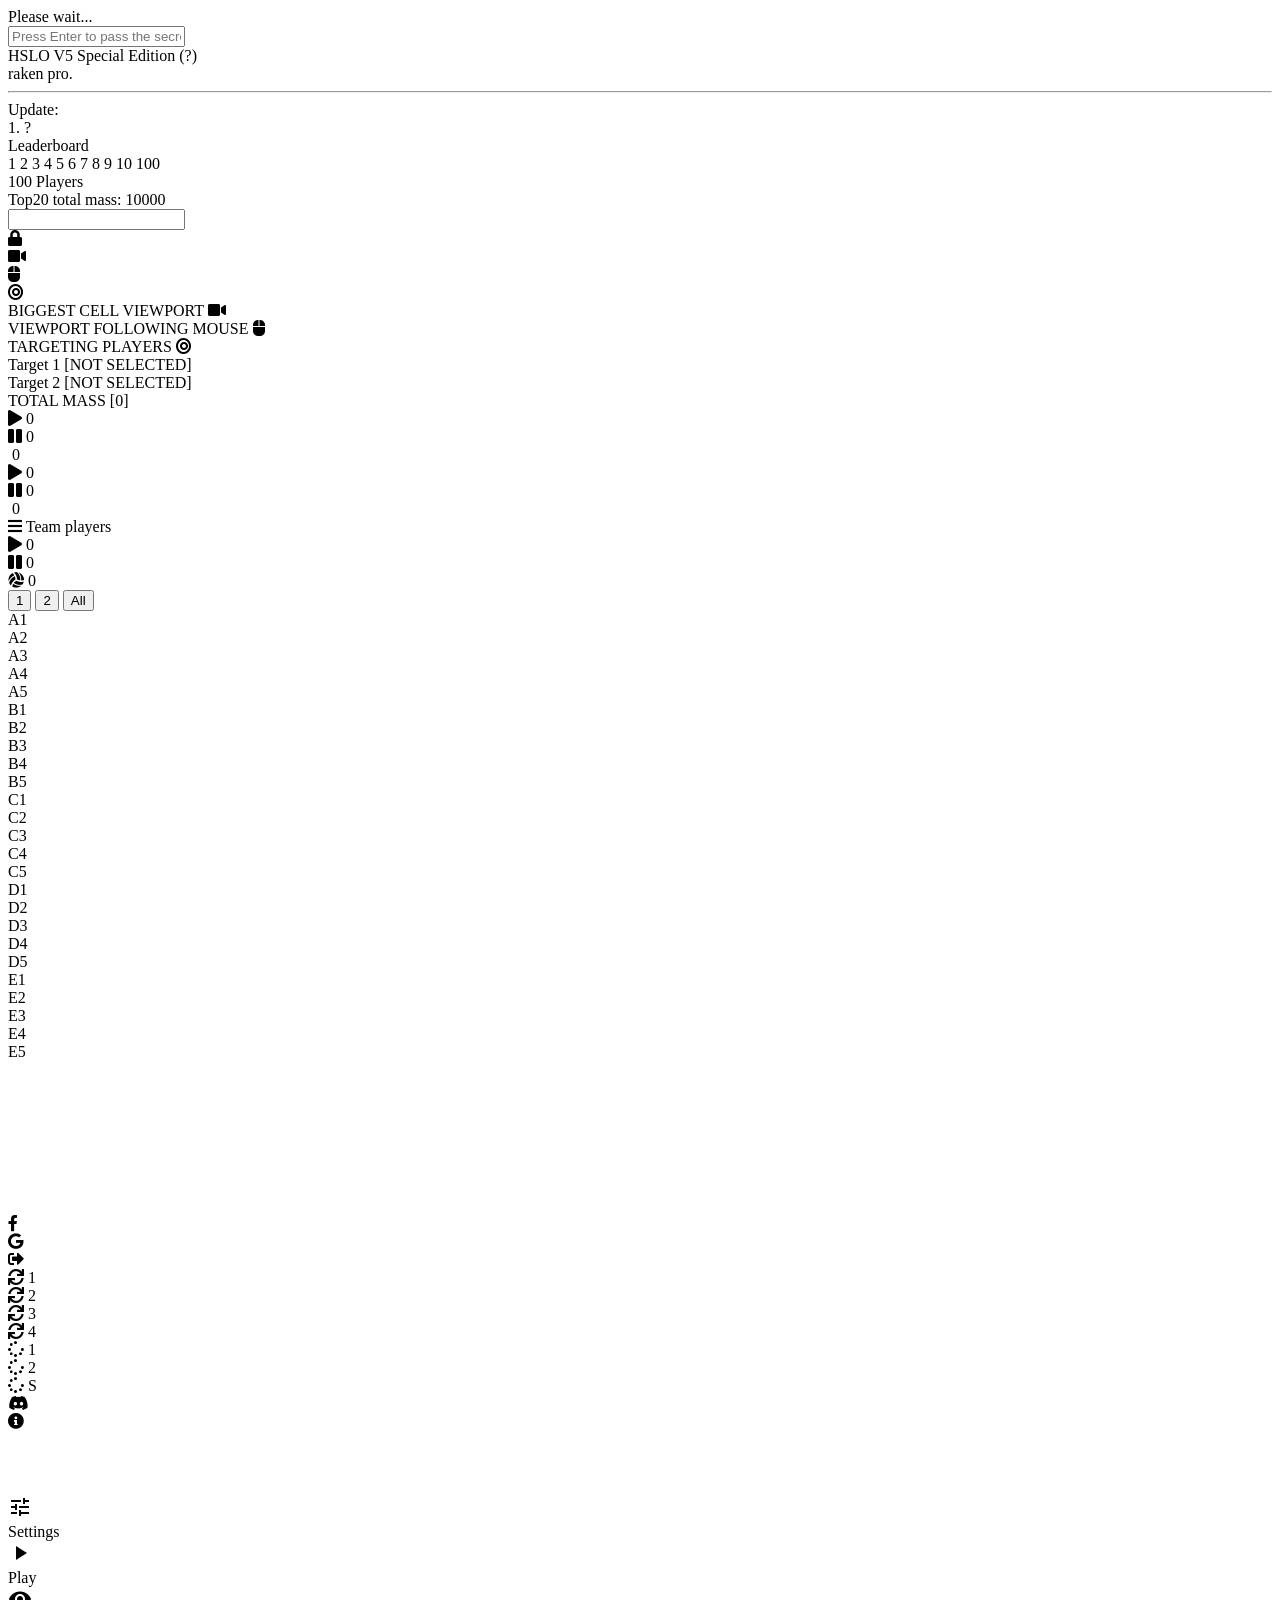
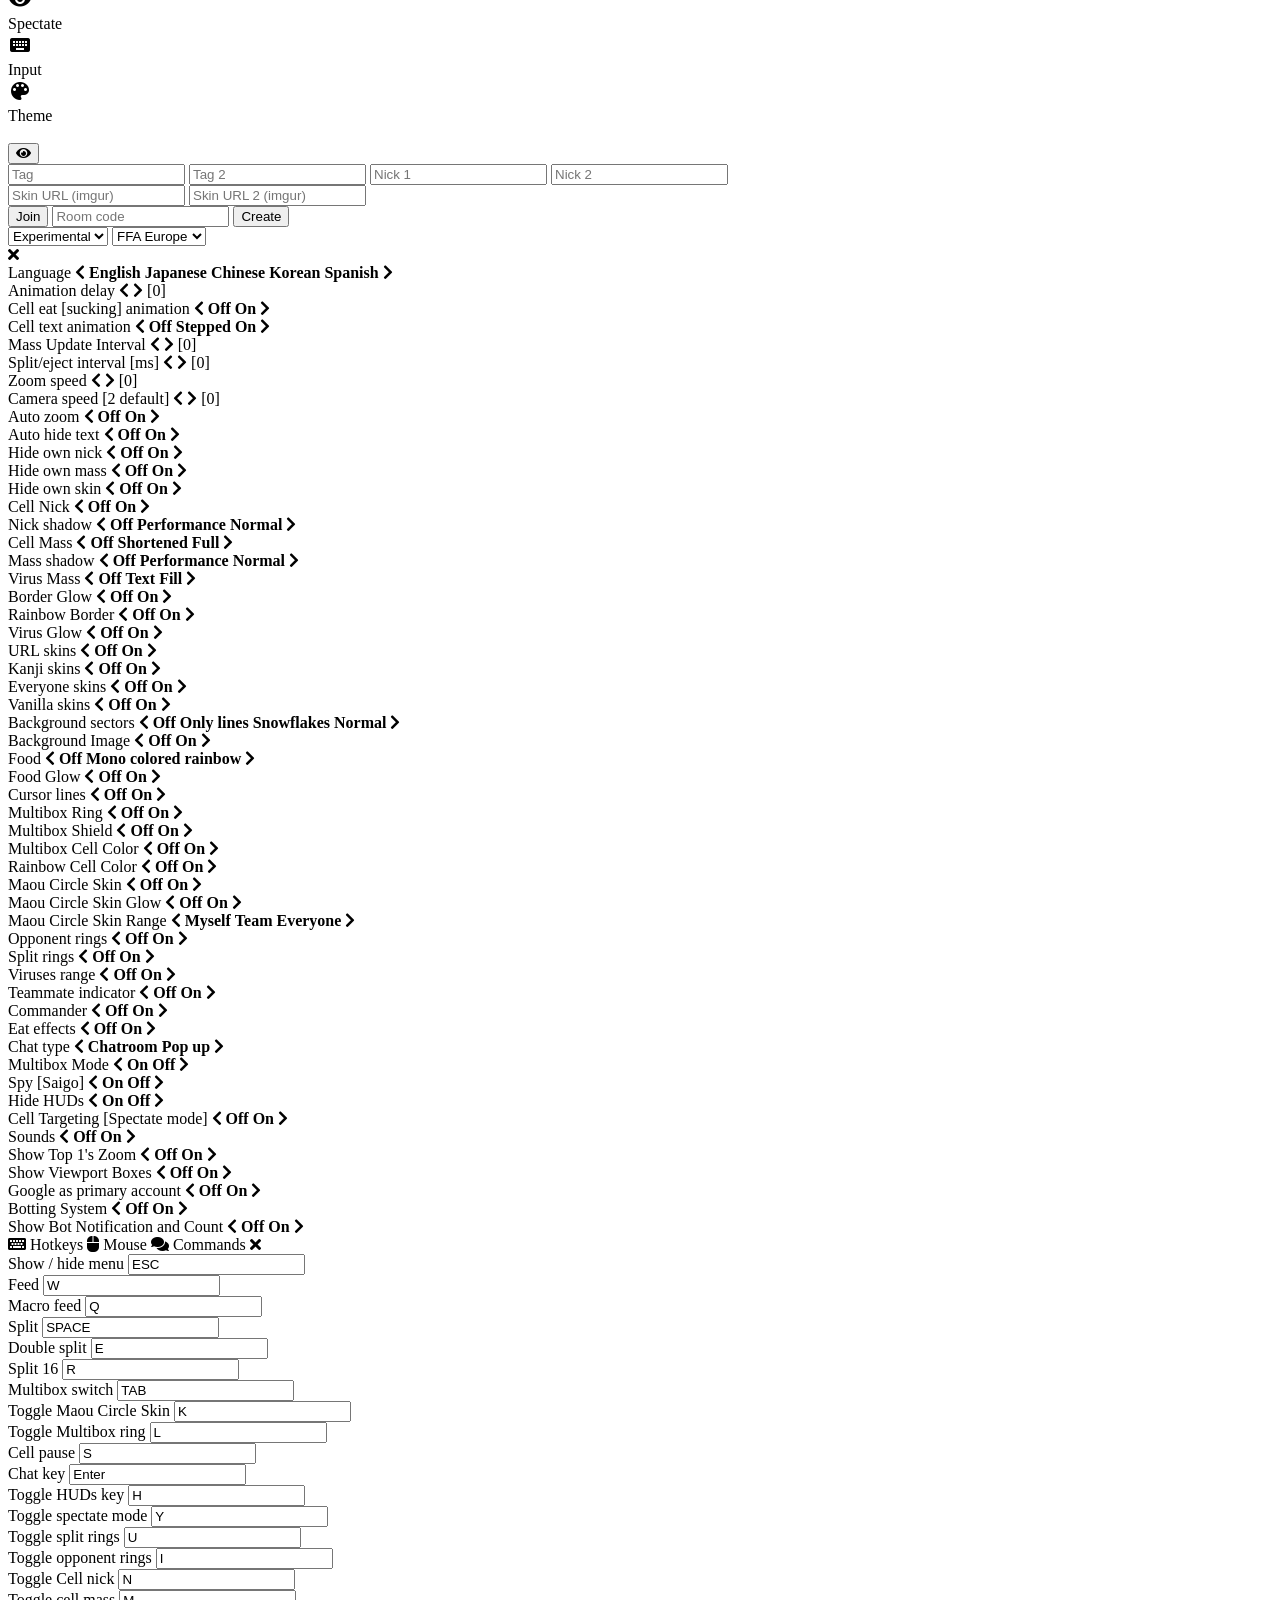
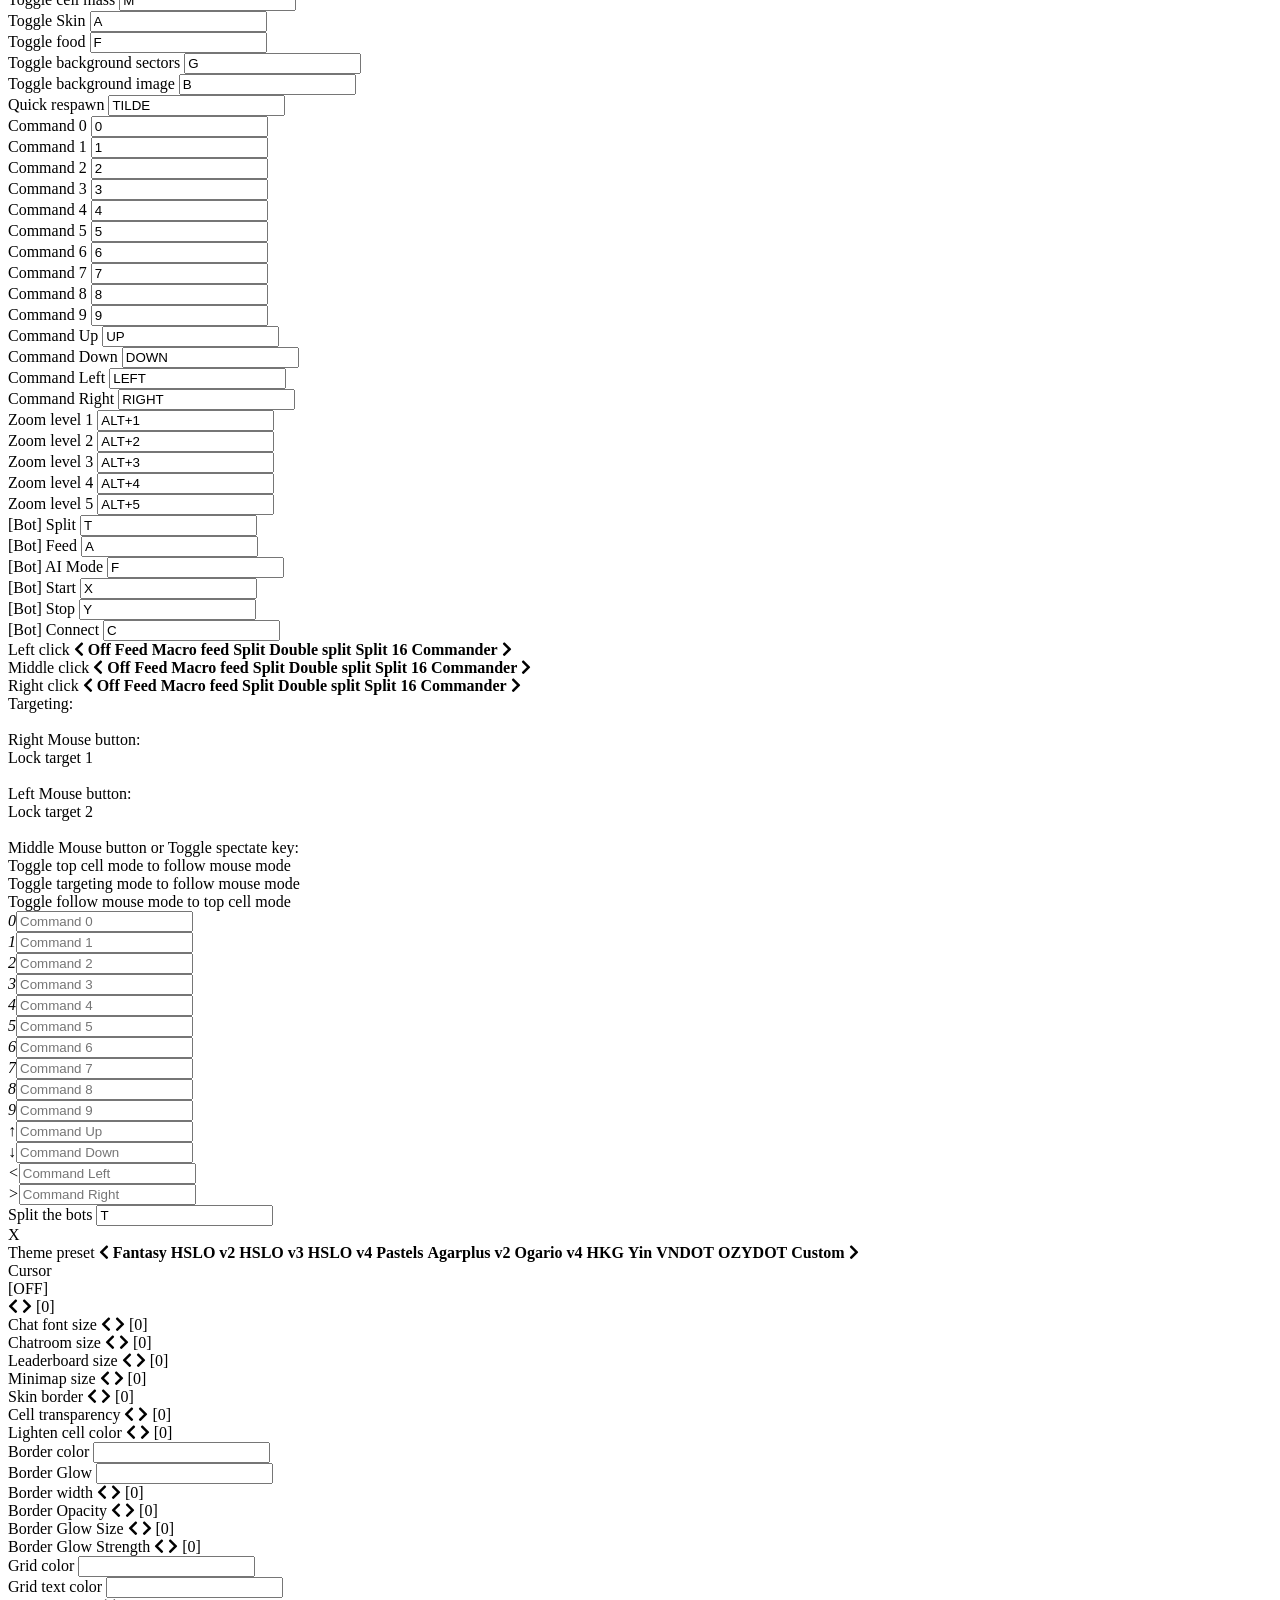
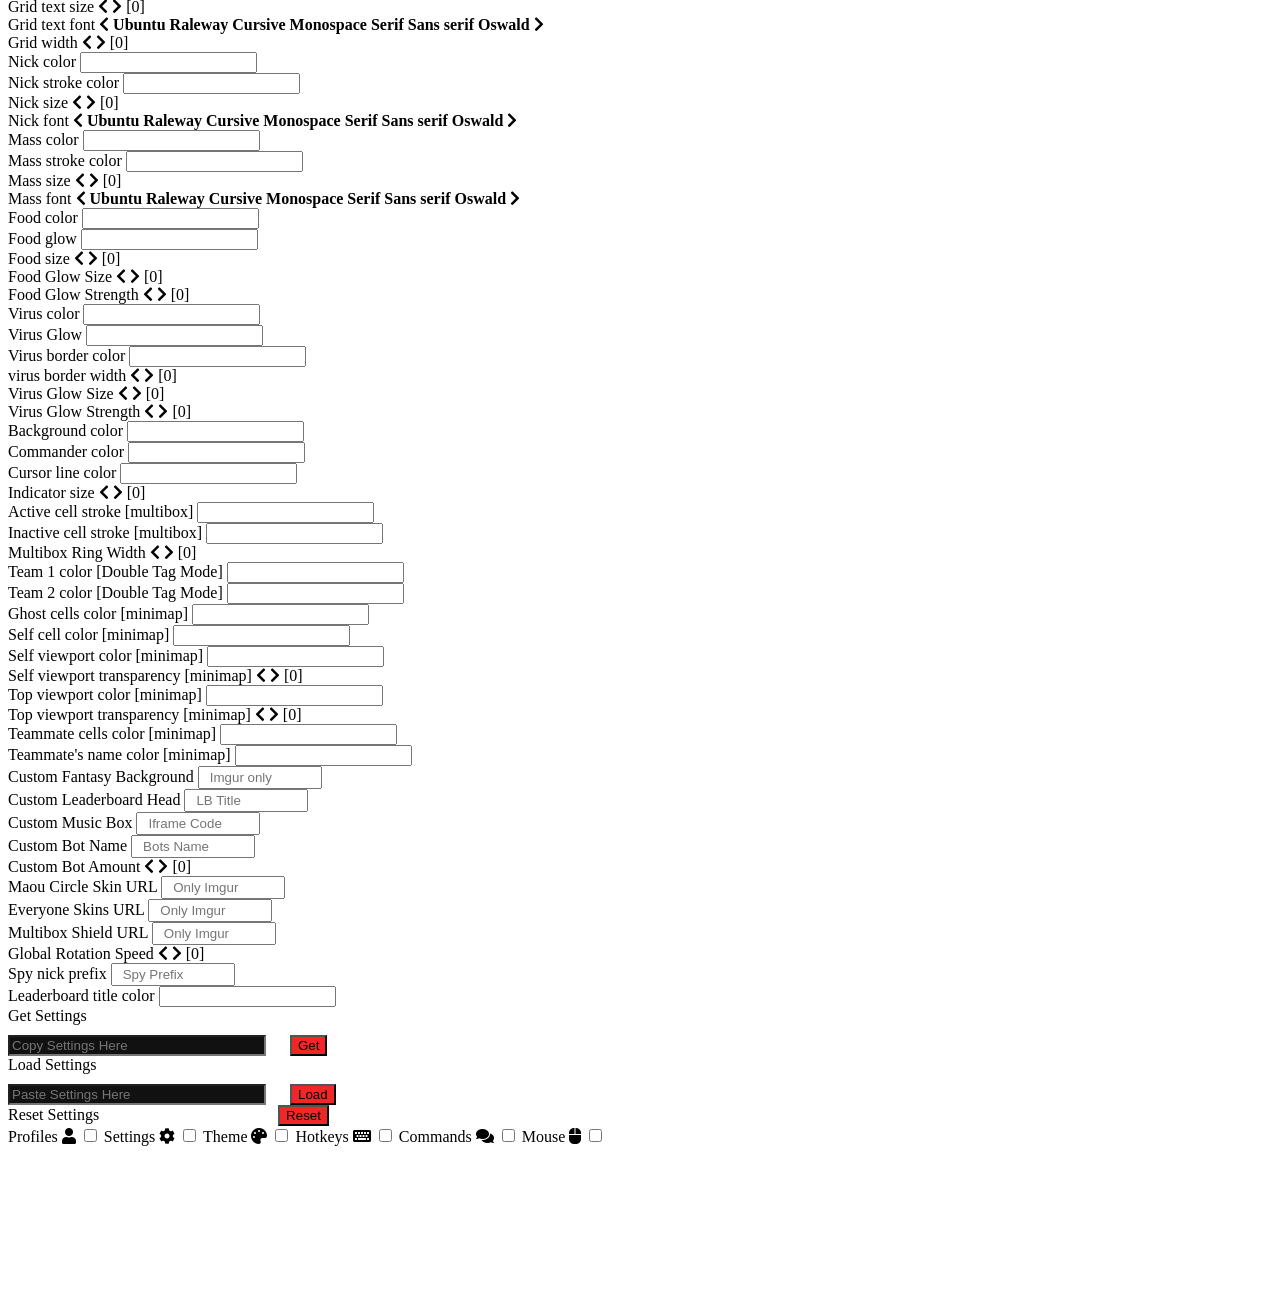
==== hslo/index.html @ 05443439 "Add HSLO core files" ====
<!DOCTYPE html>
<html>

<head>
  <script src="vendor/pixi.min.js"></script>
  <script src="vendor/protobuf.min.js"></script>
  <title>Agar.io</title>
  <meta charset="UTF-8">
  <meta name="robots" content="noindex">
  <meta name="googlebot" content="noindex">
  <meta name="version" content="5.4.0">
  <meta name="renderer-type" content="WebGL">
  <link rel="stylesheet" href="https://use.fontawesome.com/releases/v5.11.2/css/all.css">
  <link href="https://fonts.googleapis.com/css?family=Oswald:300,400|Raleway:300,400,500|Ubuntu:400,500,700"
    rel="stylesheet">
  <script src="https://www.google.com/recaptcha/api.js?render=explicit&onload=asyncInit"></script>
  <script src="https://connect.facebook.net/en_US/sdk.js?hash=7c98be2cda98be8ad52b458a60b54386" async
    crossorigin="anonymous"></script>
  <script id="facebook-jssdk" src="https://connect.facebook.net/en_US/sdk.js"></script>
  <script src="https://apis.google.com/js/platform.js"></script>
  <link href="https://fonts.googleapis.com/icon?family=Material+Icons" rel="stylesheet">
  <style>
    .grecaptcha-badge {
      display: none
    }
  </style>
  <script type="module" crossorigin src="assets/CGdlk7rS.js"></script>
  <link rel="modulepreload" crossorigin href="assets/BSHpiO4B.js">
  <link rel="stylesheet" crossorigin href="assets/index-D4PvWIe0.css">
  <script src="ffa/wasmLoader.js"></script>
  <script src="ffa/hslo-ffa-codec.js"></script>
  <script src="hslo-senpa-auth.js"></script>
  <script src="hslo-senpa-servers.js"></script>
  <script src="hslo-senpa-client.js?v=1.2.14"></script>
</head>

<body>
  <div id="loading-screen">
    <div class="maou-circle-container">
      <div class="maou-circle p1"></div>
      <div class="maou-circle p2"></div>
      <div class="maou-circle p3"></div>
    </div>
    <div class="message">Please wait...</div>
    <input placeholder="Press Enter to pass the secret token" class="product-key" id="pwdBox">
  </div>
  <div id="captchaWindowV2"
    style="display:none; position:absolute; top:0px; left:0px; width: 100%; height: 100%; background-color: rgba(0,0,0,0.8); z-index:500">
    <div id="verifyUser" style="position:absolute; top:50%; left:50%; margin-left:-152px; margin-top:-40px;"></div>
  </div>
  <div id="captchaWindowV3" style="display:none;"></div>
  <div id="anouncement">
    HSLO V5 Special Edition (?)<br>
    raken pro.<br>
    <hr>
    Update: <br>
    1. ?<br>
  </div>

  <div id="huds">
    <div id="leaderboard-hud">
      <div id="leaderboard-head">Leaderboard</div>
      <div id="leaderboard-positions">
        <span class="lb-position"><span lbData="name"></span> <span lbData="position">1</span></span>
        <span class="lb-position"><span lbData="name"></span> <span lbData="position">2</span></span>
        <span class="lb-position"><span lbData="name"></span> <span lbData="position">3</span></span>
        <span class="lb-position"><span lbData="name"></span> <span lbData="position">4</span></span>
        <span class="lb-position"><span lbData="name"></span> <span lbData="position">5</span></span>
        <span class="lb-position"><span lbData="name"></span> <span lbData="position">6</span></span>
        <span class="lb-position"><span lbData="name"></span> <span lbData="position">7</span></span>
        <span class="lb-position"><span lbData="name"></span> <span lbData="position">8</span></span>
        <span class="lb-position"><span lbData="name"></span> <span lbData="position">9</span></span>
        <span class="lb-position"><span lbData="name"></span> <span lbData="position">10</span></span>
        <span class="lb-position"><span lbData="name"></span> <span lbData="position">100</span></span>
        <br>
        <span class="lb-data"><span lbData="dataAmount">100</span> <span lbData="dataName">Players<br>Top20 total mass:
          </span> <span lbData="dataMass">10000</span></span>
      </div>
      <div id="leaderboard-chart">
        <div class="chart-bar red"></div>
        <div class="chart-bar green"></div>
        <div class="chart-bar blue"></div>
      </div>
    </div>

    <div id="message-hud">
      <div id="emojiContainer"></div>
      <input id="message" Hstr="placeholder.huds.enterChatMsg">
    </div>

    <div id="chatroom"></div>

    <div id="stats-hud"><i class="fas fa-lock"></i></div>

    <div id="targeting-hud">
      <div>
        <div class="spectate-mode-btn active" id="spectate-mode-top"><i class="fas fa-video"></i></div>
        <div class="spectate-mode-btn" id="spectate-mode-mouse"><i class="fas fa-mouse"></i></div>
        <div class="spectate-mode-btn" id="spectate-mode-target"><i class="fas fa-bullseye"></i></div>
      </div>
      <div id="targeting-no-1" class="static"><span Hstr="html.huds.targeting_bigCellVp">BIGGEST CELL VIEWPORT</span> <i
          class="fas fa-video"></i></div>
      <div id="targeting-mouse" class="static"><span Hstr="html.huds.targeting_followVp">VIEWPORT FOLLOWING MOUSE</span>
        <i class="fas fa-mouse"></i>
      </div>
      <div id="targeting-players">
        <div class="static"><span Hstr="html.huds.targeting_players">TARGETING PLAYERS</span> <i
            class="fas fa-bullseye"></i></div>
        <div id="targeting-player1"><span class="nick">Target 1</span> [<span class="mass">NOT SELECTED</span>]</div>
        <div id="targeting-player2"><span class="nick">Target 2</span> [<span class="mass">NOT SELECTED</span>]</div>
        <div id="targeting-playersMass"><span Hstr="html.huds.targeting_totalMass">TOTAL MASS</span> [<span
            class="mass">0</span>]</div>
      </div>
    </div>

    <div id="teamlist-hud">
      <div id="teams-vs">
        <div class="team-vs-info">
          <div id="team-vs-1">
            <div id="teamlist-alive1" class="team-info"><i class="fa fa-play"></i> <span>0</span></div>
            <div id="teamlist-spectate1" class="team-info"><i class="fa fa-pause"></i> <span>0</span></div>
            <div id="teamlist-totalmass1" class="team-info"><i class="fa fa-eercast"></i> <span>0</span></div>
          </div>
          <div id="team-vs-2">
            <div id="teamlist-alive2" class="team-info"><i class="fa fa-play"></i> <span>0</span></div>
            <div id="teamlist-spectate2" class="team-info"><i class="fa fa-pause"></i> <span>0</span></div>
            <div id="teamlist-totalmass2" class="team-info"><i class="fa fa-eercast"></i> <span>0</span></div>
          </div>
        </div>
        <div class="team-vs-bar">
          <div class="team-vs-bar-inner"></div>
        </div>
      </div>
      <div id="teamlist-head">
        <i class="fas fa-bars" aria-hidden="true"></i> <span Hstr="html.huds.teamlist_title">Team players</span>
      </div>
      <div id="teamlist-positions"></div>
      <div id="info-tp">
        <div id="teamlist-alive" class="team-info"><i class="fas fa-play"></i> <span>0</span></div>
        <div id="teamlist-spectate" class="team-info"><i class="fa fa-pause"></i> <span>0</span></div>
        <div id="teamlist-totalmass" class="team-info"><i class="fas fa-volleyball-ball"></i> <span>0</span></div>
      </div>
    </div>

    <div class="minimap-head">
      <button class="minimap-button" id="minimap-show-1">1</button>
      <button class="minimap-button" id="minimap-show-2">2</button>
      <button class="minimap-button active" id="minimap-show-0">All</button>
      <div id="time-hud"></div>
    </div>
    <div id="top10mass">
      <span id="mass1"></span>
      <span id="mass2"></span>
      <span id="mass3"></span>
      <span id="mass4"></span>
      <span id="mass5"></span>
      <span id="mass6"></span>
      <span id="mass7"></span>
      <span id="mass8"></span>
      <span id="mass9"></span>
      <span id="mass10"></span>
    </div>
    <div id="minimap-hud">
      <div class="minimap-grid">
        <div class="minimap-row">
          <div class="minimap-sector">A1</div>
          <div class="minimap-sector">A2</div>
          <div class="minimap-sector">A3</div>
          <div class="minimap-sector">A4</div>
          <div class="minimap-sector">A5</div>
        </div>
        <div class="minimap-row">
          <div class="minimap-sector">B1</div>
          <div class="minimap-sector">B2</div>
          <div class="minimap-sector">B3</div>
          <div class="minimap-sector">B4</div>
          <div class="minimap-sector">B5</div>
        </div>
        <div class="minimap-row">
          <div class="minimap-sector">C1</div>
          <div class="minimap-sector">C2</div>
          <div class="minimap-sector">C3</div>
          <div class="minimap-sector">C4</div>
          <div class="minimap-sector">C5</div>
        </div>
        <div class="minimap-row">
          <div class="minimap-sector">D1</div>
          <div class="minimap-sector">D2</div>
          <div class="minimap-sector">D3</div>
          <div class="minimap-sector">D4</div>
          <div class="minimap-sector">D5</div>
        </div>
        <div class="minimap-row">
          <div class="minimap-sector">E1</div>
          <div class="minimap-sector">E2</div>
          <div class="minimap-sector">E3</div>
          <div class="minimap-sector">E4</div>
          <div class="minimap-sector">E5</div>
        </div>
      </div>

      <canvas id="minimap-nodes"></canvas>
    </div>

    <div id="notifications"></div>
  </div>

  <div id="menu-overlay">
    <div class="menu-bar">
      <div class="menu-bar-button" id="login-facebook">
        <i class="fab fa-facebook-f"></i>
      </div>
      <div class="menu-bar-button" id="login-google">
        <i class="fab fa-google"></i>
      </div>
      <div class="menu-bar-button" id="logout">
        <i class="fas fa-sign-out-alt"></i>
      </div>
      <div class="menu-bar-button" id="reconnect01" onclick="window.q.reconnect(1)">
        <i class="fas fa-sync"></i>
        1
      </div>
      <div class="menu-bar-button" id="reconnect02" onclick="window.q.reconnect(2)">
        <i class="fas fa-sync"></i>
        2
      </div>
      <div class="menu-bar-button" id="reconnect03" onclick="window.q.reconnect(3)">
        <i class="fas fa-sync"></i>
        3
      </div>
      <div class="menu-bar-button" id="reconnect04" onclick="window.q.reconnect(4)">
        <i class="fas fa-sync"></i>
        4
      </div>
      <div class="menu-bar-button" id="reconnectOGAR01" onclick="window.J.reconnect(1)">
        <i class="fas fa-spinner"></i>
        1
      </div>
      <div class="menu-bar-button" id="reconnectOGAR02" onclick="window.J.reconnect(2)">
        <i class="fas fa-spinner"></i>
        2
      </div>
      <div class="menu-bar-button" id="reconnectSAIGO" onclick="window.Js.reconnect()">
        <i class="fas fa-spinner"></i>
        S
      </div>
      <div class="menu-bar-button" id="senpa-discord-login" title="Login me Discord (senpa.io)">
        <i class="fab fa-discord"></i>
      </div>
      <div class="menu-bar-button last" id="changelog" onclick="window.z.showChangelog()">
        <i class="fa fa-info-circle"></i>
      </div>
      <div class="menu-bar-ip" id="ip-box"></div>
    </div>

    <div class="menu-blur"></div>

    <div id="musicPlayer">
      <iframe width="100%" height="60"
        src="https://www.mixcloud.com/widget/iframe/?hide_cover=1&mini=1&feed=%2FJS_Nightcore%2Fnightcore-mix-2%2F"
        frameborder="0"></iframe>
    </div>

    <div class="control-bar-container">
      <div class="control-bar">
        <div class="bar-button-container">
          <div class="bar-button-bg left settings"></div>
          <div class="bar-button-bg center dummy"></div>
          <div class="bar-button-bg right play"></div>
          <div class="bar-button-bg right spectate"></div>
          <div class="bar-button-bg right inputs"></div>
          <div class="bar-button-bg right theme"></div>
        </div>
        <div class="bar-button-container">
          <div class="bar-button" id="button-settings">
            <i class="material-icons">tune</i>
            <div class="text">
              <span Hstr="html.mainMenu.btn_settings">Settings</span>
            </div>
          </div>
          <div class="bar-button dummy"></div>
          <div class="bar-button" id="button-play">
            <i class="material-icons">play_arrow</i>
            <div class="text">
              <span Hstr="html.mainMenu.btn_play">Play</span>
            </div>
          </div>
          <div class="bar-button" id="button-spectate">
            <i class="material-icons">remove_red_eye</i>
            <div class="text">
              <span Hstr="html.mainMenu.btn_spectate">Spectate</span>
            </div>
          </div>
          <div class="bar-button" id="button-inputs">
            <i class="material-icons">keyboard</i>
            <div class="text">
              <span Hstr="html.mainMenu.btn_inputs">Input</span>
            </div>
          </div>
          <div class="bar-button" id="button-theme">
            <i class="material-icons">color_lens</i>
            <div class="text">
              <span Hstr="html.mainMenu.btn_theme">Theme</span>
            </div>
          </div>
        </div>
      </div>
      <div class="bar-circle-outer">
        <div class="bar-circle">
          <img class="skin-preview" crossorigin="anonymous" referrerpolicy="no-referrer" />
        </div>
      </div>
      <div class="skin-wheel">
        <div class="skin-wheel-bg"></div>
        <div class="skin-selector one" value="1"></div>
        <div class="skin-selector two" value="2"></div>
        <div class="skin-selector three" value="3"></div>
        <div class="skin-selector four" value="4"></div>
        <div class="skin-selector five" value="5"></div>
        <div class="skin-selector six" value="6"></div>
        <div class="skin-selector seven" value="7"></div>
        <div class="skin-selector eight" value="8"></div>
      </div>
    </div>

    <div id="player-data">
      <button id="streamMode"><i class="fas fa-eye"></i></button>
      <div>
        <input class="menu-inputs" id="tag" placeholder="Tag" maxlength="10">
        <!--<div class="double-tags" style="display: none;">
          <input class="menu-inputs" id="tag2" Hstr="placeholder.mainMenu.input_tag2" maxlength="10">
          <button class="menu-button tag-buttons active-tag" id="normal-tag"><i class="fa fa-tag"></i></button>
          <button class="menu-button tag-buttons" id="double-tag"><i class="fa fa-tags"></i></button>
        </div>-->
        <input class="menu-inputs" id="tag2" placeholder="Tag 2" maxlength="10">
        <input class="menu-inputs" id="nick" placeholder="Nick 1" maxlength="15">
        <input class="menu-inputs" id="nick2" placeholder="Nick 2" maxlength="15">
      </div>
      <input class="menu-inputs" id="skin" placeholder="Skin URL (imgur)" maxlength="60">
      <input class="menu-inputs" id="skin2" placeholder="Skin URL 2 (imgur)" maxlength="60">
      <div class="party-box">
        <button class="menu-button" id="join-party">
          <span Hstr="html.mainMenu.btn_join">Join</span>
        </button>
        <input class="menu-inputs" id="party-token" placeholder="Room code">
        <button class="menu-button" id="create-party">
          <span Hstr="html.mainMenu.btn_create">Create</span>
        </button>
      </div>
      <div>
        <select id="gamemode" class="menu-inputs">
          <option selected="selected" value=":ffa" Hstr="html.mainMenu.select_ffa" enabled>FFA</option>
          <option selected="selected" value=":teams" Hstr="html.mainMenu.select_teams" enabled>Teams</option>
          <option selected="selected" value=":experimental" Hstr="html.mainMenu.select_experimental" enabled>
            Experimental</option>
          <option value=":party" Hstr="html.mainMenu.select_party">Party</option>
        </select>
        <select class="menu-inputs" id="regions"></select>
      </div>
      <!--<div id="miniclipStuff">
		<button class="menu-button mcButton" id="openPotion1" onclick="Q.openPotion(1, 1)">
          <span Hstr="html.mainMenu.btn_openPotion1">Open Potion 1(1)</span>
        </button>
		<button class="menu-button mcButton" id="openPotion1" onclick="Q.openPotion(2, 1)">
          <span Hstr="html.mainMenu.btn_openPotion2">Open Potion 1(2)</span>
        </button>
		<button class="menu-button mcButton" id="openPotion2" onclick="Q.openPotion(3, 1)">
          <span Hstr="html.mainMenu.btn_openPotion3">Open Potion 2(1)</span>
        </button>
		<button class="menu-button mcButton" id="openPotion2" onclick="Q.openPotion(1, 2)">
          <span Hstr="html.mainMenu.btn_openPotion3">Open Potion 2(2)</span>
        </button>
		<button class="menu-button mcButton" id="openPotion3" onclick="Q.openPotion(2, 2)">
          <span Hstr="html.mainMenu.btn_openPotion3">Open Potion 3(1)</span>
        </button>
		<button class="menu-button mcButton" id="openPotion3" onclick="Q.openPotion(3, 2)">
          <span Hstr="html.mainMenu.btn_openPotion3">Open Potion 3(2)</span>
        </button>
	  </div>-->
      <div class="decorator"></div>
    </div>


    <div id="settings" class="menu-panel">
      <div class="settings-close"><i class="fas fa-times" aria-hidden="true"></i></div>
      <div class="settings-container">
        <div class="row">
          <span class="title" Hstr="html.settingMenu.language">Language</span>
          <span class="settings-options" type="options" name="language">
            <i class="fas fa-chevron-left" aria-hidden="true"></i>
            <b value="EN" class="active">English</b>
            <b value="JA">Japanese</b>
            <b value="ZH">Chinese</b>
            <b value="KO">Korean</b>
            <b value="ES">Spanish</b>
            <i class="fas fa-chevron-right" aria-hidden="true"></i>
          </span>
        </div>
        <div class="row divider"></div>
        <div class="row">
          <span class="title" Hstr="html.settingMenu.CellAnimation">Animation delay</span>
          <span class="settings-options" type="range" name="CellAnimation">
            <i class="fas fa-chevron-left" aria-hidden="true"></i>
            <span value="120" step="10" min="50" max="250" class="outer"><span class="inner"></span></span>
            <i class="fas fa-chevron-right" aria-hidden="true"></i>
            <span class="range-value">[0]</span>
          </span>
        </div>
        <div class="row">
          <span class="title" Hstr="html.settingMenu.eatAnimation">Cell eat [sucking] animation</span>
          <span class="settings-options" type="options" name="eatAnimation">
            <i class="fas fa-chevron-left" aria-hidden="true"></i>
            <b value="off" Hstr="html.settingMenu.opt_off">Off</b>
            <b value="on" class="active" Hstr="html.settingMenu.opt_on">On</b>
            <i class="fas fa-chevron-right" aria-hidden="true"></i>
          </span>
        </div>
        <div class="row">
          <span class="title" Hstr="html.settingMenu.cellTextAnimation">Cell text animation</span>
          <span class="settings-options" type="options" name="cellTextAnimation">
            <i class="fas fa-chevron-left" aria-hidden="true"></i>
            <b value="off" Hstr="html.settingMenu.opt_off">Off</b>
            <b value="stepped" Hstr="html.settingMenu.opt_stepped">Stepped</b>
            <b value="on" class="active" Hstr="html.settingMenu.opt_linear">On</b>
            <i class="fas fa-chevron-right" aria-hidden="true"></i>
          </span>
        </div>
        <div class="row">
          <span class="title" Hstr="html.settingMenu.massUpdateInterval">Mass Update Interval</span>
          <span class="settings-options" type="range" name="massUpdateInterval">
            <i class="fas fa-chevron-left" aria-hidden="true"></i>
            <span value="500" step="100" min="0" max="1000" class="outer"><span class="inner"></span></span>
            <i class="fas fa-chevron-right" aria-hidden="true"></i>
            <span class="range-value">[0]</span>
          </span>
        </div>
        <div class="row range-toggle-row">
          <span class="title" hstr="html.settingMenu.splitEjectInterval">Split/eject interval [ms]</span>
          <span class="settings-options" type="range" name="splitEjectInterval">
            <i class="fas fa-chevron-left" aria-hidden="true"></i>
            <span value="40" step="1" min="1" max="100" class="outer"><span class="inner"></span></span>
            <i class="fas fa-chevron-right" aria-hidden="true"></i>
            <span class="range-value">[0]</span>
          </span>
        </div>
        <div class="row divider"></div>
        <div class="row">
          <span class="title" Hstr="html.settingMenu.zoomSpeed">Zoom speed</span>
          <span class="settings-options" type="range" name="zoomSpeed">
            <i class="fas fa-chevron-left" aria-hidden="true"></i>
            <span value="92" step="2" min="70" max="96" class="outer"><span class="inner"></span></span>
            <i class="fas fa-chevron-right" aria-hidden="true"></i>
            <span class="range-value">[0]</span>
          </span>
        </div>
        <div class="row">
          <span class="title" Hstr="html.settingMenu.cameraSpeed">Camera speed [2 default]</span>
          <span class="settings-options" type="range" name="cameraSpeed">
            <i class="fas fa-chevron-left" aria-hidden="true"></i>
            <span value="2" step="1" min="1" max="30" class="outer"><span class="inner"></span></span>
            <i class="fas fa-chevron-right" aria-hidden="true"></i>
            <span class="range-value">[0]</span>
          </span>
        </div>
        <div class="row">
          <span class="title" Hstr="html.settingMenu.autoZoom">Auto zoom</span>
          <span class="settings-options" type="options" name="autoZoom">
            <i class="fas fa-chevron-left" aria-hidden="true"></i>
            <b value="off" Hstr="html.settingMenu.opt_off">Off</b>
            <b value="on" class="active" Hstr="html.settingMenu.opt_on">On</b>
            <i class="fas fa-chevron-right" aria-hidden="true"></i>
          </span>
        </div>
        <div class="row divider"></div>
        <div class="row">
          <span class="title" Hstr="html.settingMenu.autoHideText">Auto hide text</span>
          <span class="settings-options" type="options" name="autoHideText">
            <i class="fas fa-chevron-left" aria-hidden="true"></i>
            <b value="off" Hstr="html.settingMenu.opt_off">Off</b>
            <b value="on" class="active" Hstr="html.settingMenu.opt_on">On</b>
            <i class="fas fa-chevron-right" aria-hidden="true"></i>
          </span>
        </div>
        <div class="row">
          <span class="title" Hstr="html.settingMenu.hideOwnNick">Hide own nick</span>
          <span class="settings-options" type="options" name="hideOwnNick">
            <i class="fas fa-chevron-left" aria-hidden="true"></i>
            <b value="off" Hstr="html.settingMenu.opt_off">Off</b>
            <b value="on" class="active" Hstr="html.settingMenu.opt_on">On</b>
            <i class="fas fa-chevron-right" aria-hidden="true"></i>
          </span>
        </div>
        <div class="row">
          <span class="title" Hstr="html.settingMenu.hideOwnMass">Hide own mass</span>
          <span class="settings-options" type="options" name="hideOwnMass">
            <i class="fas fa-chevron-left" aria-hidden="true"></i>
            <b value="off" class="active" Hstr="html.settingMenu.opt_off">Off</b>
            <b value="on" Hstr="html.settingMenu.opt_on">On</b>
            <i class="fas fa-chevron-right" aria-hidden="true"></i>
          </span>
        </div>
        <div class="row">
          <span class="title" Hstr="html.settingMenu.hideOwnSkin">Hide own skin</span>
          <span class="settings-options" type="options" name="hideOwnSkin">
            <i class="fas fa-chevron-left" aria-hidden="true"></i>
            <b value="off" class="active" Hstr="html.settingMenu.opt_off">Off</b>
            <b value="on" Hstr="html.settingMenu.opt_on">On</b>
            <i class="fas fa-chevron-right" aria-hidden="true"></i>
          </span>
        </div>
        <div class="row divider"></div>
        <div class="row">
          <span class="title" Hstr="html.settingMenu.cellNick">Cell Nick</span>
          <span class="settings-options" type="options" name="cellNick">
            <i class="fas fa-chevron-left" aria-hidden="true"></i>
            <b value="off" Hstr="html.settingMenu.opt_off">Off</b>
            <b value="on" class="active" Hstr="html.settingMenu.opt_on">On</b>
            <i class="fas fa-chevron-right" aria-hidden="true"></i>
          </span>
        </div>
        <div class="row">
          <span class="title" Hstr="html.settingMenu.nickShadow">Nick shadow</span>
          <span class="settings-options" type="options" name="nickShadow">
            <i class="fas fa-chevron-left" aria-hidden="true"></i>
            <b value="off" class="active" Hstr="html.settingMenu.opt_off">Off</b>
            <b value="performance" Hstr="html.settingMenu.opt_perf">Performance</b>
            <b value="normal" Hstr="html.settingMenu.opt_normal">Normal</b>
            <i class="fas fa-chevron-right" aria-hidden="true"></i>
          </span>
        </div>
        <div class="row">
          <span class="title" Hstr="html.settingMenu.cellMass">Cell Mass</span>
          <span class="settings-options" type="options" name="cellMass">
            <i class="fas fa-chevron-left" aria-hidden="true"></i>
            <b value="off" Hstr="html.settingMenu.opt_off">Off</b>
            <b value="shortened" class="active" Hstr="html.settingMenu.opt_shortened">Shortened</b>
            <b value="full" Hstr="html.settingMenu.opt_full">Full</b>
            <i class="fas fa-chevron-right" aria-hidden="true"></i>
          </span>
        </div>
        <div class="row">
          <span class="title" Hstr="html.settingMenu.massShadow">Mass shadow</span>
          <span class="settings-options" type="options" name="massShadow">
            <i class="fas fa-chevron-left" aria-hidden="true"></i>
            <b value="off" class="active" Hstr="html.settingMenu.opt_off">Off</b>
            <b value="performance" Hstr="html.settingMenu.opt_perf">Performance</b>
            <b value="normal" Hstr="html.settingMenu.opt_normal">Normal</b>
            <i class="fas fa-chevron-right" aria-hidden="true"></i>
          </span>
        </div>
        <div class="row">
          <span class="title" Hstr="html.settingMenu.virusMass">Virus Mass</span>
          <span class="settings-options" type="options" name="virusMass">
            <i class="fa fa-chevron-left" aria-hidden="true"></i>
            <b value="off" Hstr="html.settingMenu.opt_off">Off</b>
            <b value="text" class="active" Hstr="html.settingMenu.opt_text">Text</b>
            <b value="fill" Hstr="html.settingMenu.opt_fill">Fill</b>
            <i class="fa fa-chevron-right" aria-hidden="true"></i>
          </span>
        </div>
        <div class="row divider"></div>
        <div class="row">
          <span class="title" Hstr="html.settingMenu.borderGlow">Border Glow</span>
          <span class="settings-options" type="options" name="borderGlow">
            <i class="fa fa-chevron-left" aria-hidden="true"></i>
            <b value="off" class="active" Hstr="html.settingMenu.opt_off">Off</b>
            <b value="on" Hstr="html.settingMenu.opt_on">On</b>
            <i class="fa fa-chevron-right" aria-hidden="true"></i>
          </span>
        </div>
        <div class="row">
          <span class="title" Hstr="html.settingMenu.rainbowBorder">Rainbow Border</span>
          <span class="settings-options" type="options" name="rainbowBorder">
            <i class="fa fa-chevron-left" aria-hidden="true"></i>
            <b value="off" class="active" Hstr="html.settingMenu.opt_off">Off</b>
            <b value="on" Hstr="html.settingMenu.opt_on">On</b>
            <i class="fa fa-chevron-right" aria-hidden="true"></i>
          </span>
        </div>
        <div class="row">
          <span class="title" Hstr="html.settingMenu.virusGlow">Virus Glow</span>
          <span class="settings-options" type="options" name="virusGlow">
            <i class="fa fa-chevron-left" aria-hidden="true"></i>
            <b value="off" class="active" Hstr="html.settingMenu.opt_off">Off</b>
            <b value="on" Hstr="html.settingMenu.opt_on">On</b>
            <i class="fa fa-chevron-right" aria-hidden="true"></i>
          </span>
        </div>
        <div class="row divider"></div>
        <div class="row">
          <span class="title" Hstr="html.settingMenu.urlSkins">URL skins</span>
          <span class="settings-options" type="options" name="urlSkins">
            <i class="fas fa-chevron-left" aria-hidden="true"></i>
            <b value="off" Hstr="html.settingMenu.opt_off">Off</b>
            <b value="on" class="active" Hstr="html.settingMenu.opt_on">On</b>
            <i class="fas fa-chevron-right" aria-hidden="true"></i>
          </span>
        </div>
        <div class="row">
          <span class="title" Hstr="html.settingMenu.kanjiSkins">Kanji skins</span>
          <span class="settings-options" type="options" name="kanjiSkins">
            <i class="fas fa-chevron-left" aria-hidden="true"></i>
            <b value="off" Hstr="html.settingMenu.opt_off">Off</b>
            <b value="on" class="active" Hstr="html.settingMenu.opt_on">On</b>
            <i class="fas fa-chevron-right" aria-hidden="true"></i>
          </span>
        </div>
        <div class="row">
          <span class="title" Hstr="html.settingMenu.everyoneSkins">Everyone skins</span>
          <span class="settings-options" type="options" name="everyoneSkins">
            <i class="fas fa-chevron-left" aria-hidden="true"></i>
            <b value="off" Hstr="html.settingMenu.opt_off">Off</b>
            <b value="on" class="active" Hstr="html.settingMenu.opt_on">On</b>
            <i class="fas fa-chevron-right" aria-hidden="true"></i>
          </span>
        </div>
        <div class="row">
          <span class="title" Hstr="html.settingMenu.vanillaSkins">Vanilla skins</span>
          <span class="settings-options" type="options" name="vanillaSkins">
            <i class="fas fa-chevron-left" aria-hidden="true"></i>
            <b value="off" Hstr="html.settingMenu.opt_off">Off</b>
            <b value="on" class="active" Hstr="html.settingMenu.opt_on">On</b>
            <i class="fas fa-chevron-right" aria-hidden="true"></i>
          </span>
        </div>
        <div class="row divider"></div>
        <div class="row">
          <span class="title" Hstr="html.settingMenu.bgSectors">Background sectors</span>
          <span class="settings-options" type="options" name="bgSectors">
            <i class="fas fa-chevron-left" aria-hidden="true"></i>
            <b value="off" Hstr="html.settingMenu.opt_off">Off</b>
            <b value="onlyLines" Hstr="html.settingMenu.opt_onlyLines">Only lines</b>
            <b value="snowflakes" class="active" Hstr="html.settingMenu.opt_snowflakes">Snowflakes</b>
            <b value="normal" Hstr="html.settingMenu.opt_normal">Normal</b>
            <!--<b value="fantasy" Hstr="html.settingMenu.opt_fantasy">Fantasy</b>-->
            <i class="fas fa-chevron-right" aria-hidden="true"></i>
          </span>
        </div>
        <div class="row">
          <span class="title" Hstr="html.settingMenu.bgImg">Background Image</span>
          <span class="settings-options" type="options" name="bgImg">
            <i class="fas fa-chevron-left" aria-hidden="true"></i>
            <b value="off" Hstr="html.settingMenu.opt_off">Off</b>
            <b value="on" Hstr="html.settingMenu.opt_on">On</b>
            <i class="fas fa-chevron-right" aria-hidden="true"></i>
          </span>
        </div>
        <div class="row divider"></div>
        <div class="row">
          <span class="title" Hstr="html.settingMenu.food">Food</span>
          <span class="settings-options" type="options" name="food">
            <i class="fas fa-chevron-left" aria-hidden="true"></i>
            <b value="off" Hstr="html.settingMenu.opt_off">Off</b>
            <b value="monoColored" Hstr="html.settingMenu.opt_singleClr">Mono colored</b>
            <b value="rainbow" class="active" Hstr="html.settingMenu.opt_rainbow">rainbow</b>
            <i class="fas fa-chevron-right" aria-hidden="true"></i>
          </span>
        </div>
        <div class="row">
          <span class="title" Hstr="html.settingMenu.foodGlow">Food Glow</span>
          <span class="settings-options" type="options" name="foodGlow">
            <i class="fas fa-chevron-left" aria-hidden="true"></i>
            <b value="off" Hstr="html.settingMenu.opt_off">Off</b>
            <b value="on" Hstr="html.settingMenu.opt_on">On</b>
            <i class="fas fa-chevron-right" aria-hidden="true"></i>
          </span>
        </div>
        <div class="row divider"></div>
        <div class="row">
          <span class="title" Hstr="html.settingMenu.cursorLine">Cursor lines</span>
          <span class="settings-options" type="options" name="cursorLine">
            <i class="fas fa-chevron-left" aria-hidden="true"></i>
            <b value="off" class="active" Hstr="html.settingMenu.opt_off">Off</b>
            <b value="on" Hstr="html.settingMenu.opt_on">On</b>
            <i class="fas fa-chevron-right" aria-hidden="true"></i>
          </span>
        </div>
        <div class="row">
          <span class="title" Hstr="html.settingMenu.multiboxRing">Multibox Ring</span>
          <span class="settings-options" type="options" name="multiboxRing">
            <i class="fa fa-chevron-left" aria-hidden="true"></i>
            <b value="off" Hstr="html.settingMenu.opt_off">Off</b>
            <b value="on" class="active" Hstr="html.settingMenu.opt_on">On</b>
            <i class="fa fa-chevron-right" aria-hidden="true"></i>
          </span>
        </div>
        <div class="row">
          <span class="title" Hstr="html.settingMenu.multiboxShield">Multibox Shield</span>
          <span class="settings-options" type="options" name="multiboxShield">
            <i class="fa fa-chevron-left" aria-hidden="true"></i>
            <b value="off" Hstr="html.settingMenu.opt_off">Off</b>
            <b value="on" class="active" Hstr="html.settingMenu.opt_on">On</b>
            <i class="fa fa-chevron-right" aria-hidden="true"></i>
          </span>
        </div>
        <div class="row">
          <span class="title" Hstr="html.settingMenu.multiboxCellColor">Multibox Cell Color</span>
          <span class="settings-options" type="options" name="multiboxCellColor">
            <i class="fa fa-chevron-left" aria-hidden="true"></i>
            <b value="off" Hstr="html.settingMenu.opt_off">Off</b>
            <b value="on" class="active" Hstr="html.settingMenu.opt_on">On</b>
            <i class="fa fa-chevron-right" aria-hidden="true"></i>
          </span>
        </div>
        <div class="row">
          <span class="title" Hstr="html.settingMenu.rainbowCellColor">Rainbow Cell Color</span>
          <span class="settings-options" type="options" name="rainbowCellColor">
            <i class="fa fa-chevron-left" aria-hidden="true"></i>
            <b value="off" Hstr="html.settingMenu.opt_off">Off</b>
            <b value="on" class="active" Hstr="html.settingMenu.opt_on">On</b>
            <i class="fa fa-chevron-right" aria-hidden="true"></i>
          </span>
        </div>
        <div class="row">
          <span class="title" Hstr="html.settingMenu.maouCircleSkin">Maou Circle Skin</span>
          <span class="settings-options" type="options" name="maouCircleSkin">
            <i class="fa fa-chevron-left" aria-hidden="true"></i>
            <b value="off" Hstr="html.settingMenu.opt_off">Off</b>
            <b value="on" class="active" Hstr="html.settingMenu.opt_on">On</b>
            <i class="fa fa-chevron-right" aria-hidden="true"></i>
          </span>
        </div>
        <div class="row">
          <span class="title" Hstr="html.settingMenu.maouCircleSkinGlow">Maou Circle Skin Glow</span>
          <span class="settings-options" type="options" name="maouCircleSkinGlow">
            <i class="fa fa-chevron-left" aria-hidden="true"></i>
            <b value="off" Hstr="html.settingMenu.opt_off">Off</b>
            <b value="on" class="active" Hstr="html.settingMenu.opt_on">On</b>
            <i class="fa fa-chevron-right" aria-hidden="true"></i>
          </span>
        </div>
        <div class="row">
          <span class="title" Hstr="html.settingMenu.maouCircleSkinRange">Maou Circle Skin Range</span>
          <span class="settings-options" type="options" name="maouCircleSkinRange">
            <i class="fa fa-chevron-left" aria-hidden="true"></i>
            <b value="myself" Hstr="html.settingMenu.opt_myself">Myself</b>
            <b value="team" Hstr="html.settingMenu.opt_team">Team</b>
            <b value="everyone" class="active" Hstr="html.settingMenu.opt_everyone">Everyone</b>
            <i class="fa fa-chevron-right" aria-hidden="true"></i>
          </span>
        </div>
        <div class="row">
          <span class="title" Hstr="html.settingMenu.opponentRings">Opponent rings</span>
          <span class="settings-options" type="options" name="opponentRings">
            <i class="fa fa-chevron-left" aria-hidden="true"></i>
            <b value="off" Hstr="html.settingMenu.opt_off">Off</b>
            <b value="on" class="active" Hstr="html.settingMenu.opt_on">On</b>
            <i class="fa fa-chevron-right" aria-hidden="true"></i>
          </span>
        </div>
        <div class="row">
          <span class="title" Hstr="html.settingMenu.splitRings">Split rings</span>
          <span class="settings-options" type="options" name="splitRings">
            <i class="fa fa-chevron-left" aria-hidden="true"></i>
            <b value="off" Hstr="html.settingMenu.opt_off">Off</b>
            <b value="on" class="active" Hstr="html.settingMenu.opt_on">On</b>
            <i class="fa fa-chevron-right" aria-hidden="true"></i>
          </span>
        </div>
        <div class="row">
          <span class="title" Hstr="html.settingMenu.virusRange">Viruses range</span>
          <span class="settings-options" type="options" name="virusRange">
            <i class="fa fa-chevron-left" aria-hidden="true"></i>
            <b value="off" class="active" Hstr="html.settingMenu.opt_off">Off</b>
            <b value="on" Hstr="html.settingMenu.opt_on">On</b>
            <i class="fa fa-chevron-right" aria-hidden="true"></i>
          </span>
        </div>
        <div class="row">
          <span class="title" Hstr="html.settingMenu.teamIndicator">Teammate indicator</span>
          <span class="settings-options" type="options" name="teamIndicator">
            <i class="fas fa-chevron-left" aria-hidden="true"></i>
            <b value="off" Hstr="html.settingMenu.opt_off">Off</b>
            <b value="on" class="active" Hstr="html.settingMenu.opt_on">On</b>
            <i class="fas fa-chevron-right" aria-hidden="true"></i>
          </span>
        </div>
        <div class="row">
          <span class="title" Hstr="html.settingMenu.commander">Commander</span>
          <span class="settings-options" type="options" name="commander">
            <i class="fas fa-chevron-left" aria-hidden="true"></i>
            <b value="off" Hstr="html.settingMenu.opt_off">Off</b>
            <b value="on" class="active" Hstr="html.settingMenu.opt_on">On</b>
            <i class="fas fa-chevron-right" aria-hidden="true"></i>
          </span>
        </div>
        <div class="row">
          <span class="title" Hstr="html.settingMenu.eatEffects">Eat effects</span>
          <span class="settings-options" type="options" name="eatEffects">
            <i class="fas fa-chevron-left" aria-hidden="true"></i>
            <b value="off" Hstr="html.settingMenu.opt_off">Off</b>
            <b value="on" class="active" Hstr="html.settingMenu.opt_on">On</b>
            <i class="fas fa-chevron-right" aria-hidden="true"></i>
          </span>
        </div>
        <div class="row divider"></div>
        <div class="row">
          <span class="title" Hstr="html.settingMenu.chatType">Chat type</span>
          <span class="settings-options" type="options" name="chatType">
            <i class="fas fa-chevron-left" aria-hidden="true"></i>
            <b value="chatroom" Hstr="html.settingMenu.opt_chatroom">Chatroom</b>
            <b value="popup" class="active" Hstr="html.settingMenu.opt_popup">Pop up</b>
            <i class="fas fa-chevron-right" aria-hidden="true"></i>
          </span>
        </div>
        <div class="row">
          <span class="title" Hstr="html.settingMenu.multiboxMode">Multibox Mode</span>
          <span class="settings-options" type="options" name="multiboxMode">
            <i class="fas fa-chevron-left" aria-hidden="true"></i>
            <b value="on" Hstr="html.settingMenu.opt_on">On</b>
            <b value="off" class="active" Hstr="html.settingMenu.opt_off">Off</b>
            <i class="fas fa-chevron-right" aria-hidden="true"></i>
          </span>
        </div>
        <div class="row">
          <span class="title" Hstr="html.settingMenu.spySaigo">Spy [Saigo]</span>
          <span class="settings-options" type="options" name="spySaigo">
            <i class="fas fa-chevron-left" aria-hidden="true"></i>
            <b value="on" Hstr="html.settingMenu.opt_on">On</b>
            <b value="off" class="active" Hstr="html.settingMenu.opt_off">Off</b>
            <i class="fas fa-chevron-right" aria-hidden="true"></i>
          </span>
        </div>
        <div class="row">
          <span class="title" Hstr="html.settingMenu.hideHUDs">Hide HUDs</span>
          <span class="settings-options" type="options" name="hideHUDs">
            <i class="fas fa-chevron-left" aria-hidden="true"></i>
            <b value="on" Hstr="html.settingMenu.opt_on">On</b>
            <b value="off" class="active" Hstr="html.settingMenu.opt_off">Off</b>
            <i class="fas fa-chevron-right" aria-hidden="true"></i>
          </span>
        </div>
        <div class="row">
          <span class="title" Hstr="html.settingMenu.targeting">Cell Targeting [Spectate mode]</span>
          <span class="settings-options" type="options" name="targeting">
            <i class="fas fa-chevron-left" aria-hidden="true"></i>
            <b value="off" class="active" Hstr="html.settingMenu.opt_off">Off</b>
            <b value="on" Hstr="html.settingMenu.opt_on">On</b>
            <i class="fas fa-chevron-right" aria-hidden="true"></i>
          </span>
        </div>
        <div class="row">
          <span class="title" Hstr="html.settingMenu.sounds">Sounds</span>
          <span class="settings-options" type="options" name="sounds">
            <i class="fas fa-chevron-left" aria-hidden="true"></i>
            <b value="off" class="active" Hstr="html.settingMenu.opt_off">Off</b>
            <b value="on" Hstr="html.settingMenu.opt_on">On</b>
            <i class="fas fa-chevron-right" aria-hidden="true"></i>
          </span>
        </div>
        <div class="row">
          <span class="title" Hstr="html.settingMenu.topZoom">Show Top 1's Zoom</span>
          <span class="settings-options" type="options" name="topZoom">
            <i class="fas fa-chevron-left" aria-hidden="true"></i>
            <b value="off" class="active" Hstr="html.settingMenu.opt_off">Off</b>
            <b value="on" Hstr="html.settingMenu.opt_on">On</b>
            <i class="fas fa-chevron-right" aria-hidden="true"></i>
          </span>
        </div>
        <div class="row">
          <span class="title" Hstr="html.settingMenu.showViewportBoxes">Show Viewport Boxes</span>
          <span class="settings-options" type="options" name="showViewportBoxes">
            <i class="fas fa-chevron-left" aria-hidden="true"></i>
            <b value="off" class="active" Hstr="html.settingMenu.opt_off">Off</b>
            <b value="on" Hstr="html.settingMenu.opt_on">On</b>
            <i class="fas fa-chevron-right" aria-hidden="true"></i>
          </span>
        </div>
        <div class="row divider"></div>
        <div class="row">
          <span class="title" Hstr="html.settingMenu.primaryGoogle">Google as primary account</span>
          <span class="settings-options" type="options" name="primaryGoogle">
            <i class="fas fa-chevron-left" aria-hidden="true"></i>
            <b value="off" class="active" Hstr="html.settingMenu.opt_off">Off</b>
            <b value="on" Hstr="html.settingMenu.opt_on">On</b>
            <i class="fas fa-chevron-right" aria-hidden="true"></i>
          </span>
        </div>
        <div class="row divider"></div>
        <div class="row">
          <span class="title" Hstr="html.settingMenu.useBots">Botting System</span>
          <span class="settings-options" type="options" name="useBots">
            <i class="fas fa-chevron-left" aria-hidden="true"></i>
            <b value="off" class="active" Hstr="html.settingMenu.opt_off">Off</b>
            <b value="on" Hstr="html.settingMenu.opt_on">On</b>
            <i class="fas fa-chevron-right" aria-hidden="true"></i>
          </span>
        </div>
        <div class="row">
          <span class="title" Hstr="html.settingMenu.showBotNotifNCount">Show Bot Notification and Count</span>
          <span class="settings-options" type="options" name="showBotNotifNCount">
            <i class="fas fa-chevron-left" aria-hidden="true"></i>
            <b value="off" class="active" Hstr="html.settingMenu.opt_off">Off</b>
            <b value="on" Hstr="html.settingMenu.opt_on">On</b>
            <i class="fas fa-chevron-right" aria-hidden="true"></i>
          </span>
        </div>
      </div>
    </div>
    <div id="inputs" class="menu-panel">
      <div class="inputs-tab-bar">
        <span class="inputs-tab active" target="#hotkeys"><i class="fas fa-keyboard"></i> <span
            Hstr="html.hkMenu.title">Hotkeys</span></span>

        <span class="inputs-tab" target="#mouse"><i class="fas fa-mouse"></i> <span
            Hstr="html.mouseMenu.title">Mouse</span></span>

        <span class="inputs-tab" target="#commands"><i class="fas fa-comments"></i> <span
            Hstr="html.commandsMenu.title">Commands</span></span>

        <span class="inputs-tab close" target="#close"><i class="fas fa-times" aria-hidden="true"></i></span>
      </div>
      <div class="inputs-menu-container">
        <div id="hotkeys" class="inputs-menu active">
          <div class="row" name="toggleMenuKey">
            <span class="title" Hstr="html.hkMenu.toggleMenuKey">Show / hide menu</span>
            <input class="key" value="ESC">
          </div>
          <div class="row" name="feedKey">
            <span class="title" Hstr="html.hkMenu.feedKey">Feed</span>
            <input class="key" value="W">
          </div>
          <div class="row" name="macroFeedKey">
            <span class="title" Hstr="html.hkMenu.macroFeedKey">Macro feed</span>
            <input class="key" value="Q">
          </div>
          <div class="row" name="splitKey">
            <span class="title" Hstr="html.hkMenu.splitKey">Split</span>
            <input class="key" value="SPACE">
          </div>
          <div class="row" name="doubleSplitKey">
            <span class="title" Hstr="html.hkMenu.doubleSplitKey">Double split</span>
            <input class="key" value="E">
          </div>
          <div class="row" name="split16Key">
            <span class="title" Hstr="html.hkMenu.split16Key">Split 16</span>
            <input class="key" value="R">
          </div>
          <div class="row" name="multiboxTab">
            <span class="title">Multibox switch</span>
            <input class="key" value="TAB">
          </div>
          <div class="row" name="togglemaouCircleSkin">
            <span class="title">Toggle Maou Circle Skin</span>
            <input class="key" value="K">
          </div>
          <div class="row" name="togglemultiboxRing">
            <span class="title" Hstr="html.hkMenu.togglemultiboxRing">Toggle Multibox ring</span>
            <input class="key" value="L">
          </div>
          <div class="row" name="stopKey">
            <span class="title" Hstr="html.hkMenu.stopKey">Cell pause</span>
            <input class="key" value="S">
          </div>
          <div class="row" name="chatKey">
            <span class="title" Hstr="html.hkMenu.chatKey">Chat key</span>
            <input class="key" value="Enter">
          </div>
          <div class="row" name="toggleHUDsKey">
            <span class="title" Hstr="html.hkMenu.toggleHUDsKey">Toggle HUDs key</span>
            <input class="key" value="H">
          </div>
          <div class="row" name="freeSpectateKey">
            <span class="title" Hstr="html.hkMenu.freeSpectateKey">Toggle spectate mode</span>
            <input class="key" value="Y">
          </div>
          <div class="row" name="toggleSplitRings">
            <span class="title" Hstr="html.hkMenu.toggleSplitRings">Toggle split rings</span>
            <input class="key" value="U">
          </div>
          <div class="row" name="toggleOpponentRings">
            <span class="title" Hstr="html.hkMenu.toggleOpponentRings">Toggle opponent rings</span>
            <input class="key" value="I">
          </div>
          <div class="row" name="toggleNick">
            <span class="title" Hstr="html.hkMenu.toggleNick">Toggle Cell nick</span>
            <input class="key" value="N">
          </div>
          <div class="row" name="toggleMass">
            <span class="title" Hstr="html.hkMenu.toggleMass">Toggle cell mass</span>
            <input class="key" value="M">
          </div>
          <div class="row" name="toggleSkin">
            <span class="title" Hstr="html.hkMenu.toggleSkin">Toggle Skin</span>
            <input class="key" value="A">
          </div>
          <div class="row" name="toggleFood">
            <span class="title" Hstr="html.hkMenu.toggleFood">Toggle food</span>
            <input class="key" value="F">
          </div>
          <div class="row" name="toggleBGsectors">
            <span class="title" Hstr="html.hkMenu.toggleBGsectors">Toggle background sectors</span>
            <input class="key" value="G">
          </div>
          <div class="row" name="toggleBGImg">
            <span class="title" Hstr="html.hkMenu.toggleBGImg">Toggle background image</span>
            <input class="key" value="B">
          </div>
          <div class="row" name="respawnKey">
            <span class="title" Hstr="html.hkMenu.respawnKey">Quick respawn</span>
            <input class="key" value="TILDE">
          </div>
          <div class="row" name="command0Key">
            <span class="title" Hstr="html.hkMenu.command0Key">Command 0</span>
            <input class="key" value="0">
          </div>
          <div class="row" name="command1Key">
            <span class="title" Hstr="html.hkMenu.command1Key">Command 1</span>
            <input class="key" value="1">
          </div>
          <div class="row" name="command2Key">
            <span class="title" Hstr="html.hkMenu.command2Key">Command 2</span>
            <input class="key" value="2">
          </div>
          <div class="row" name="command3Key">
            <span class="title" Hstr="html.hkMenu.command3Key">Command 3</span>
            <input class="key" value="3">
          </div>
          <div class="row" name="command4Key">
            <span class="title" Hstr="html.hkMenu.command4Key">Command 4</span>
            <input class="key" value="4">
          </div>
          <div class="row" name="command5Key">
            <span class="title" Hstr="html.hkMenu.command5Key">Command 5</span>
            <input class="key" value="5">
          </div>
          <div class="row" name="command6Key">
            <span class="title" Hstr="html.hkMenu.command6Key">Command 6</span>
            <input class="key" value="6">
          </div>
          <div class="row" name="command7Key">
            <span class="title" Hstr="html.hkMenu.command7Key">Command 7</span>
            <input class="key" value="7">
          </div>
          <div class="row" name="command8Key">
            <span class="title" Hstr="html.hkMenu.command8Key">Command 8</span>
            <input class="key" value="8">
          </div>
          <div class="row" name="command9Key">
            <span class="title" Hstr="html.hkMenu.command9Key">Command 9</span>
            <input class="key" value="9">
          </div>
          <div class="row" name="command11Key">
            <span class="title" Hstr="html.hkMenu.command11Key">Command Up</span>
            <input class="key" value="UP">
          </div>
          <div class="row" name="command12Key">
            <span class="title" Hstr="html.hkMenu.command12Key">Command Down</span>
            <input class="key" value="DOWN">
          </div>
          <div class="row" name="command13Key">
            <span class="title" Hstr="html.hkMenu.command13Key">Command Left</span>
            <input class="key" value="LEFT">
          </div>
          <div class="row" name="command14Key">
            <span class="title" Hstr="html.hkMenu.command14Key">Command Right</span>
            <input class="key" value="RIGHT">
          </div>
          <div class="row" name="zoom1key">
            <span class="title" Hstr="html.hkMenu.zoom1key">Zoom level 1</span>
            <input class="key" value="ALT+1">
          </div>
          <div class="row" name="zoom2key">
            <span class="title" Hstr="html.hkMenu.zoom2key">Zoom level 2</span>
            <input class="key" value="ALT+2">
          </div>
          <div class="row" name="zoom3key">
            <span class="title" Hstr="html.hkMenu.zoom3key">Zoom level 3</span>
            <input class="key" value="ALT+3">
          </div>
          <div class="row" name="zoom4key">
            <span class="title" Hstr="html.hkMenu.zoom4key">Zoom level 4</span>
            <input class="key" value="ALT+4">
          </div>
          <div class="row" name="zoom5key">
            <span class="title" Hstr="html.hkMenu.zoom5key">Zoom level 5</span>
            <input class="key" value="ALT+5">
          </div>
          <div class="row" name="splitBotsKey">
            <span class="title" Hstr="html.hkMenu.splitBotsKey">[Bot] Split</span>
            <input class="key" value="T">
          </div>
          <div class="row" name="feedBotsKey">
            <span class="title" Hstr="html.hkMenu.feedBotsKey">[Bot] Feed</span>
            <input class="key" value="A">
          </div>
          <div class="row" name="AIBotsKey">
            <span class="title" Hstr="html.hkMenu.AIBotsKey">[Bot] AI Mode</span>
            <input class="key" value="F">
          </div>
          <div class="row" name="startBotsKey">
            <span class="title" Hstr="html.hkMenu.startBotsKey">[Bot] Start</span>
            <input class="key" value="X">
          </div>
          <div class="row" name="stopBotsKey">
            <span class="title" Hstr="html.hkMenu.stopBotsKey">[Bot] Stop</span>
            <input class="key" value="Y">
          </div>
          <div class="row" name="connectBotsKey">
            <span class="title" Hstr="html.hkMenu.connectBotsKey">[Bot] Connect</span>
            <input class="key" value="C">
          </div>
        </div>
        <div id="mouse" class="inputs-menu">
          <div class="row">
            <span class="title" Hstr="html.mouseMenu.lmb">Left click</span>
            <span class="mouse-options" type="options" name="leftClick">
              <i class="fas fa-chevron-left" aria-hidden="true"></i>
              <b value="off" class="active" Hstr="html.mouseMenu.off">Off</b>
              <b value="feed" Hstr="html.mouseMenu.feed">Feed</b>
              <b value="macroFeed" Hstr="html.mouseMenu.macroFeed">Macro feed</b>
              <b value="split" Hstr="html.mouseMenu.split">Split</b>
              <b value="doubleSplit" Hstr="html.mouseMenu.doubleSplit">Double split</b>
              <b value="split16" Hstr="html.mouseMenu.split16">Split 16</b>
              <b value="commander" Hstr="html.mouseMenu.commander">Commander</b>
              <i class="fas fa-chevron-right" aria-hidden="true"></i>
            </span>
          </div>
          <div class="row">
            <span class="title" Hstr="html.mouseMenu.scroll">Middle click</span>
            <span class="mouse-options" type="options" name="middleClick">
              <i class="fas fa-chevron-left" aria-hidden="true"></i>
              <b value="off" class="active" Hstr="html.mouseMenu.off">Off</b>
              <b value="feed" Hstr="html.mouseMenu.feed">Feed</b>
              <b value="macroFeed" Hstr="html.mouseMenu.macroFeed">Macro feed</b>
              <b value="split" Hstr="html.mouseMenu.split">Split</b>
              <b value="doubleSplit" Hstr="html.mouseMenu.doubleSplit">Double split</b>
              <b value="split16" Hstr="html.mouseMenu.split16">Split 16</b>
              <b value="commander" Hstr="html.mouseMenu.commander">Commander</b>
              <i class="fas fa-chevron-right" aria-hidden="true"></i>
            </span>
          </div>
          <div class="row">
            <span class="title" Hstr="html.mouseMenu.rmb">Right click</span>
            <span class="mouse-options" type="options" name="rightClick">
              <i class="fas fa-chevron-left" aria-hidden="true"></i>
              <b value="off" class="active" Hstr="html.mouseMenu.off">Off</b>
              <b value="feed" Hstr="html.mouseMenu.feed">Feed</b>
              <b value="macroFeed" Hstr="html.mouseMenu.macroFeed">Macro feed</b>
              <b value="split" Hstr="html.mouseMenu.split">Split</b>
              <b value="doubleSplit" Hstr="html.mouseMenu.doubleSplit">Double split</b>
              <b value="split16" Hstr="html.mouseMenu.split16">Split 16</b>
              <b value="commander" Hstr="html.mouseMenu.commander">Commander</b>
              <i class="fas fa-chevron-right" aria-hidden="true"></i>
            </span>
          </div>
          <div class="row mouse-targeting-info">
            <span Hstr="html.mouseMenu.targeting_h1">Targeting</span>:
            <br><br>
            <span Hstr="html.mouseMenu.rmb">Right Mouse button</span>:
            <br>
            <span Hstr="html.mouseMenu.targeting_txt1">Lock target 1</span>
            <br><br>
            <span Hstr="html.mouseMenu.lmb">Left Mouse button</span>:
            <br>
            <span Hstr="html.mouseMenu.targeting_txt2">Lock target 2</span>
            <br><br>
            <span Hstr="html.mouseMenu.targeting_txt3">Middle Mouse button or Toggle spectate key</span>:
            <br>
            <span Hstr="html.mouseMenu.targeting_txt4">Toggle top cell mode to follow mouse mode</span>
            <br>
            <span Hstr="html.mouseMenu.targeting_txt5">Toggle targeting mode to follow mouse mode</span>
            <br>
            <span Hstr="html.mouseMenu.targeting_txt6">Toggle follow mouse mode to top cell mode</span>
            <br>
          </div>
        </div>
        <div id="commands" class="inputs-menu">
          <div class="row">
            <span class="command-input-box"><i>0</i><input placeholder="Command 0" id="command0"></span>
          </div>
          <div class="row">
            <span class="command-input-box"><i>1</i><input placeholder="Command 1" id="command1"></span>
          </div>
          <div class="row">
            <span class="command-input-box"><i>2</i><input placeholder="Command 2" id="command2"></span>
          </div>
          <div class="row">
            <span class="command-input-box"><i>3</i><input placeholder="Command 3" id="command3"></span>
          </div>
          <div class="row">
            <span class="command-input-box"><i>4</i><input placeholder="Command 4" id="command4"></span>
          </div>
          <div class="row">
            <span class="command-input-box"><i>5</i><input placeholder="Command 5" id="command5"></span>
          </div>
          <div class="row">
            <span class="command-input-box"><i>6</i><input placeholder="Command 6" id="command6"></span>
          </div>
          <div class="row">
            <span class="command-input-box"><i>7</i><input placeholder="Command 7" id="command7"></span>
          </div>
          <div class="row">
            <span class="command-input-box"><i>8</i><input placeholder="Command 8" id="command8"></span>
          </div>
          <div class="row">
            <span class="command-input-box"><i>9</i><input placeholder="Command 9" id="command9"></span>
          </div>
          <div class="row">
            <span class="command-input-box"><i>↑</i><input placeholder="Command Up" id="command11"></span>
          </div>
          <div class="row">
            <span class="command-input-box"><i>↓</i><input placeholder="Command Down" id="command12"></span>
          </div>
          <div class="row">
            <span class="command-input-box"><i>
                &lt;</i><input placeholder="Command Left" id="command13"></span>
          </div>
          <div class="row">
            <span class="command-input-box"><i>&gt;</i><input placeholder="Command Right" id="command14"></span>
          </div>
        </div>
        <div id="bots" class="inputs-menu">
          <div class="row" name="splitBotsKey">
            <span class="title" Hstr="html.hkMenu.splitBotsKey">Split the bots</span>
            <input class="key" value="T">
          </div>
        </div>
      </div>
    </div>
    <div id="theme" class="menu-panel">
      <div class="theme-close">X</div>
      <div class="theme-container">
        <div class="row">
          <span class="title" Hstr="html.themeMenu.selectedPreset">Theme preset</span>
          <span class="theme-options" type="options" name="selectedPreset">
            <i class="fas fa-chevron-left" aria-hidden="true"></i>
            <!--<b value="KB Theme">KB Theme</b>-->
            <b value="Fantasy">Fantasy</b>
            <b value="HSLO v2">HSLO v2</b>
            <b value="HSLO v3">HSLO v3</b>
            <b value="HSLO v4">HSLO v4</b>
            <b value="Pastels">Pastels</b>
            <b value="Agarplus v2">Agarplus v2</b>
            <b value="Ogario v4">Ogario v4</b>
            <b value="HKG">HKG</b>
            <b value="Yin">Yin</b>
            <b value="VNDOT">VNDOT</b>
            <b value="OZYDOT">OZYDOT</b>
            <b value="custom" class="active">Custom</b>
            <i class="fas fa-chevron-right" aria-hidden="true"></i>
          </span>
        </div>
        <div class="row">
          <span class="title" Hstr="html.themeMenu.cursor">Cursor</span>
          <span class="theme-options" type="range" name="cursor">
            <img src="" id="cursorDisplay">
            <div id="cursorOff">[OFF] </div>
            <i class="fas fa-chevron-left" aria-hidden="true"></i>
            <span value="7" step="1" min="1" max="42" class="outer"><span class="inner"></span></span>
            <i class="fas fa-chevron-right" aria-hidden="true"></i>
            <span class="range-value">[0]</span>
          </span>
        </div>
        <div class="row">
          <span class="title" Hstr="html.themeMenu.chatFontSize">Chat font size</span>
          <span class="theme-options" type="range" name="chatFontSize">
            <i class="fas fa-chevron-left" aria-hidden="true"></i>
            <span value="14" step="1" min="10" max="24" class="outer"><span class="inner"></span></span>
            <i class="fas fa-chevron-right" aria-hidden="true"></i>
            <span class="range-value">[0]</span>
          </span>
        </div>
        <div class="row">
          <span class="title" Hstr="html.themeMenu.chatroomSize">Chatroom size</span>
          <span class="theme-options" type="range" name="chatroomSize">
            <i class="fas fa-chevron-left" aria-hidden="true"></i>
            <span value="50" step="1" min="1" max="100" class="outer"><span class="inner"></span></span>
            <i class="fas fa-chevron-right" aria-hidden="true"></i>
            <span class="range-value">[0]</span>
          </span>
        </div>
        <div class="row">
          <span class="title" Hstr="html.themeMenu.lbSize">Leaderboard size</span>
          <span class="theme-options" type="range" name="lbSize">
            <i class="fas fa-chevron-left" aria-hidden="true"></i>
            <span value="100" step="5" min="70" max="200" class="outer"><span class="inner"></span></span>
            <i class="fas fa-chevron-right" aria-hidden="true"></i>
            <span class="range-value">[0]</span>
          </span>
        </div>
        <div class="row">
          <span class="title" Hstr="html.themeMenu.minimapSize">Minimap size</span>
          <span class="theme-options" type="range" name="minimapSize">
            <i class="fas fa-chevron-left" aria-hidden="true"></i>
            <span value="200" step="5" min="100" max="250" class="outer"><span class="inner"></span></span>
            <i class="fas fa-chevron-right" aria-hidden="true"></i>
            <span class="range-value">[0]</span>
          </span>
        </div>
        <div class="row">
          <span class="title" Hstr="html.themeMenu.skinBorder">Skin border</span>
          <span class="theme-options" type="range" name="skinBorder">
            <i class="fas fa-chevron-left" aria-hidden="true"></i>
            <span value="90" step="5" min="70" max="100" class="outer"><span class="inner"></span></span>
            <i class="fas fa-chevron-right" aria-hidden="true"></i>
            <span class="range-value">[0]</span>
          </span>
        </div>
        <div class="row">
          <span class="title" Hstr="html.themeMenu.cellTransparency">Cell transparency</span>
          <span class="theme-options" type="range" name="cellTransparency">
            <i class="fas fa-chevron-left" aria-hidden="true"></i>
            <span value="100" step="5" min="40" max="100" class="outer"><span class="inner"></span></span>
            <i class="fas fa-chevron-right" aria-hidden="true"></i>
            <span class="range-value">[0]</span>
          </span>
        </div>
        <div class="row">
          <span class="title" Hstr="html.themeMenu.lightenCellColor">Lighten cell color</span>
          <span class="theme-options" type="range" name="lightenCellColor">
            <i class="fas fa-chevron-left" aria-hidden="true"></i>
            <span value="100" step="5" min="40" max="100" class="outer"><span class="inner"></span></span>
            <i class="fas fa-chevron-right" aria-hidden="true"></i>
            <span class="range-value">[0]</span>
          </span>
        </div>
        <div class="row">
          <span class="title" Hstr="html.themeMenu.borderColor">Border color</span>
          <span class="theme-options" type="colorpicker">
            <input id="borderColor" opacity="0">
          </span>
        </div>
        <div class="row">
          <span class="title" Ostr="html.themeMenu.borderGlow">Border Glow</span>
          <span class="theme-options" type="colorpicker">
            <input id="borderGlow" opacity="0">
          </span>
        </div>
        <div class="row">
          <span class="title" Hstr="html.themeMenu.borderWidth">Border width</span>
          <span class="theme-options" type="range" name="borderWidth">
            <i class="fas fa-chevron-left" aria-hidden="true"></i>
            <span value="60" step="2" min="2" max="150" class="outer"><span class="inner"></span></span>
            <i class="fas fa-chevron-right" aria-hidden="true"></i>
            <span class="range-value">[0]</span>
          </span>
        </div>
        <div class="row">
          <span class="title" hstr="html.themeMenu.borderAlpha">Border Opacity</span>
          <span class="theme-options" type="range" name="borderAlpha"><i class="fas fa-chevron-left"
              aria-hidden="true"></i>
            <span value="10" step="1" min="0" max="10" class="outer"><span class="inner"></span></span>
            <i class="fas fa-chevron-right" aria-hidden="true"></i>
            <span class="range-value">[0]</span></span>
        </div>
        <div class="row">
          <span class="title" Hstr="html.themeMenu.borderGlowSize">Border Glow Size</span>
          <span class="theme-options" type="range" name="borderGlowSize">
            <i class="fas fa-chevron-left" aria-hidden="true"></i>
            <span value="200" step="5" min="5" max="400" class="outer"><span class="inner"></span></span>
            <i class="fas fa-chevron-right" aria-hidden="true"></i>
            <span class="range-value">[0]</span>
          </span>
        </div>
        <div class="row">
          <span class="title" Hstr="html.themeMenu.borderGlowStrength">Border Glow Strength</span>
          <span class="theme-options" type="range" name="borderGlowStrength">
            <i class="fas fa-chevron-left" aria-hidden="true"></i>
            <span value="4" step="1" min="1" max="20" class="outer"><span class="inner"></span></span>
            <i class="fas fa-chevron-right" aria-hidden="true"></i>
            <span class="range-value">[0]</span>
          </span>
        </div>
        <div class="row">
          <span class="title" Hstr="html.themeMenu.gridColor">Grid color</span>
          <span class="theme-options" type="colorpicker">
            <input id="gridColor" opacity="0">
          </span>
        </div>
        <div class="row">
          <span class="title" Hstr="html.themeMenu.gridTextColor">Grid text color</span>
          <span class="theme-options" type="colorpicker">
            <input id="gridTextColor" opacity="0">
          </span>
        </div>
        <div class="row">
          <span class="title" Hstr="html.themeMenu.gridTextSize">Grid text size</span>
          <span class="theme-options" type="range" name="gridTextSize">
            <i class="fas fa-chevron-left" aria-hidden="true"></i>
            <span value="1500" step="100" min="500" max="2000" class="outer"><span class="inner"></span></span>
            <i class="fas fa-chevron-right" aria-hidden="true"></i>
            <span class="range-value">[0]</span>
          </span>
        </div>
        <div class="row">
          <span class="title" Hstr="html.themeMenu.gridTextFont">Grid text font</span>
          <span class="theme-options" type="options" name="gridTextFont">
            <i class="fas fa-chevron-left" aria-hidden="true"></i>
            <b value="ubuntu">Ubuntu</b>
            <b value="raleway">Raleway</b>
            <b value="cursive">Cursive</b>
            <b value="monospace">Monospace</b>
            <b value="serif">Serif</b>
            <b value="sans-serif">Sans serif</b>
            <b value="oswald" class="active">Oswald</b>
            <i class="fas fa-chevron-right" aria-hidden="true"></i>
          </span>
        </div>
        <div class="row">
          <span class="title" Hstr="html.themeMenu.gridWidth">Grid width</span>
          <span class="theme-options" type="range" name="gridWidth">
            <i class="fas fa-chevron-left" aria-hidden="true"></i>
            <span value="10" step="2" min="2" max="150" class="outer"><span class="inner"></span></span>
            <i class="fas fa-chevron-right" aria-hidden="true"></i>
            <span class="range-value">[0]</span>
          </span>
        </div>
        <div class="row">
          <span class="title" Hstr="html.themeMenu.nickColor">Nick color</span>
          <span class="theme-options" type="colorpicker">
            <input id="nickColor" opacity="0">
          </span>
        </div>
        <div class="row">
          <span class="title" Hstr="html.themeMenu.nickStrokeColor">Nick stroke color</span>
          <span class="theme-options" type="colorpicker">
            <input id="nickStrokeColor" opacity="0">
          </span>
        </div>
        <div class="row">
          <span class="title" Hstr="html.themeMenu.cellNickSize">Nick size</span>
          <span class="theme-options" type="range" name="cellNickSize">
            <i class="fas fa-chevron-left" aria-hidden="true"></i>
            <span value="100" step="5" min="100" max="200" class="outer"><span class="inner"></span></span>
            <i class="fas fa-chevron-right" aria-hidden="true"></i>
            <span class="range-value">[0]</span>
          </span>
        </div>
        <div class="row">
          <span class="title" Hstr="html.themeMenu.nickFont">Nick font</span>
          <span class="theme-options" type="options" name="nickFont">
            <i class="fas fa-chevron-left" aria-hidden="true"></i>
            <b value="ubuntu">Ubuntu</b>
            <b value="raleway">Raleway</b>
            <b value="cursive">Cursive</b>
            <b value="monospace">Monospace</b>
            <b value="serif">Serif</b>
            <b value="sans-serif">Sans serif</b>
            <b value="oswald" class="active">Oswald</b>
            <i class="fas fa-chevron-right" aria-hidden="true"></i>
          </span>
        </div>
        <div class="row">
          <span class="title" Hstr="html.themeMenu.massColor">Mass color</span>
          <span class="theme-options" type="colorpicker">
            <input id="massColor" opacity="0">
          </span>
        </div>
        <div class="row">
          <span class="title" Hstr="html.themeMenu.massStrokeColor">Mass stroke color</span>
          <span class="theme-options" type="colorpicker">
            <input id="massStrokeColor" opacity="0">
          </span>
        </div>
        <div class="row">
          <span class="title" Hstr="html.themeMenu.cellMassSize">Mass size</span>
          <span class="theme-options" type="range" name="cellMassSize">
            <i class="fas fa-chevron-left" aria-hidden="true"></i>
            <span value="100" step="5" min="100" max="200" class="outer"><span class="inner"></span></span>
            <i class="fas fa-chevron-right" aria-hidden="true"></i>
            <span class="range-value">[0]</span>
          </span>
        </div>
        <div class="row">
          <span class="title" Hstr="html.themeMenu.massFont">Mass font</span>
          <span class="theme-options" type="options" name="massFont">
            <i class="fas fa-chevron-left" aria-hidden="true"></i>
            <b value="ubuntu">Ubuntu</b>
            <b value="raleway">Raleway</b>
            <b value="cursive">Cursive</b>
            <b value="monospace">Monospace</b>
            <b value="serif">Serif</b>
            <b value="sans-serif">Sans serif</b>
            <b value="oswald" class="active">Oswald</b>
            <i class="fas fa-chevron-right" aria-hidden="true"></i>
          </span>
        </div>
        <div class="row">
          <span class="title" Hstr="html.themeMenu.foodColor">Food color</span>
          <span class="theme-options" type="colorpicker">
            <input id="foodColor" opacity="0">
          </span>
        </div>
        <div class="row">
          <span class="title" Hstr="html.themeMenu.foodGlow">Food glow</span>
          <span class="theme-options" type="colorpicker">
            <input id="foodGlow" opacity="0">
          </span>
        </div>
        <div class="row">
          <span class="title" Hstr="html.themeMenu.foodSize">Food size</span>
          <span class="theme-options" type="range" name="foodSize">
            <i class="fas fa-chevron-left" aria-hidden="true"></i>
            <span value="4" step="1" min="1" max="10" class="outer"><span class="inner"></span></span>
            <i class="fas fa-chevron-right" aria-hidden="true"></i>
            <span class="range-value">[0]</span>
          </span>
        </div>
        <div class="row">
          <span class="title" Hstr="html.themeMenu.foodGlowSize">Food Glow Size</span>
          <span class="theme-options" type="range" name="foodGlowSize">
            <i class="fas fa-chevron-left" aria-hidden="true"></i>
            <span value="50" step="5" min="5" max="200" class="outer"><span class="inner"></span></span>
            <i class="fas fa-chevron-right" aria-hidden="true"></i>
            <span class="range-value">[0]</span>
          </span>
        </div>
        <div class="row">
          <span class="title" Hstr="html.themeMenu.foodGlowStrength">Food Glow Strength</span>
          <span class="theme-options" type="range" name="foodGlowStrength">
            <i class="fas fa-chevron-left" aria-hidden="true"></i>
            <span value="4" step="1" min="1" max="20" class="outer"><span class="inner"></span></span>
            <i class="fas fa-chevron-right" aria-hidden="true"></i>
            <span class="range-value">[0]</span>
          </span>
        </div>
        <div class="row">
          <span class="title" Hstr="html.themeMenu.virusColor">Virus color</span>
          <span class="theme-options" type="colorpicker">
            <input id="virusColor" opacity="0">
          </span>
        </div>
        <div class="row">
          <span class="title" Ostr="html.themeMenu.virusGlow">Virus Glow</span>
          <span class="theme-options" type="colorpicker">
            <input id="virusGlow" opacity="0">
          </span>
        </div>
        <div class="row">
          <span class="title" Hstr="html.themeMenu.virusBorderColor">Virus border color</span>
          <span class="theme-options" type="colorpicker">
            <input id="virusBorderColor" opacity="0">
          </span>
        </div>
        <div class="row">
          <span class="title" Hstr="html.themeMenu.virusBorderWidth">virus border width</span>
          <span class="theme-options" type="range" name="virusBorderWidth">
            <i class="fas fa-chevron-left" aria-hidden="true"></i>
            <span value="10" step="1" min="1" max="25" class="outer"><span class="inner"></span></span>
            <i class="fas fa-chevron-right" aria-hidden="true"></i>
            <span class="range-value">[0]</span>
          </span>
        </div>
        <div class="row">
          <span class="title" Hstr="html.themeMenu.virusGlowSize">Virus Glow Size</span>
          <span class="theme-options" type="range" name="virusGlowSize">
            <i class="fas fa-chevron-left" aria-hidden="true"></i>
            <span value="50" step="5" min="5" max="200" class="outer"><span class="inner"></span></span>
            <i class="fas fa-chevron-right" aria-hidden="true"></i>
            <span class="range-value">[0]</span>
          </span>
        </div>
        <div class="row">
          <span class="title" Hstr="html.themeMenu.virusGlowStrength">Virus Glow Strength</span>
          <span class="theme-options" type="range" name="virusGlowStrength">
            <i class="fas fa-chevron-left" aria-hidden="true"></i>
            <span value="4" step="1" min="1" max="20" class="outer"><span class="inner"></span></span>
            <i class="fas fa-chevron-right" aria-hidden="true"></i>
            <span class="range-value">[0]</span>
          </span>
        </div>
        <div class="row">
          <span class="title" Hstr="html.themeMenu.backgroundColor">Background color</span>
          <span class="theme-options" type="colorpicker">
            <input id="backgroundColor" opacity="0">
          </span>
        </div>
        <div class="row">
          <span class="title" Hstr="html.themeMenu.commanderColor">Commander color</span>
          <span class="theme-options" type="colorpicker">
            <input id="commanderColor" opacity="0">
          </span>
        </div>
        <div class="row">
          <span class="title" Hstr="html.themeMenu.cursorLineColor">Cursor line color</span>
          <span class="theme-options" type="colorpicker">
            <input id="cursorLineColor" opacity="0">
          </span>
        </div>
        <div class="row">
          <span class="title" Hstr="html.themeMenu.indicatorSize">Indicator size</span>
          <span class="theme-options" type="range" name="indicatorSize">
            <i class="fas fa-chevron-left" aria-hidden="true"></i>
            <span value="70" step="5" min="50" max="150" class="outer"><span class="inner"></span></span>
            <i class="fas fa-chevron-right" aria-hidden="true"></i>
            <span class="range-value">[0]</span>
          </span>
        </div>
        <div class="row">
          <span class="title">Active cell stroke [multibox]</span>
          <span class="theme-options" type="colorpicker">
            <input id="multiboxActive" opacity="0">
          </span>
        </div>
        <div class="row">
          <span class="title">Inactive cell stroke [multibox]</span>
          <span class="theme-options" type="colorpicker">
            <input id="multiboxInactive" opacity="0">
          </span>
        </div>
        <div class="row">
          <span class="title">Multibox Ring Width</span>
          <span class="theme-options" type="range" name="multiboxRingWidth">
            <i class="fas fa-chevron-left" aria-hidden="true"></i>
            <span value="10" step="2" min="2" max="100" class="outer"><span class="inner"></span></span>
            <i class="fas fa-chevron-right" aria-hidden="true"></i>
            <span class="range-value">[0]</span>
          </span>
        </div>
        <div class="row">
          <span class="title" Hstr="html.themeMenu.team1color">Team 1 color [Double Tag Mode]</span>
          <span class="theme-options" type="colorpicker">
            <input id="team1color" opacity="0">
          </span>
        </div>
        <div class="row">
          <span class="title" Hstr="html.themeMenu.team2color">Team 2 color [Double Tag Mode]</span>
          <span class="theme-options" type="colorpicker">
            <input id="team2color" opacity="0">
          </span>
        </div>
        <div class="row">
          <span class="title" Hstr="html.themeMenu.ghostColor">Ghost cells color [minimap]</span>
          <span class="theme-options" type="colorpicker">
            <input id="ghostColor" opacity="0">
          </span>
        </div>
        <div class="row">
          <span class="title" Hstr="html.themeMenu.selfColor">Self cell color [minimap]</span>
          <span class="theme-options" type="colorpicker">
            <input id="selfColor" opacity="0">
          </span>
        </div>
        <div class="row">
          <span class="title" Hstr="html.themeMenu.selfViewportColor">Self viewport color [minimap]</span>
          <span class="theme-options" type="colorpicker">
            <input id="selfViewportColor" opacity="0">
          </span>
        </div>
        <div class="row">
          <span class="title" Hstr="html.themeMenu.selfViewportAlpha">Self viewport transparency [minimap]</span>
          <span class="theme-options" type="range" name="selfViewportAlpha">
            <i class="fas fa-chevron-left" aria-hidden="true"></i>
            <span value="1" step="1" min="0" max="10" class="outer"><span class="inner"></span></span>
            <i class="fas fa-chevron-right" aria-hidden="true"></i>
            <span class="range-value">[0]</span>
          </span>
        </div>
        <div class="row">
          <span class="title" Hstr="html.themeMenu.topViewportColor">Top viewport color [minimap]</span>
          <span class="theme-options" type="colorpicker">
            <input id="topViewportColor" opacity="0">
          </span>
        </div>
        <div class="row">
          <span class="title" Hstr="html.themeMenu.topViewportAlpha">Top viewport transparency [minimap]</span>
          <span class="theme-options" type="range" name="topViewportAlpha">
            <i class="fas fa-chevron-left" aria-hidden="true"></i>
            <span value="1" step="1" min="0" max="10" class="outer"><span class="inner"></span></span>
            <i class="fas fa-chevron-right" aria-hidden="true"></i>
            <span class="range-value">[0]</span>
          </span>
        </div>
        <div class="row">
          <span class="title" Hstr="html.themeMenu.teammateColor">Teammate cells color [minimap]</span>
          <span class="theme-options" type="colorpicker">
            <input id="teammateColor" opacity="0">
          </span>
        </div>
        <div class="row">
          <span class="title" Hstr="html.themeMenu.teammateNameColor">Teammate's name color [minimap]</span>
          <span class="theme-options" type="colorpicker">
            <input id="teammateNameColor" opacity="0">
          </span>
        </div>
        <div class="row">
          <span class="title" Hstr="html.themeMenu.customBG">Custom Fantasy Background</span>
          <span class="theme-options" type="text" name="customBG">
            <input style="width: 100px; padding: 2px 10px;" class="menu-inputs" id="customBG" placeholder="Imgur only"
              maxlength="60">
          </span>
        </div>
        <div class="row">
          <span class="title" Hstr="html.themeMenu.customLB">Custom Leaderboard Head</span>
          <span class="theme-options" type="text" name="customLB">
            <input style="width: 100px; padding: 2px 10px;" class="menu-inputs" id="customLB" placeholder="LB Title"
              maxlength="60">
          </span>
        </div>
        <div class="row">
          <span class="title" Hstr="html.themeMenu.customMB">Custom Music Box</span>
          <span class="theme-options" type="text" name="customMB">
            <input style="width: 100px; padding: 2px 10px;" class="menu-inputs" id="customMB" placeholder="Iframe Code"
              maxlength="999">
          </span>
        </div>
        <div class="row">
          <span class="title" Hstr="html.themeMenu.customBotsName">Custom Bot Name</span>
          <span class="theme-options" type="text" name="customBotsName">
            <input style="width: 100px; padding: 2px 10px;" class="menu-inputs" id="customBotsName"
              placeholder="Bots Name" maxlength="15">
          </span>
        </div>
        <div class="row">
          <span class="title" Hstr="html.themeMenu.botsAmount">Custom Bot Amount</span>
          <span class="theme-options" type="range" name="botsAmount">
            <i class="fas fa-chevron-left" aria-hidden="true"></i>
            <span value="150" step="10" min="10" max="200" class="outer"><span class="inner"></span></span>
            <i class="fas fa-chevron-right" aria-hidden="true"></i>
            <span class="range-value">[0]</span>
          </span>
        </div>
        <div class="row">
          <span class="title" Hstr="html.themeMenu.maouCircleSkinURL">Maou Circle Skin URL</span>
          <span class="theme-options" type="text" name="maouCircleSkinURL">
            <input style="width: 100px; padding: 2px 10px;" class="menu-inputs" id="maouCircleSkinURL"
              placeholder="Only Imgur" maxlength="60">
          </span>
        </div>
        <div class="row">
          <span class="title" Hstr="html.themeMenu.everyoneSkinsURL">Everyone Skins URL</span>
          <span class="theme-options" type="text" name="everyoneSkinsURL">
            <input style="width: 100px; padding: 2px 10px;" class="menu-inputs" id="everyoneSkinsURL"
              placeholder="Only Imgur" maxlength="60">
          </span>
        </div>
        <div class="row">
          <span class="title" Hstr="html.themeMenu.multiboxShieldURL">Multibox Shield URL</span>
          <span class="theme-options" type="text" name="multiboxShieldURL">
            <input style="width: 100px; padding: 2px 10px;" class="menu-inputs" id="multiboxShieldURL"
              placeholder="Only Imgur" maxlength="60">
          </span>
        </div>
        <div class="row">
          <span class="title" Hstr="html.themeMenu.globalRotationSpeed">Global Rotation Speed</span>
          <span class="theme-options" type="range" name="globalRotationSpeed">
            <i class="fas fa-chevron-left" aria-hidden="true"></i>
            <span value="10" step="1" min="0" max="20" class="outer"><span class="inner"></span></span>
            <i class="fas fa-chevron-right" aria-hidden="true"></i>
            <span class="range-value">[0]</span>
          </span>
        </div>
        <div class="row">
          <span class="title" Hstr="html.themeMenu.spyPrefix">Spy nick prefix</span>
          <span class="theme-options" type="text" name="spyPrefix">
            <input style="width: 100px; padding: 2px 10px;" class="menu-inputs" id="spyPrefix" placeholder="Spy Prefix"
              maxlength="15">
          </span>
        </div>
        <div class="row">
          <span class="title" Hstr="html.themeMenu.lbColor">Leaderboard title color</span>
          <span class="theme-options" type="colorpicker">
            <input id="lbColor" opacity="0">
          </span>
        </div>
        <div class="row divider"></div>
        <div class="row">
          <span class="title" Hstr="html.themeMenu.getSettings">Get Settings</span>
          <br>
          <input style="background: #111; width: 250px; margin-right: 20px; margin-top: 10px;" class="menu-inputs"
            id="getSettings" placeholder="Copy Settings Here" maxlength="9999">
          <button class="menu-button settingsBtn" hstr="html.mainMenu.btn_get" id="submitLS"
            style="background-color: #f12626" onclick="window.c.getSettings()">Get</button>
        </div>
        <div class="row">
          <span class="title" Hstr="html.themeMenu.loadSettings">Load Settings</span>
          <br>
          <input style="background: #111; width: 250px; margin-right: 20px; margin-top: 10px;" class="menu-inputs"
            id="loadSettings" placeholder="Paste Settings Here" maxlength="9999">
          <button class="menu-button settingsBtn" hstr="html.mainMenu.btn_load" id="submitGS"
            style="background-color: #f12626" onclick="window.c.loadSettings()">Load</button>
        </div>
        <div class="row">
          <span style="margin-right: 175px;" class="title" Hstr="html.themeMenu.resetSettings">Reset Settings</span>
          <button class="menu-button settingsBtn" hstr="html.mainMenu.btn_reset" id="submitGS"
            style="background-color: #f12626" onclick="window.c.resetSettings()">Reset</button>
        </div>
        <div class="row">
          <label class="labelContainer">Profiles
            <i class="fas fa-user"></i>
            <input type="checkbox" id="checkProfiles">
            <span class="checkmark"></span>
          </label>
          <label class="labelContainer">Settings
            <i class="fas fa-cog"></i>
            <input type="checkbox" id="checkSettings">
            <span class="checkmark"></span>
          </label>
          <label class="labelContainer">Theme
            <i class="fas fa-palette"></i>
            <input type="checkbox" id="checkTheme">
            <span class="checkmark"></span>
          </label>
          <label class="labelContainer">Hotkeys
            <i class="fas fa-keyboard"></i>
            <input type="checkbox" id="checkHotkeys">
            <span class="checkmark"></span>
          </label>
          <label class="labelContainer">Commands
            <i class="fas fa-comments"></i>
            <input type="checkbox" id="checkCommands">
            <span class="checkmark"></span>
          </label>
          <label class="labelContainer">Mouse
            <i class="fas fa-mouse"></i>
            <input type="checkbox" id="checkMouse">
            <span class="checkmark"></span>
          </label>
          <!--<label class="labelContainer">Extra
			  <i class="fas fa-plus"></i>
			  <input type="checkbox" id="checkExtra">
			  <span class="checkmark"></span>
			</label>-->
        </div>
      </div>
    </div>
  </div>
  <canvas id="canvas"></canvas>
</body>

</html>
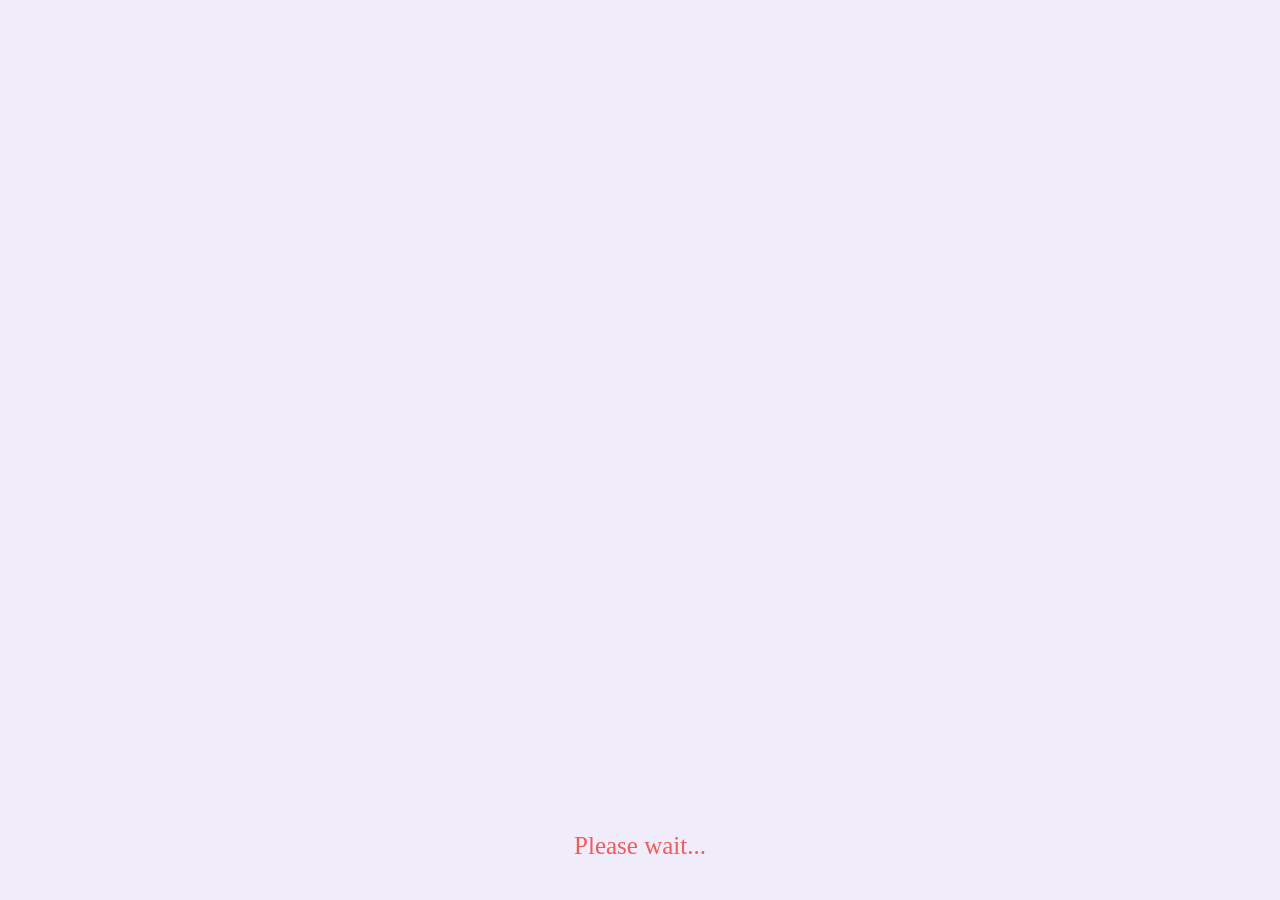
==== commit 2304fff8: "Add files via upload" ====
--- a/hslo/index.html
+++ b/hslo/index.html
@@ -223,10 +223,6 @@
       <div class="menu-bar-button" id="reconnect02" onclick="window.q.reconnect(2)">
         <i class="fas fa-sync"></i>
         2
-      </div>
-      <div class="menu-bar-button" id="reconnect03" onclick="window.q.reconnect(3)">
-        <i class="fas fa-sync"></i>
-        3
       </div>
       <div class="menu-bar-button" id="reconnect04" onclick="window.q.reconnect(4)">
         <i class="fas fa-sync"></i>
--- a/hslo/assets/index-D4PvWIe0.css
+++ b/hslo/assets/index-D4PvWIe0.css
@@ -0,0 +1 @@
+.minicolors{position:relative}.minicolors-sprite{background-image:url(/img/minicolors-sprite.png)}.minicolors-swatch{position:absolute;vertical-align:middle;background-position:-80px 0;border:solid 3px #505050;cursor:pointer;padding:0;margin:0;display:inline-block}.minicolors-swatch-color{position:absolute;inset:0}.minicolors input[type=hidden]+.minicolors-swatch{width:28px;position:static;cursor:pointer}.minicolors input[type=hidden][disabled]+.minicolors-swatch{cursor:default}.minicolors-panel{position:absolute;width:173px;background:#fff;border:solid 2px #fff;border-left:0;-webkit-box-shadow:0 0 20px rgba(0,0,0,.2);box-shadow:0 0 20px #0003;z-index:99999;-webkit-box-sizing:content-box;box-sizing:content-box;display:none}.minicolors-panel.minicolors-visible{display:block}.minicolors-position-top .minicolors-panel{top:-154px}.minicolors-position-right .minicolors-panel{right:0}.minicolors-position-bottom .minicolors-panel{top:auto}.minicolors-position-left .minicolors-panel{left:0}.minicolors-with-opacity .minicolors-panel{width:194px}.minicolors .minicolors-grid{position:relative;top:1px;left:1px;width:150px;height:150px;background-position:-120px 0;cursor:crosshair}.minicolors .minicolors-grid-inner{position:absolute;top:0;left:0;width:150px;height:150px}.minicolors-slider-saturation .minicolors-grid{background-position:-420px 0}.minicolors-slider-saturation .minicolors-grid-inner{background-position:-270px 0;background-image:inherit}.minicolors-slider-brightness .minicolors-grid{background-position:-570px 0}.minicolors-slider-brightness .minicolors-grid-inner{background-color:#000}.minicolors-slider-wheel .minicolors-grid{background-position:-720px 0}.minicolors-opacity-slider,.minicolors-slider{position:absolute;top:1px;left:152px;width:20px;height:150px;background-color:#fff;background-position:0 0;cursor:row-resize}.minicolors-slider-saturation .minicolors-slider{background-position:-60px 0}.minicolors-slider-brightness .minicolors-slider,.minicolors-slider-wheel .minicolors-slider{background-position:-20px 0}.minicolors-opacity-slider{left:173px;background-position:-40px 0;display:none}.minicolors-with-opacity .minicolors-opacity-slider{display:block}.minicolors-grid .minicolors-picker{position:absolute;top:70px;left:70px;width:12px;height:12px;border:solid 1px #000;border-radius:10px;margin-top:-6px;margin-left:-6px;background:0 0}.minicolors-grid .minicolors-picker>div{position:absolute;top:0;left:0;width:8px;height:8px;border-radius:8px;border:solid 2px #fff;-webkit-box-sizing:content-box;box-sizing:content-box}.minicolors-picker{position:absolute;top:0;left:0;width:20px;height:2px;background:#fff;-webkit-box-shadow:0 0 2px #000;box-shadow:0 0 2px #000;margin-top:0;-webkit-box-sizing:content-box;box-sizing:content-box}.minicolors-swatches,.minicolors-swatches li{margin:5px 0 3px 5px;padding:0;list-style:none;overflow:hidden}.minicolors-swatches .minicolors-swatch{position:relative;float:left;cursor:pointer;margin:0 4px 0 0}.minicolors-with-opacity .minicolors-swatches .minicolors-swatch{margin-right:7px}.minicolors-swatch.selected{border-color:#000}.minicolors-inline{display:inline-block}.minicolors-inline .minicolors-input{display:none!important}.minicolors-inline .minicolors-panel{position:relative;top:auto;left:auto;-webkit-box-shadow:none;box-shadow:none;z-index:auto;display:inline-block}.minicolors-theme-default .minicolors-swatch{top:-3px;right:4px;width:18px;height:18px}.minicolors-theme-default .minicolors-swatches .minicolors-swatch{margin-bottom:2px;top:0;left:0;width:18px;height:18px}.minicolors-theme-default.minicolors-position-right .minicolors-swatch{left:auto;right:5px}.minicolors-theme-default.minicolors{width:auto;display:inline-block}.minicolors-theme-default .minicolors-input{height:20px;width:auto;display:inline-block;padding-left:10px}.minicolors-theme-default.minicolors-position-right .minicolors-input{padding-right:0;padding-left:10px}.minicolors-theme-bootstrap .minicolors-swatch{z-index:2;top:3px;left:3px;width:28px;height:28px;border-radius:3px}.minicolors-theme-bootstrap .minicolors-swatches .minicolors-swatch{margin-bottom:2px;top:0;left:0;width:20px;height:20px}.minicolors-theme-bootstrap .minicolors-swatch-color{border-radius:inherit}.minicolors-theme-bootstrap.minicolors-position-right>.minicolors-swatch{left:auto;right:3px}.minicolors-theme-bootstrap .minicolors-input{float:none;padding-left:44px}.minicolors-theme-bootstrap.minicolors-position-right .minicolors-input{padding-right:44px;padding-left:12px}.minicolors-theme-bootstrap .minicolors-input.input-lg+.minicolors-swatch{top:4px;left:4px;width:37px;height:37px;border-radius:5px}.minicolors-theme-bootstrap .minicolors-input.input-sm+.minicolors-swatch{width:24px;height:24px}.minicolors-theme-bootstrap .minicolors-input.input-xs+.minicolors-swatch{width:18px;height:18px}.input-group .minicolors-theme-bootstrap:not(:first-child) .minicolors-input{border-top-left-radius:0;border-bottom-left-radius:0}.minicolors-theme-semanticui .minicolors-swatch{top:0;left:0;padding:18px}.minicolors-theme-semanticui input{text-indent:30px}.ps{-ms-touch-action:auto;touch-action:auto;overflow:hidden!important;-ms-overflow-style:none}@supports (-ms-overflow-style: none){.ps{overflow:auto!important}}@media screen and (-ms-high-contrast:active),(-ms-high-contrast:none){.ps{overflow:auto!important}}.ps.ps--active-x>.ps__scrollbar-x-rail,.ps.ps--active-y>.ps__scrollbar-y-rail{display:block;background-color:transparent}.ps.ps--in-scrolling.ps--x>.ps__scrollbar-x-rail{background-color:#eee;opacity:.9}.ps.ps--in-scrolling.ps--x>.ps__scrollbar-x-rail>.ps__scrollbar-x{background-color:#999;height:11px}.ps.ps--in-scrolling.ps--y>.ps__scrollbar-y-rail{background-color:#222;opacity:.9}.ps.ps--in-scrolling.ps--y>.ps__scrollbar-y-rail>.ps__scrollbar-y{background-color:#505050;width:6px}.ps>.ps__scrollbar-x-rail{display:block;position:absolute;opacity:.6;-webkit-transition:background-color .2s linear,opacity .2s linear;-o-transition:background-color .2s linear,opacity .2s linear;transition:background-color .2s linear,opacity .2s linear;bottom:0;height:15px}.ps>.ps__scrollbar-x-rail>.ps__scrollbar-x{position:absolute;background-color:#aaa;border-radius:6px;-webkit-transition:background-color .2s linear,height .2s linear,width .2s ease-in-out,-webkit-border-radius .2s ease-in-out;-o-transition:background-color .2s linear,height .2s linear,width .2s ease-in-out,border-radius .2s ease-in-out;-webkit-transition:background-color .2s linear,height .2s linear,width .2s ease-in-out,border-radius .2s ease-in-out;transition:background-color .2s linear,height .2s linear,width .2s ease-in-out,border-radius .2s ease-in-out;bottom:2px;height:6px}.ps>.ps__scrollbar-x-rail:active>.ps__scrollbar-x,.ps>.ps__scrollbar-x-rail:hover>.ps__scrollbar-x{height:11px}.ps>.ps__scrollbar-y-rail{display:block;position:absolute;opacity:.6;-webkit-transition:background-color .2s linear,opacity .2s linear;-o-transition:background-color .2s linear,opacity .2s linear;transition:background-color .2s linear,opacity .2s linear;right:0;width:10px}.ps>.ps__scrollbar-y-rail>.ps__scrollbar-y{position:absolute;background-color:#222;border-radius:6px;-webkit-transition:background-color .2s linear,height .2s linear,width .2s ease-in-out,-webkit-border-radius .2s ease-in-out;-o-transition:background-color .2s linear,height .2s linear,width .2s ease-in-out,border-radius .2s ease-in-out;-webkit-transition:background-color .2s linear,height .2s linear,width .2s ease-in-out,border-radius .2s ease-in-out;transition:background-color .2s linear,height .2s linear,width .2s ease-in-out,border-radius .2s ease-in-out;right:2px;width:6px}.ps>.ps__scrollbar-y-rail:active>.ps__scrollbar-y,.ps>.ps__scrollbar-y-rail:hover>.ps__scrollbar-y{width:6px}.ps:hover.ps--in-scrolling.ps--x>.ps__scrollbar-x-rail{background-color:#eee;opacity:.9}.ps:hover.ps--in-scrolling.ps--x>.ps__scrollbar-x-rail>.ps__scrollbar-x{background-color:#999;height:11px}.ps:hover.ps--in-scrolling.ps--y>.ps__scrollbar-y-rail{background-color:#222;opacity:.9}.ps:hover.ps--in-scrolling.ps--y>.ps__scrollbar-y-rail>.ps__scrollbar-y{background-color:#505050;width:6px}.ps:hover>.ps__scrollbar-x-rail,.ps:hover>.ps__scrollbar-y-rail{opacity:.6}.ps:hover>.ps__scrollbar-x-rail:hover{background-color:#eee;opacity:.9}.ps:hover>.ps__scrollbar-x-rail:hover>.ps__scrollbar-x{background-color:#eee}.ps:hover>.ps__scrollbar-y-rail:hover{background-color:#0000;opacity:.9}.ps:hover>.ps__scrollbar-y-rail:hover>.ps__scrollbar-y{background-color:#505050}.fa,.fab,.fal,.far,.fas{-moz-osx-font-smoothing:grayscale;-webkit-font-smoothing:antialiased;display:inline-block;font-style:normal;font-variant:normal;text-rendering:auto;line-height:1}.fa-lg{font-size:1.33333em;line-height:.75em;vertical-align:-.0667em}.fa-xs{font-size:.75em}.fa-sm{font-size:.875em}.fa-1x{font-size:1em}.fa-2x{font-size:2em}.fa-3x{font-size:3em}.fa-4x{font-size:4em}.fa-5x{font-size:5em}.fa-6x{font-size:6em}.fa-7x{font-size:7em}.fa-8x{font-size:8em}.fa-9x{font-size:9em}.fa-10x{font-size:10em}.fa-fw{text-align:center;width:1.25em}.fa-ul{list-style-type:none;margin-left:2.5em;padding-left:0}.fa-ul>li{position:relative}.fa-li{left:-2em;position:absolute;text-align:center;width:2em;line-height:inherit}.fa-border{border:.08em solid #eee;border-radius:.1em;padding:.2em .25em .15em}.fa-pull-left{float:left}.fa-pull-right{float:right}.fa.fa-pull-left,.fab.fa-pull-left,.fal.fa-pull-left,.far.fa-pull-left,.fas.fa-pull-left{margin-right:.3em}.fa.fa-pull-right,.fab.fa-pull-right,.fal.fa-pull-right,.far.fa-pull-right,.fas.fa-pull-right{margin-left:.3em}.fa-spin{-webkit-animation:fa-spin 2s infinite linear;animation:fa-spin 2s infinite linear}.fa-pulse{-webkit-animation:fa-spin 1s infinite steps(8);animation:fa-spin 1s infinite steps(8)}@-webkit-keyframes fa-spin{0%{-webkit-transform:rotate(0);transform:rotate(0)}to{-webkit-transform:rotate(1turn);transform:rotate(1turn)}}@keyframes fa-spin{0%{-webkit-transform:rotate(0);transform:rotate(0)}to{-webkit-transform:rotate(1turn);transform:rotate(1turn)}}.fa-rotate-90{-webkit-transform:rotate(90deg);-ms-transform:rotate(90deg);transform:rotate(90deg)}.fa-rotate-180{-webkit-transform:rotate(180deg);-ms-transform:rotate(180deg);transform:rotate(180deg)}.fa-rotate-270{-webkit-transform:rotate(270deg);-ms-transform:rotate(270deg);transform:rotate(270deg)}.fa-flip-horizontal{-webkit-transform:scaleX(-1);-ms-transform:scaleX(-1);transform:scaleX(-1)}.fa-flip-vertical{-webkit-transform:scaleY(-1);-ms-transform:scaleY(-1);transform:scaleY(-1)}.fa-flip-horizontal.fa-flip-vertical{-webkit-transform:scale(-1);-ms-transform:scale(-1);transform:scale(-1)}:root .fa-flip-horizontal,:root .fa-flip-vertical,:root .fa-rotate-180,:root .fa-rotate-270,:root .fa-rotate-90{-webkit-filter:none;filter:none}.fa-stack{display:inline-block;height:2em;line-height:2em;position:relative;vertical-align:middle;width:2em}.fa-stack-1x,.fa-stack-2x{left:0;position:absolute;text-align:center;width:100%}.fa-stack-1x{line-height:inherit}.fa-stack-2x{font-size:2em}.fa-inverse{color:#fff}.fa-500px:before{content:""}.fa-accessible-icon:before{content:""}.fa-accusoft:before{content:""}.fa-ad:before{content:""}.fa-address-book:before{content:""}.fa-address-card:before{content:""}.fa-adjust:before{content:""}.fa-adn:before{content:""}.fa-adversal:before{content:""}.fa-affiliatetheme:before{content:""}.fa-air-freshener:before{content:""}.fa-algolia:before{content:""}.fa-align-center:before{content:""}.fa-align-justify:before{content:""}.fa-align-left:before{content:""}.fa-align-right:before{content:""}.fa-alipay:before{content:""}.fa-allergies:before{content:""}.fa-amazon:before{content:""}.fa-amazon-pay:before{content:""}.fa-ambulance:before{content:""}.fa-american-sign-language-interpreting:before{content:""}.fa-amilia:before{content:""}.fa-anchor:before{content:""}.fa-android:before{content:""}.fa-angellist:before{content:""}.fa-angle-double-down:before{content:""}.fa-angle-double-left:before{content:""}.fa-angle-double-right:before{content:""}.fa-angle-double-up:before{content:""}.fa-angle-down:before{content:""}.fa-angle-left:before{content:""}.fa-angle-right:before{content:""}.fa-angle-up:before{content:""}.fa-angry:before{content:""}.fa-angrycreative:before{content:""}.fa-angular:before{content:""}.fa-ankh:before{content:""}.fa-app-store:before{content:""}.fa-app-store-ios:before{content:""}.fa-apper:before{content:""}.fa-apple:before{content:""}.fa-apple-alt:before{content:""}.fa-apple-pay:before{content:""}.fa-archive:before{content:""}.fa-archway:before{content:""}.fa-arrow-alt-circle-down:before{content:""}.fa-arrow-alt-circle-left:before{content:""}.fa-arrow-alt-circle-right:before{content:""}.fa-arrow-alt-circle-up:before{content:""}.fa-arrow-circle-down:before{content:""}.fa-arrow-circle-left:before{content:""}.fa-arrow-circle-right:before{content:""}.fa-arrow-circle-up:before{content:""}.fa-arrow-down:before{content:""}.fa-arrow-left:before{content:""}.fa-arrow-right:before{content:""}.fa-arrow-up:before{content:""}.fa-arrows-alt:before{content:""}.fa-arrows-alt-h:before{content:""}.fa-arrows-alt-v:before{content:""}.fa-assistive-listening-systems:before{content:""}.fa-asterisk:before{content:""}.fa-asymmetrik:before{content:""}.fa-at:before{content:""}.fa-atlas:before{content:""}.fa-atom:before{content:""}.fa-audible:before{content:""}.fa-audio-description:before{content:""}.fa-autoprefixer:before{content:""}.fa-avianex:before{content:""}.fa-aviato:before{content:""}.fa-award:before{content:""}.fa-aws:before{content:""}.fa-backspace:before{content:""}.fa-backward:before{content:""}.fa-balance-scale:before{content:""}.fa-ban:before{content:""}.fa-band-aid:before{content:""}.fa-bandcamp:before{content:""}.fa-barcode:before{content:""}.fa-bars:before{content:""}.fa-baseball-ball:before{content:""}.fa-basketball-ball:before{content:""}.fa-bath:before{content:""}.fa-battery-empty:before{content:""}.fa-battery-full:before{content:""}.fa-battery-half:before{content:""}.fa-battery-quarter:before{content:""}.fa-battery-three-quarters:before{content:""}.fa-bed:before{content:""}.fa-beer:before{content:""}.fa-behance:before{content:""}.fa-behance-square:before{content:""}.fa-bell:before{content:""}.fa-bell-slash:before{content:""}.fa-bezier-curve:before{content:""}.fa-bible:before{content:""}.fa-bicycle:before{content:""}.fa-bimobject:before{content:""}.fa-binoculars:before{content:""}.fa-birthday-cake:before{content:""}.fa-bitbucket:before{content:""}.fa-bitcoin:before{content:""}.fa-bity:before{content:""}.fa-black-tie:before{content:""}.fa-blackberry:before{content:""}.fa-blender:before{content:""}.fa-blind:before{content:""}.fa-blogger:before{content:""}.fa-blogger-b:before{content:""}.fa-bluetooth:before{content:""}.fa-bluetooth-b:before{content:""}.fa-bold:before{content:""}.fa-bolt:before{content:""}.fa-bomb:before{content:""}.fa-bone:before{content:""}.fa-bong:before{content:""}.fa-book:before{content:""}.fa-book-open:before{content:""}.fa-book-reader:before{content:""}.fa-bookmark:before{content:""}.fa-bowling-ball:before{content:""}.fa-box:before{content:""}.fa-box-open:before{content:""}.fa-boxes:before{content:""}.fa-braille:before{content:""}.fa-brain:before{content:""}.fa-briefcase:before{content:""}.fa-briefcase-medical:before{content:""}.fa-broadcast-tower:before{content:""}.fa-broom:before{content:""}.fa-brush:before{content:""}.fa-btc:before{content:""}.fa-bug:before{content:""}.fa-building:before{content:""}.fa-bullhorn:before{content:""}.fa-bullseye:before{content:""}.fa-burn:before{content:""}.fa-buromobelexperte:before{content:""}.fa-bus:before{content:""}.fa-bus-alt:before{content:""}.fa-business-time:before{content:""}.fa-buysellads:before{content:""}.fa-calculator:before{content:""}.fa-calendar:before{content:""}.fa-calendar-alt:before{content:""}.fa-calendar-check:before{content:""}.fa-calendar-minus:before{content:""}.fa-calendar-plus:before{content:""}.fa-calendar-times:before{content:""}.fa-camera:before{content:""}.fa-camera-retro:before{content:""}.fa-cannabis:before{content:""}.fa-capsules:before{content:""}.fa-car:before{content:""}.fa-car-alt:before{content:""}.fa-car-battery:before{content:""}.fa-car-crash:before{content:""}.fa-car-side:before{content:""}.fa-caret-down:before{content:""}.fa-caret-left:before{content:""}.fa-caret-right:before{content:""}.fa-caret-square-down:before{content:""}.fa-caret-square-left:before{content:""}.fa-caret-square-right:before{content:""}.fa-caret-square-up:before{content:""}.fa-caret-up:before{content:""}.fa-cart-arrow-down:before{content:""}.fa-cart-plus:before{content:""}.fa-cc-amazon-pay:before{content:""}.fa-cc-amex:before{content:""}.fa-cc-apple-pay:before{content:""}.fa-cc-diners-club:before{content:""}.fa-cc-discover:before{content:""}.fa-cc-jcb:before{content:""}.fa-cc-mastercard:before{content:""}.fa-cc-paypal:before{content:""}.fa-cc-stripe:before{content:""}.fa-cc-visa:before{content:""}.fa-centercode:before{content:""}.fa-certificate:before{content:""}.fa-chalkboard:before{content:""}.fa-chalkboard-teacher:before{content:""}.fa-charging-station:before{content:""}.fa-chart-area:before{content:""}.fa-chart-bar:before{content:""}.fa-chart-line:before{content:""}.fa-chart-pie:before{content:""}.fa-check:before{content:""}.fa-check-circle:before{content:""}.fa-check-double:before{content:""}.fa-check-square:before{content:""}.fa-chess:before{content:""}.fa-chess-bishop:before{content:""}.fa-chess-board:before{content:""}.fa-chess-king:before{content:""}.fa-chess-knight:before{content:""}.fa-chess-pawn:before{content:""}.fa-chess-queen:before{content:""}.fa-chess-rook:before{content:""}.fa-chevron-circle-down:before{content:""}.fa-chevron-circle-left:before{content:""}.fa-chevron-circle-right:before{content:""}.fa-chevron-circle-up:before{content:""}.fa-chevron-down:before{content:""}.fa-chevron-left:before{content:""}.fa-chevron-right:before{content:""}.fa-chevron-up:before{content:""}.fa-child:before{content:""}.fa-chrome:before{content:""}.fa-church:before{content:""}.fa-circle:before{content:""}.fa-circle-notch:before{content:""}.fa-city:before{content:""}.fa-clipboard:before{content:""}.fa-clipboard-check:before{content:""}.fa-clipboard-list:before{content:""}.fa-clock:before{content:""}.fa-clone:before{content:""}.fa-closed-captioning:before{content:""}.fa-cloud:before{content:""}.fa-cloud-download-alt:before{content:""}.fa-cloud-upload-alt:before{content:""}.fa-cloudscale:before{content:""}.fa-cloudsmith:before{content:""}.fa-cloudversify:before{content:""}.fa-cocktail:before{content:""}.fa-code:before{content:""}.fa-code-branch:before{content:""}.fa-codepen:before{content:""}.fa-codiepie:before{content:""}.fa-coffee:before{content:""}.fa-cog:before{content:""}.fa-cogs:before{content:""}.fa-coins:before{content:""}.fa-columns:before{content:""}.fa-comment:before{content:""}.fa-comment-alt:before{content:""}.fa-comment-dollar:before{content:""}.fa-comment-dots:before{content:""}.fa-comment-slash:before{content:""}.fa-comments:before{content:""}.fa-comments-dollar:before{content:""}.fa-compact-disc:before{content:""}.fa-compass:before{content:""}.fa-compress:before{content:""}.fa-concierge-bell:before{content:""}.fa-connectdevelop:before{content:""}.fa-contao:before{content:""}.fa-cookie:before{content:""}.fa-cookie-bite:before{content:""}.fa-copy:before{content:""}.fa-copyright:before{content:""}.fa-couch:before{content:""}.fa-cpanel:before{content:""}.fa-creative-commons:before{content:""}.fa-creative-commons-by:before{content:""}.fa-creative-commons-nc:before{content:""}.fa-creative-commons-nc-eu:before{content:""}.fa-creative-commons-nc-jp:before{content:""}.fa-creative-commons-nd:before{content:""}.fa-creative-commons-pd:before{content:""}.fa-creative-commons-pd-alt:before{content:""}.fa-creative-commons-remix:before{content:""}.fa-creative-commons-sa:before{content:""}.fa-creative-commons-sampling:before{content:""}.fa-creative-commons-sampling-plus:before{content:""}.fa-creative-commons-share:before{content:""}.fa-credit-card:before{content:""}.fa-crop:before{content:""}.fa-crop-alt:before{content:""}.fa-cross:before{content:""}.fa-crosshairs:before{content:""}.fa-crow:before{content:""}.fa-crown:before{content:""}.fa-css3:before{content:""}.fa-css3-alt:before{content:""}.fa-cube:before{content:""}.fa-cubes:before{content:""}.fa-cut:before{content:""}.fa-cuttlefish:before{content:""}.fa-d-and-d:before{content:""}.fa-dashcube:before{content:""}.fa-database:before{content:""}.fa-deaf:before{content:""}.fa-delicious:before{content:""}.fa-deploydog:before{content:""}.fa-deskpro:before{content:""}.fa-desktop:before{content:""}.fa-deviantart:before{content:""}.fa-dharmachakra:before{content:""}.fa-diagnoses:before{content:""}.fa-dice:before{content:""}.fa-dice-five:before{content:""}.fa-dice-four:before{content:""}.fa-dice-one:before{content:""}.fa-dice-six:before{content:""}.fa-dice-three:before{content:""}.fa-dice-two:before{content:""}.fa-digg:before{content:""}.fa-digital-ocean:before{content:""}.fa-digital-tachograph:before{content:""}.fa-directions:before{content:""}.fa-discord:before{content:""}.fa-discourse:before{content:""}.fa-divide:before{content:""}.fa-dizzy:before{content:""}.fa-dna:before{content:""}.fa-dochub:before{content:""}.fa-docker:before{content:""}.fa-dollar-sign:before{content:""}.fa-dolly:before{content:""}.fa-dolly-flatbed:before{content:""}.fa-donate:before{content:""}.fa-door-closed:before{content:""}.fa-door-open:before{content:""}.fa-dot-circle:before{content:""}.fa-dove:before{content:""}.fa-download:before{content:""}.fa-draft2digital:before{content:""}.fa-drafting-compass:before{content:""}.fa-draw-polygon:before{content:""}.fa-dribbble:before{content:""}.fa-dribbble-square:before{content:""}.fa-dropbox:before{content:""}.fa-drum:before{content:""}.fa-drum-steelpan:before{content:""}.fa-drupal:before{content:""}.fa-dumbbell:before{content:""}.fa-dyalog:before{content:""}.fa-earlybirds:before{content:""}.fa-ebay:before{content:""}.fa-edge:before{content:""}.fa-edit:before{content:""}.fa-eject:before{content:""}.fa-elementor:before{content:""}.fa-ellipsis-h:before{content:""}.fa-ellipsis-v:before{content:""}.fa-ello:before{content:""}.fa-ember:before{content:""}.fa-empire:before{content:""}.fa-envelope:before{content:""}.fa-envelope-open:before{content:""}.fa-envelope-open-text:before{content:""}.fa-envelope-square:before{content:""}.fa-envira:before{content:""}.fa-equals:before{content:""}.fa-eraser:before{content:""}.fa-erlang:before{content:""}.fa-ethereum:before{content:""}.fa-etsy:before{content:""}.fa-euro-sign:before{content:""}.fa-exchange-alt:before{content:""}.fa-exclamation:before{content:""}.fa-exclamation-circle:before{content:""}.fa-exclamation-triangle:before{content:""}.fa-expand:before{content:""}.fa-expand-arrows-alt:before{content:""}.fa-expeditedssl:before{content:""}.fa-external-link-alt:before{content:""}.fa-external-link-square-alt:before{content:""}.fa-eye:before{content:""}.fa-eye-dropper:before{content:""}.fa-eye-slash:before{content:""}.fa-facebook:before{content:""}.fa-facebook-f:before{content:""}.fa-facebook-messenger:before{content:""}.fa-facebook-square:before{content:""}.fa-fast-backward:before{content:""}.fa-fast-forward:before{content:""}.fa-fax:before{content:""}.fa-feather:before{content:""}.fa-feather-alt:before{content:""}.fa-female:before{content:""}.fa-fighter-jet:before{content:""}.fa-file:before{content:""}.fa-file-alt:before{content:""}.fa-file-archive:before{content:""}.fa-file-audio:before{content:""}.fa-file-code:before{content:""}.fa-file-contract:before{content:""}.fa-file-download:before{content:""}.fa-file-excel:before{content:""}.fa-file-export:before{content:""}.fa-file-image:before{content:""}.fa-file-import:before{content:""}.fa-file-invoice:before{content:""}.fa-file-invoice-dollar:before{content:""}.fa-file-medical:before{content:""}.fa-file-medical-alt:before{content:""}.fa-file-pdf:before{content:""}.fa-file-powerpoint:before{content:""}.fa-file-prescription:before{content:""}.fa-file-signature:before{content:""}.fa-file-upload:before{content:""}.fa-file-video:before{content:""}.fa-file-word:before{content:""}.fa-fill:before{content:""}.fa-fill-drip:before{content:""}.fa-film:before{content:""}.fa-filter:before{content:""}.fa-fingerprint:before{content:""}.fa-fire:before{content:""}.fa-fire-extinguisher:before{content:""}.fa-firefox:before{content:""}.fa-first-aid:before{content:""}.fa-first-order:before{content:""}.fa-first-order-alt:before{content:""}.fa-firstdraft:before{content:""}.fa-fish:before{content:""}.fa-flag:before{content:""}.fa-flag-checkered:before{content:""}.fa-flask:before{content:""}.fa-flickr:before{content:""}.fa-flipboard:before{content:""}.fa-flushed:before{content:""}.fa-fly:before{content:""}.fa-folder:before{content:""}.fa-folder-minus:before{content:""}.fa-folder-open:before{content:""}.fa-folder-plus:before{content:""}.fa-font:before{content:""}.fa-font-awesome:before{content:""}.fa-font-awesome-alt:before{content:""}.fa-font-awesome-flag:before{content:""}.fa-font-awesome-logo-full:before{content:""}.fa-fonticons:before{content:""}.fa-fonticons-fi:before{content:""}.fa-football-ball:before{content:""}.fa-fort-awesome:before{content:""}.fa-fort-awesome-alt:before{content:""}.fa-forumbee:before{content:""}.fa-forward:before{content:""}.fa-foursquare:before{content:""}.fa-free-code-camp:before{content:""}.fa-freebsd:before{content:""}.fa-frog:before{content:""}.fa-frown:before{content:""}.fa-frown-open:before{content:""}.fa-fulcrum:before{content:""}.fa-funnel-dollar:before{content:""}.fa-futbol:before{content:""}.fa-galactic-republic:before{content:""}.fa-galactic-senate:before{content:""}.fa-gamepad:before{content:""}.fa-gas-pump:before{content:""}.fa-gavel:before{content:""}.fa-gem:before{content:""}.fa-genderless:before{content:""}.fa-get-pocket:before{content:""}.fa-gg:before{content:""}.fa-gg-circle:before{content:""}.fa-gift:before{content:""}.fa-git:before{content:""}.fa-git-square:before{content:""}.fa-github:before{content:""}.fa-github-alt:before{content:""}.fa-github-square:before{content:""}.fa-gitkraken:before{content:""}.fa-gitlab:before{content:""}.fa-gitter:before{content:""}.fa-glass-martini:before{content:""}.fa-glass-martini-alt:before{content:""}.fa-glasses:before{content:""}.fa-glide:before{content:""}.fa-glide-g:before{content:""}.fa-globe:before{content:""}.fa-globe-africa:before{content:""}.fa-globe-americas:before{content:""}.fa-globe-asia:before{content:""}.fa-gofore:before{content:""}.fa-golf-ball:before{content:""}.fa-goodreads:before{content:""}.fa-goodreads-g:before{content:""}.fa-google:before{content:""}.fa-google-drive:before{content:""}.fa-google-play:before{content:""}.fa-google-plus:before{content:""}.fa-google-plus-g:before{content:""}.fa-google-plus-square:before{content:""}.fa-google-wallet:before{content:""}.fa-gopuram:before{content:""}.fa-graduation-cap:before{content:""}.fa-gratipay:before{content:""}.fa-grav:before{content:""}.fa-greater-than:before{content:""}.fa-greater-than-equal:before{content:""}.fa-grimace:before{content:""}.fa-grin:before{content:""}.fa-grin-alt:before{content:""}.fa-grin-beam:before{content:""}.fa-grin-beam-sweat:before{content:""}.fa-grin-hearts:before{content:""}.fa-grin-squint:before{content:""}.fa-grin-squint-tears:before{content:""}.fa-grin-stars:before{content:""}.fa-grin-tears:before{content:""}.fa-grin-tongue:before{content:""}.fa-grin-tongue-squint:before{content:""}.fa-grin-tongue-wink:before{content:""}.fa-grin-wink:before{content:""}.fa-grip-horizontal:before{content:""}.fa-grip-vertical:before{content:""}.fa-gripfire:before{content:""}.fa-grunt:before{content:""}.fa-gulp:before{content:""}.fa-h-square:before{content:""}.fa-hacker-news:before{content:""}.fa-hacker-news-square:before{content:""}.fa-hackerrank:before{content:""}.fa-hamsa:before{content:""}.fa-hand-holding:before{content:""}.fa-hand-holding-heart:before{content:""}.fa-hand-holding-usd:before{content:""}.fa-hand-lizard:before{content:""}.fa-hand-paper:before{content:""}.fa-hand-peace:before{content:""}.fa-hand-point-down:before{content:""}.fa-hand-point-left:before{content:""}.fa-hand-point-right:before{content:""}.fa-hand-point-up:before{content:""}.fa-hand-pointer:before{content:""}.fa-hand-rock:before{content:""}.fa-hand-scissors:before{content:""}.fa-hand-spock:before{content:""}.fa-hands:before{content:""}.fa-hands-helping:before{content:""}.fa-handshake:before{content:""}.fa-hashtag:before{content:""}.fa-haykal:before{content:""}.fa-hdd:before{content:""}.fa-heading:before{content:""}.fa-headphones:before{content:""}.fa-headphones-alt:before{content:""}.fa-headset:before{content:""}.fa-heart:before{content:""}.fa-heartbeat:before{content:""}.fa-helicopter:before{content:""}.fa-highlighter:before{content:""}.fa-hips:before{content:""}.fa-hire-a-helper:before{content:""}.fa-history:before{content:""}.fa-hockey-puck:before{content:""}.fa-home:before{content:""}.fa-hooli:before{content:""}.fa-hornbill:before{content:""}.fa-hospital:before{content:""}.fa-hospital-alt:before{content:""}.fa-hospital-symbol:before{content:""}.fa-hot-tub:before{content:""}.fa-hotel:before{content:""}.fa-hotjar:before{content:""}.fa-hourglass:before{content:""}.fa-hourglass-end:before{content:""}.fa-hourglass-half:before{content:""}.fa-hourglass-start:before{content:""}.fa-houzz:before{content:""}.fa-html5:before{content:""}.fa-hubspot:before{content:""}.fa-i-cursor:before{content:""}.fa-id-badge:before{content:""}.fa-id-card:before{content:""}.fa-id-card-alt:before{content:""}.fa-image:before{content:""}.fa-images:before{content:""}.fa-imdb:before{content:""}.fa-inbox:before{content:""}.fa-indent:before{content:""}.fa-industry:before{content:""}.fa-infinity:before{content:""}.fa-info:before{content:""}.fa-info-circle:before{content:""}.fa-instagram:before{content:""}.fa-internet-explorer:before{content:""}.fa-ioxhost:before{content:""}.fa-italic:before{content:""}.fa-itunes:before{content:""}.fa-itunes-note:before{content:""}.fa-java:before{content:""}.fa-jedi:before{content:""}.fa-jedi-order:before{content:""}.fa-jenkins:before{content:""}.fa-joget:before{content:""}.fa-joint:before{content:""}.fa-joomla:before{content:""}.fa-journal-whills:before{content:""}.fa-js:before{content:""}.fa-js-square:before{content:""}.fa-jsfiddle:before{content:""}.fa-kaaba:before{content:""}.fa-kaggle:before{content:""}.fa-key:before{content:""}.fa-keybase:before{content:""}.fa-keyboard:before{content:""}.fa-keycdn:before{content:""}.fa-khanda:before{content:""}.fa-kickstarter:before{content:""}.fa-kickstarter-k:before{content:""}.fa-kiss:before{content:""}.fa-kiss-beam:before{content:""}.fa-kiss-wink-heart:before{content:""}.fa-kiwi-bird:before{content:""}.fa-korvue:before{content:""}.fa-landmark:before{content:""}.fa-language:before{content:""}.fa-laptop:before{content:""}.fa-laptop-code:before{content:""}.fa-laravel:before{content:""}.fa-lastfm:before{content:""}.fa-lastfm-square:before{content:""}.fa-laugh:before{content:""}.fa-laugh-beam:before{content:""}.fa-laugh-squint:before{content:""}.fa-laugh-wink:before{content:""}.fa-layer-group:before{content:""}.fa-leaf:before{content:""}.fa-leanpub:before{content:""}.fa-lemon:before{content:""}.fa-less:before{content:""}.fa-less-than:before{content:""}.fa-less-than-equal:before{content:""}.fa-level-down-alt:before{content:""}.fa-level-up-alt:before{content:""}.fa-life-ring:before{content:""}.fa-lightbulb:before{content:""}.fa-line:before{content:""}.fa-link:before{content:""}.fa-linkedin:before{content:""}.fa-linkedin-in:before{content:""}.fa-linode:before{content:""}.fa-linux:before{content:""}.fa-lira-sign:before{content:""}.fa-list:before{content:""}.fa-list-alt:before{content:""}.fa-list-ol:before{content:""}.fa-list-ul:before{content:""}.fa-location-arrow:before{content:""}.fa-lock:before{content:""}.fa-lock-open:before{content:""}.fa-long-arrow-alt-down:before{content:""}.fa-long-arrow-alt-left:before{content:""}.fa-long-arrow-alt-right:before{content:""}.fa-long-arrow-alt-up:before{content:""}.fa-low-vision:before{content:""}.fa-luggage-cart:before{content:""}.fa-lyft:before{content:""}.fa-magento:before{content:""}.fa-magic:before{content:""}.fa-magnet:before{content:""}.fa-mail-bulk:before{content:""}.fa-mailchimp:before{content:""}.fa-male:before{content:""}.fa-mandalorian:before{content:""}.fa-map:before{content:""}.fa-map-marked:before{content:""}.fa-map-marked-alt:before{content:""}.fa-map-marker:before{content:""}.fa-map-marker-alt:before{content:""}.fa-map-pin:before{content:""}.fa-map-signs:before{content:""}.fa-markdown:before{content:""}.fa-marker:before{content:""}.fa-mars:before{content:""}.fa-mars-double:before{content:""}.fa-mars-stroke:before{content:""}.fa-mars-stroke-h:before{content:""}.fa-mars-stroke-v:before{content:""}.fa-mastodon:before{content:""}.fa-maxcdn:before{content:""}.fa-medal:before{content:""}.fa-medapps:before{content:""}.fa-medium:before{content:""}.fa-medium-m:before{content:""}.fa-medkit:before{content:""}.fa-medrt:before{content:""}.fa-meetup:before{content:""}.fa-megaport:before{content:""}.fa-meh:before{content:""}.fa-meh-blank:before{content:""}.fa-meh-rolling-eyes:before{content:""}.fa-memory:before{content:""}.fa-menorah:before{content:""}.fa-mercury:before{content:""}.fa-microchip:before{content:""}.fa-microphone:before{content:""}.fa-microphone-alt:before{content:""}.fa-microphone-alt-slash:before{content:""}.fa-microphone-slash:before{content:""}.fa-microscope:before{content:""}.fa-microsoft:before{content:""}.fa-minus:before{content:""}.fa-minus-circle:before{content:""}.fa-minus-square:before{content:""}.fa-mix:before{content:""}.fa-mixcloud:before{content:""}.fa-mizuni:before{content:""}.fa-mobile:before{content:""}.fa-mobile-alt:before{content:""}.fa-modx:before{content:""}.fa-monero:before{content:""}.fa-money-bill:before{content:""}.fa-money-bill-alt:before{content:""}.fa-money-bill-wave:before{content:""}.fa-money-bill-wave-alt:before{content:""}.fa-money-check:before{content:""}.fa-money-check-alt:before{content:""}.fa-monument:before{content:""}.fa-moon:before{content:""}.fa-mortar-pestle:before{content:""}.fa-mosque:before{content:""}.fa-motorcycle:before{content:""}.fa-mouse-pointer:before{content:""}.fa-music:before{content:""}.fa-napster:before{content:""}.fa-neos:before{content:""}.fa-neuter:before{content:""}.fa-newspaper:before{content:""}.fa-nimblr:before{content:""}.fa-nintendo-switch:before{content:""}.fa-node:before{content:""}.fa-node-js:before{content:""}.fa-not-equal:before{content:""}.fa-notes-medical:before{content:""}.fa-npm:before{content:""}.fa-ns8:before{content:""}.fa-nutritionix:before{content:""}.fa-object-group:before{content:""}.fa-object-ungroup:before{content:""}.fa-odnoklassniki:before{content:""}.fa-odnoklassniki-square:before{content:""}.fa-oil-can:before{content:""}.fa-old-republic:before{content:""}.fa-om:before{content:""}.fa-opencart:before{content:""}.fa-openid:before{content:""}.fa-opera:before{content:""}.fa-optin-monster:before{content:""}.fa-osi:before{content:""}.fa-outdent:before{content:""}.fa-page4:before{content:""}.fa-pagelines:before{content:""}.fa-paint-brush:before{content:""}.fa-paint-roller:before{content:""}.fa-palette:before{content:""}.fa-palfed:before{content:""}.fa-pallet:before{content:""}.fa-paper-plane:before{content:""}.fa-paperclip:before{content:""}.fa-parachute-box:before{content:""}.fa-paragraph:before{content:""}.fa-parking:before{content:""}.fa-passport:before{content:""}.fa-pastafarianism:before{content:""}.fa-paste:before{content:""}.fa-patreon:before{content:""}.fa-pause:before{content:""}.fa-pause-circle:before{content:""}.fa-paw:before{content:""}.fa-paypal:before{content:""}.fa-peace:before{content:""}.fa-pen:before{content:""}.fa-pen-alt:before{content:""}.fa-pen-fancy:before{content:""}.fa-pen-nib:before{content:""}.fa-pen-square:before{content:""}.fa-pencil-alt:before{content:""}.fa-pencil-ruler:before{content:""}.fa-people-carry:before{content:""}.fa-percent:before{content:""}.fa-percentage:before{content:""}.fa-periscope:before{content:""}.fa-phabricator:before{content:""}.fa-phoenix-framework:before{content:""}.fa-phoenix-squadron:before{content:""}.fa-phone:before{content:""}.fa-phone-slash:before{content:""}.fa-phone-square:before{content:""}.fa-phone-volume:before{content:""}.fa-php:before{content:""}.fa-pied-piper:before{content:""}.fa-pied-piper-alt:before{content:""}.fa-pied-piper-hat:before{content:""}.fa-pied-piper-pp:before{content:""}.fa-piggy-bank:before{content:""}.fa-pills:before{content:""}.fa-pinterest:before{content:""}.fa-pinterest-p:before{content:""}.fa-pinterest-square:before{content:""}.fa-place-of-worship:before{content:""}.fa-plane:before{content:""}.fa-plane-arrival:before{content:""}.fa-plane-departure:before{content:""}.fa-play:before{content:""}.fa-play-circle:before{content:""}.fa-playstation:before{content:""}.fa-plug:before{content:""}.fa-plus:before{content:""}.fa-plus-circle:before{content:""}.fa-plus-square:before{content:""}.fa-podcast:before{content:""}.fa-poll:before{content:""}.fa-poll-h:before{content:""}.fa-poo:before{content:""}.fa-poop:before{content:""}.fa-portrait:before{content:""}.fa-pound-sign:before{content:""}.fa-power-off:before{content:""}.fa-pray:before{content:""}.fa-praying-hands:before{content:""}.fa-prescription:before{content:""}.fa-prescription-bottle:before{content:""}.fa-prescription-bottle-alt:before{content:""}.fa-print:before{content:""}.fa-procedures:before{content:""}.fa-product-hunt:before{content:""}.fa-project-diagram:before{content:""}.fa-pushed:before{content:""}.fa-puzzle-piece:before{content:""}.fa-python:before{content:""}.fa-qq:before{content:""}.fa-qrcode:before{content:""}.fa-question:before{content:""}.fa-question-circle:before{content:""}.fa-quidditch:before{content:""}.fa-quinscape:before{content:""}.fa-quora:before{content:""}.fa-quote-left:before{content:""}.fa-quote-right:before{content:""}.fa-quran:before{content:""}.fa-r-project:before{content:""}.fa-random:before{content:""}.fa-ravelry:before{content:""}.fa-react:before{content:""}.fa-readme:before{content:""}.fa-rebel:before{content:""}.fa-receipt:before{content:""}.fa-recycle:before{content:""}.fa-red-river:before{content:""}.fa-reddit:before{content:""}.fa-reddit-alien:before{content:""}.fa-reddit-square:before{content:""}.fa-redo:before{content:""}.fa-redo-alt:before{content:""}.fa-registered:before{content:""}.fa-rendact:before{content:""}.fa-renren:before{content:""}.fa-reply:before{content:""}.fa-reply-all:before{content:""}.fa-replyd:before{content:""}.fa-researchgate:before{content:""}.fa-resolving:before{content:""}.fa-retweet:before{content:""}.fa-rev:before{content:""}.fa-ribbon:before{content:""}.fa-road:before{content:""}.fa-robot:before{content:""}.fa-rocket:before{content:""}.fa-rocketchat:before{content:""}.fa-rockrms:before{content:""}.fa-route:before{content:""}.fa-rss:before{content:""}.fa-rss-square:before{content:""}.fa-ruble-sign:before{content:""}.fa-ruler:before{content:""}.fa-ruler-combined:before{content:""}.fa-ruler-horizontal:before{content:""}.fa-ruler-vertical:before{content:""}.fa-rupee-sign:before{content:""}.fa-sad-cry:before{content:""}.fa-sad-tear:before{content:""}.fa-safari:before{content:""}.fa-sass:before{content:""}.fa-save:before{content:""}.fa-schlix:before{content:""}.fa-school:before{content:""}.fa-screwdriver:before{content:""}.fa-scribd:before{content:""}.fa-search:before{content:""}.fa-search-dollar:before{content:""}.fa-search-location:before{content:""}.fa-search-minus:before{content:""}.fa-search-plus:before{content:""}.fa-searchengin:before{content:""}.fa-seedling:before{content:""}.fa-sellcast:before{content:""}.fa-sellsy:before{content:""}.fa-server:before{content:""}.fa-servicestack:before{content:""}.fa-shapes:before{content:""}.fa-share:before{content:""}.fa-share-alt:before{content:""}.fa-share-alt-square:before{content:""}.fa-share-square:before{content:""}.fa-shekel-sign:before{content:""}.fa-shield-alt:before{content:""}.fa-ship:before{content:""}.fa-shipping-fast:before{content:""}.fa-shirtsinbulk:before{content:""}.fa-shoe-prints:before{content:""}.fa-shopping-bag:before{content:""}.fa-shopping-basket:before{content:""}.fa-shopping-cart:before{content:""}.fa-shopware:before{content:""}.fa-shower:before{content:""}.fa-shuttle-van:before{content:""}.fa-sign:before{content:""}.fa-sign-in-alt:before{content:""}.fa-sign-language:before{content:""}.fa-sign-out-alt:before{content:""}.fa-signal:before{content:""}.fa-signature:before{content:""}.fa-simplybuilt:before{content:""}.fa-sistrix:before{content:""}.fa-sitemap:before{content:""}.fa-sith:before{content:""}.fa-skull:before{content:""}.fa-skyatlas:before{content:""}.fa-skype:before{content:""}.fa-slack:before{content:""}.fa-slack-hash:before{content:""}.fa-sliders-h:before{content:""}.fa-slideshare:before{content:""}.fa-smile:before{content:""}.fa-smile-beam:before{content:""}.fa-smile-wink:before{content:""}.fa-smoking:before{content:""}.fa-smoking-ban:before{content:""}.fa-snapchat:before{content:""}.fa-snapchat-ghost:before{content:""}.fa-snapchat-square:before{content:""}.fa-snowflake:before{content:""}.fa-socks:before{content:""}.fa-solar-panel:before{content:""}.fa-sort:before{content:""}.fa-sort-alpha-down:before{content:""}.fa-sort-alpha-up:before{content:""}.fa-sort-amount-down:before{content:""}.fa-sort-amount-up:before{content:""}.fa-sort-down:before{content:""}.fa-sort-numeric-down:before{content:""}.fa-sort-numeric-up:before{content:""}.fa-sort-up:before{content:""}.fa-soundcloud:before{content:""}.fa-spa:before{content:""}.fa-space-shuttle:before{content:""}.fa-speakap:before{content:""}.fa-spinner:before{content:""}.fa-splotch:before{content:""}.fa-spotify:before{content:""}.fa-spray-can:before{content:""}.fa-square:before{content:""}.fa-square-full:before{content:""}.fa-square-root-alt:before{content:""}.fa-squarespace:before{content:""}.fa-stack-exchange:before{content:""}.fa-stack-overflow:before{content:""}.fa-stamp:before{content:""}.fa-star:before{content:""}.fa-star-and-crescent:before{content:""}.fa-star-half:before{content:""}.fa-star-half-alt:before{content:""}.fa-star-of-david:before{content:""}.fa-star-of-life:before{content:""}.fa-staylinked:before{content:""}.fa-steam:before{content:""}.fa-steam-square:before{content:""}.fa-steam-symbol:before{content:""}.fa-step-backward:before{content:""}.fa-step-forward:before{content:""}.fa-stethoscope:before{content:""}.fa-sticker-mule:before{content:""}.fa-sticky-note:before{content:""}.fa-stop:before{content:""}.fa-stop-circle:before{content:""}.fa-stopwatch:before{content:""}.fa-store:before{content:""}.fa-store-alt:before{content:""}.fa-strava:before{content:""}.fa-stream:before{content:""}.fa-street-view:before{content:""}.fa-strikethrough:before{content:""}.fa-stripe:before{content:""}.fa-stripe-s:before{content:""}.fa-stroopwafel:before{content:""}.fa-studiovinari:before{content:""}.fa-stumbleupon:before{content:""}.fa-stumbleupon-circle:before{content:""}.fa-subscript:before{content:""}.fa-subway:before{content:""}.fa-suitcase:before{content:""}.fa-suitcase-rolling:before{content:""}.fa-sun:before{content:""}.fa-superpowers:before{content:""}.fa-superscript:before{content:""}.fa-supple:before{content:""}.fa-surprise:before{content:""}.fa-swatchbook:before{content:""}.fa-swimmer:before{content:""}.fa-swimming-pool:before{content:""}.fa-synagogue:before{content:""}.fa-sync:before{content:""}.fa-sync-alt:before{content:""}.fa-syringe:before{content:""}.fa-table:before{content:""}.fa-table-tennis:before{content:""}.fa-tablet:before{content:""}.fa-tablet-alt:before{content:""}.fa-tablets:before{content:""}.fa-tachometer-alt:before{content:""}.fa-tag:before{content:""}.fa-tags:before{content:""}.fa-tape:before{content:""}.fa-tasks:before{content:""}.fa-taxi:before{content:""}.fa-teamspeak:before{content:""}.fa-teeth:before{content:""}.fa-teeth-open:before{content:""}.fa-telegram:before{content:""}.fa-telegram-plane:before{content:""}.fa-tencent-weibo:before{content:""}.fa-terminal:before{content:""}.fa-text-height:before{content:""}.fa-text-width:before{content:""}.fa-th:before{content:""}.fa-th-large:before{content:""}.fa-th-list:before{content:""}.fa-the-red-yeti:before{content:""}.fa-theater-masks:before{content:""}.fa-themeco:before{content:""}.fa-themeisle:before{content:""}.fa-thermometer:before{content:""}.fa-thermometer-empty:before{content:""}.fa-thermometer-full:before{content:""}.fa-thermometer-half:before{content:""}.fa-thermometer-quarter:before{content:""}.fa-thermometer-three-quarters:before{content:""}.fa-thumbs-down:before{content:""}.fa-thumbs-up:before{content:""}.fa-thumbtack:before{content:""}.fa-ticket-alt:before{content:""}.fa-times:before{content:""}.fa-times-circle:before{content:""}.fa-tint:before{content:""}.fa-tint-slash:before{content:""}.fa-tired:before{content:""}.fa-toggle-off:before{content:""}.fa-toggle-on:before{content:""}.fa-toolbox:before{content:""}.fa-tooth:before{content:""}.fa-torah:before{content:""}.fa-torii-gate:before{content:""}.fa-trade-federation:before{content:""}.fa-trademark:before{content:""}.fa-traffic-light:before{content:""}.fa-train:before{content:""}.fa-transgender:before{content:""}.fa-transgender-alt:before{content:""}.fa-trash:before{content:""}.fa-trash-alt:before{content:""}.fa-tree:before{content:""}.fa-trello:before{content:""}.fa-tripadvisor:before{content:""}.fa-trophy:before{content:""}.fa-truck:before{content:""}.fa-truck-loading:before{content:""}.fa-truck-monster:before{content:""}.fa-truck-moving:before{content:""}.fa-truck-pickup:before{content:""}.fa-tshirt:before{content:""}.fa-tty:before{content:""}.fa-tumblr:before{content:""}.fa-tumblr-square:before{content:""}.fa-tv:before{content:""}.fa-twitch:before{content:""}.fa-twitter:before{content:""}.fa-twitter-square:before{content:""}.fa-typo3:before{content:""}.fa-uber:before{content:""}.fa-uikit:before{content:""}.fa-umbrella:before{content:""}.fa-umbrella-beach:before{content:""}.fa-underline:before{content:""}.fa-undo:before{content:""}.fa-undo-alt:before{content:""}.fa-uniregistry:before{content:""}.fa-universal-access:before{content:""}.fa-university:before{content:""}.fa-unlink:before{content:""}.fa-unlock:before{content:""}.fa-unlock-alt:before{content:""}.fa-untappd:before{content:""}.fa-upload:before{content:""}.fa-usb:before{content:""}.fa-user:before{content:""}.fa-user-alt:before{content:""}.fa-user-alt-slash:before{content:""}.fa-user-astronaut:before{content:""}.fa-user-check:before{content:""}.fa-user-circle:before{content:""}.fa-user-clock:before{content:""}.fa-user-cog:before{content:""}.fa-user-edit:before{content:""}.fa-user-friends:before{content:""}.fa-user-graduate:before{content:""}.fa-user-lock:before{content:""}.fa-user-md:before{content:""}.fa-user-minus:before{content:""}.fa-user-ninja:before{content:""}.fa-user-plus:before{content:""}.fa-user-secret:before{content:""}.fa-user-shield:before{content:""}.fa-user-slash:before{content:""}.fa-user-tag:before{content:""}.fa-user-tie:before{content:""}.fa-user-times:before{content:""}.fa-users:before{content:""}.fa-users-cog:before{content:""}.fa-ussunnah:before{content:""}.fa-utensil-spoon:before{content:""}.fa-utensils:before{content:""}.fa-vaadin:before{content:""}.fa-vector-square:before{content:""}.fa-venus:before{content:""}.fa-venus-double:before{content:""}.fa-venus-mars:before{content:""}.fa-viacoin:before{content:""}.fa-viadeo:before{content:""}.fa-viadeo-square:before{content:""}.fa-vial:before{content:""}.fa-vials:before{content:""}.fa-viber:before{content:""}.fa-video:before{content:""}.fa-video-slash:before{content:""}.fa-vihara:before{content:""}.fa-vimeo:before{content:""}.fa-vimeo-square:before{content:""}.fa-vimeo-v:before{content:""}.fa-vine:before{content:""}.fa-vk:before{content:""}.fa-vnv:before{content:""}.fa-volleyball-ball:before{content:""}.fa-volume-down:before{content:""}.fa-volume-off:before{content:""}.fa-volume-up:before{content:""}.fa-vuejs:before{content:""}.fa-walking:before{content:""}.fa-wallet:before{content:""}.fa-warehouse:before{content:""}.fa-weebly:before{content:""}.fa-weibo:before{content:""}.fa-weight:before{content:""}.fa-weight-hanging:before{content:""}.fa-weixin:before{content:""}.fa-whatsapp:before{content:""}.fa-whatsapp-square:before{content:""}.fa-wheelchair:before{content:""}.fa-whmcs:before{content:""}.fa-wifi:before{content:""}.fa-wikipedia-w:before{content:""}.fa-window-close:before{content:""}.fa-window-maximize:before{content:""}.fa-window-minimize:before{content:""}.fa-window-restore:before{content:""}.fa-windows:before{content:""}.fa-wine-glass:before{content:""}.fa-wine-glass-alt:before{content:""}.fa-wix:before{content:""}.fa-wolf-pack-battalion:before{content:""}.fa-won-sign:before{content:""}.fa-wordpress:before{content:""}.fa-wordpress-simple:before{content:""}.fa-wpbeginner:before{content:""}.fa-wpexplorer:before{content:""}.fa-wpforms:before{content:""}.fa-wrench:before{content:""}.fa-x-ray:before{content:""}.fa-xbox:before{content:""}.fa-xing:before{content:""}.fa-xing-square:before{content:""}.fa-y-combinator:before{content:""}.fa-yahoo:before{content:""}.fa-yandex:before{content:""}.fa-yandex-international:before{content:""}.fa-yelp:before{content:""}.fa-yen-sign:before{content:""}.fa-yin-yang:before{content:""}.fa-yoast:before{content:""}.fa-youtube:before{content:""}.fa-youtube-square:before{content:""}.fa-zhihu:before{content:""}.sr-only{border:0;clip:rect(0,0,0,0);height:1px;margin:-1px;overflow:hidden;padding:0;position:absolute;width:1px}.sr-only-focusable:active,.sr-only-focusable:focus{clip:auto;height:auto;margin:0;overflow:visible;position:static;width:auto}@font-face{font-family:"Font Awesome 5 Brands";font-style:normal;font-weight:400;src:url(https://use.fontawesome.com/releases/v5.0.10/webfonts/fa-brands-400.eot);src:url(https://use.fontawesome.com/releases/v5.0.10/webfonts/fa-brands-400.eot?#iefix) format("embedded-opentype"),url(https://use.fontawesome.com/releases/v5.0.10/webfonts/fa-brands-400.woff2) format("woff2"),url(https://use.fontawesome.com/releases/v5.0.10/webfonts/fa-brands-400.woff) format("woff"),url(https://use.fontawesome.com/releases/v5.0.10/webfonts/fa-brands-400.ttf) format("truetype"),url(https://use.fontawesome.com/releases/v5.0.10/webfonts/fa-brands-400.svg#fontawesome) format("svg")}.fab{font-family:"Font Awesome 5 Brands"}@font-face{font-family:"Font Awesome 5 Free";font-style:normal;font-weight:400;src:url(https://use.fontawesome.com/releases/v5.0.10/webfonts/fa-regular-400.eot);src:url(https://use.fontawesome.com/releases/v5.0.10/webfonts/fa-regular-400.eot?#iefix) format("embedded-opentype"),url(https://use.fontawesome.com/releases/v5.0.10/webfonts/fa-regular-400.woff2) format("woff2"),url(https://use.fontawesome.com/releases/v5.0.10/webfonts/fa-regular-400.woff) format("woff"),url(https://use.fontawesome.com/releases/v5.0.10/webfonts/fa-regular-400.ttf) format("truetype"),url(https://use.fontawesome.com/releases/v5.0.10/webfonts/fa-regular-400.svg#fontawesome) format("svg")}.far{font-weight:400}@font-face{font-family:"Font Awesome 5 Free";font-style:normal;font-weight:900;src:url(https://use.fontawesome.com/releases/v5.0.10/webfonts/fa-solid-900.eot);src:url(https://use.fontawesome.com/releases/v5.0.10/webfonts/fa-solid-900.eot?#iefix) format("embedded-opentype"),url(https://use.fontawesome.com/releases/v5.0.10/webfonts/fa-solid-900.woff2) format("woff2"),url(https://use.fontawesome.com/releases/v5.0.10/webfonts/fa-solid-900.woff) format("woff"),url(https://use.fontawesome.com/releases/v5.0.10/webfonts/fa-solid-900.ttf) format("truetype"),url(https://use.fontawesome.com/releases/v5.0.10/webfonts/fa-solid-900.svg#fontawesome) format("svg")}.fa,.far,.fas{font-family:"Font Awesome 5 Free"}.fa,.fas{font-weight:900}@-webkit-keyframes spinRight{0%{-webkit-transform:rotate(0);transform:rotate(0)}to{-webkit-transform:rotate(360deg);transform:rotate(360deg)}}@keyframes spinRight{0%{-webkit-transform:rotate(0);transform:rotate(0)}to{-webkit-transform:rotate(360deg);transform:rotate(360deg)}}@-webkit-keyframes spinLeft{0%{-webkit-transform:rotate(0);transform:rotate(0)}to{-webkit-transform:rotate(-360deg);transform:rotate(-360deg)}}@keyframes spinLeft{0%{-webkit-transform:rotate(0);transform:rotate(0)}to{-webkit-transform:rotate(-360deg);transform:rotate(-360deg)}}@-webkit-keyframes fadeIn{0%{opacity:0}to{opacity:1}}@keyframes fadeIn{0%{opacity:0}to{opacity:1}}#loading-screen{z-index:200;position:fixed;inset:0;background-color:#f1ecfa;opacity:1;background-image:url(/img/anime_13.jpeg);background-size:cover;background-repeat:no-repeat;-webkit-transition:opacity 1s;-o-transition:opacity 1s;transition:opacity 1s}#loading-screen .maou-circle-container{width:512px;height:512px;position:fixed;top:calc(50% - 256px);left:calc(50% - 256px);-webkit-transform:scale(1);-ms-transform:scale(1);transform:scale(1);-webkit-transition:all .75s;-o-transition:all .75s;transition:all .75s}#loading-screen .maou-circle-container:hover{-webkit-transform:scale(1.1);-ms-transform:scale(1.1);transform:scale(1.1)}#loading-screen .maou-circle-container .maou-circle{width:512px;height:512px;position:absolute}#loading-screen .maou-circle-container .maou-circle.p1{background:url(/img/maou1_white.png);-webkit-animation:spinRight 32s linear infinite,fadeIn 6s;animation:spinRight 32s linear infinite,fadeIn 6s}#loading-screen .maou-circle-container .maou-circle.p2{background:url(/img/maou2_white.png);-webkit-animation:spinLeft 8s linear infinite,fadeIn 6s;animation:spinLeft 8s linear infinite,fadeIn 6s}#loading-screen .maou-circle-container .maou-circle.p3{background:url(/img/maou3_white.png);-webkit-animation:spinRight 16s linear infinite,fadeIn 6s;animation:spinRight 16s linear infinite,fadeIn 6s}#loading-screen .message{position:fixed;bottom:40px;left:50%;-webkit-transform:translateX(-50%);-ms-transform:translateX(-50%);transform:translate(-50%);font-family:raleway;font-size:25px;color:#f05c5b;text-align:center;-webkit-animation:fadeIn 1s;animation:fadeIn 1s;opacity:1;-webkit-transition:opacity 1s;-o-transition:opacity 1s;transition:opacity 1s}#loading-screen .product-key{bottom:40px;position:absolute;left:50%;-webkit-transform:translateX(-50%);-ms-transform:translateX(-50%);transform:translate(-50%);background:#000;border:none;height:30px;width:260px;font-family:ubuntu;color:#eaeaea;text-align:center;font-size:16px;border-radius:2px;outline:0;opacity:0;-webkit-transition:opacity 1s;-o-transition:opacity 1s;transition:opacity 1s}#loading-screen .product-key::-webkit-input-placeholder{color:#eaeaea}#loading-screen .product-key::-moz-placeholder{color:#eaeaea}#loading-screen .product-key:-ms-input-placeholder{color:#eaeaea}#loading-screen .product-key::-ms-input-placeholder{color:#eaeaea}#loading-screen .product-key::placeholder{color:#eaeaea}#loading-screen .info{position:fixed;bottom:4px;width:100%;text-align:center;color:#f05c5b;font-size:16px}#leaderboard-hud{-webkit-user-select:none;-moz-user-select:none;-ms-user-select:none;user-select:none;position:fixed;right:5px;padding:10px;top:30px;-webkit-transition:top .25s;-o-transition:top .25s;transition:top .25s;text-shadow:0px 0px 5px #000}#leaderboard-head{text-align:right;color:#dedede;font-family:oswald;font-size:24px;font-weight:500}#leaderboard-positions{color:#fff;font-family:ubuntu;font-size:13px;text-align:right}#leaderboard-positions span[lbData=position]{font-family:oswald;font-weight:600}#leaderboard-positions .lb-position{display:block;white-space:pre}.shop-modal{top:50%;left:50%;position:fixed;width:600px;-webkit-transform:translate(-50%,-50%);-ms-transform:translate(-50%,-50%);transform:translate(-50%,-50%);z-index:1;display:none;-webkit-user-select:none;-moz-user-select:none;-ms-user-select:none;user-select:none}.shop-modal .partition{width:300px;-webkit-box-sizing:border-box;box-sizing:border-box;padding:15px;display:inline-block;position:relative}.shop-modal .partition[login-realm="2"]{background:#111}.shop-modal .partition[login-realm="3"]{background:#222}.shop-modal .partition .blocker{font-size:16px;color:#fff;position:absolute;top:60px;left:0;width:100%;height:414px;text-align:center;padding-top:172px;background:-webkit-gradient(linear,left bottom,left top,color-stop(90%,rgba(0,0,0,.75)),to(rgba(0,0,0,0)));background:-o-linear-gradient(bottom,rgba(0,0,0,.75) 90%,rgba(0,0,0,0));background:linear-gradient(0deg,#000000bf 90%,#0000);-webkit-box-sizing:border-box;box-sizing:border-box}.shop-modal .account-btn{background:#333;outline:0;border:none;padding:10px;color:#fff;text-transform:uppercase;font-weight:600;font-size:13px;width:270px;border-radius:2px;cursor:pointer}.shop-modal .partition[login-realm="2"] .account-btn{background:#3b5998}.shop-modal .partition[login-realm="3"] .account-btn{background:#dd4b39}.shop-modal .partition .level-info{font-size:14px;text-transform:uppercase;color:#d6d6d6;font-weight:600;margin-top:10px;margin-bottom:13px}.shop-modal .partition .level-info .level{display:inline-block}.shop-modal .partition .level-info .xp{display:inline-block;float:right}.shop-modal .partition .level-info .xp-bar-outer{height:5px;width:100%;background:#555;margin-top:5px;border-radius:3px}.shop-modal .partition .level-info .xp-bar-outer .xp-bar-inner{background:#fff;border-radius:3px;width:5%;height:100%;-webkit-transition:all 1s;-o-transition:all 1s;transition:all 1s}.shop-modal .partition .stats{color:#fff;margin-top:4px;border-radius:2px;font-weight:600}.shop-modal .partition .stats .title{display:inline-block;background:#cc4084;font-size:12px;padding:3px 6px;font-family:raleway}.shop-modal .partition .stats .value{display:inline-block;background:#4a4a4a;font-size:11px;padding:3px 6px}.shop-modal .partition .mass-boost-cont{display:inline-block;width:130px;margin-top:20px;text-align:center;font-size:12px}.shop-modal .partition .mass-boost-cont .info{background:#2b97c5;padding:5px 8px;font-size:16px;font-weight:600;display:inline-block;color:#fff;border-radius:4px;text-align:center}.shop-modal .partition .mass-boost-cont .info div{font-size:12px}.shop-modal .partition .mass-boost-cont button{display:inline-block;text-align:center;border:none;margin-top:5px;background:#555;color:#fff;border-radius:2px;padding:2px 6px;cursor:pointer}.shop-modal .partition .mass-boost-cont .btn-use.disabled{background:#383838;color:#8e8e8e;cursor:not-allowed}.shop-modal .free-coins-btn{background:#eaa00b;outline:0;border:none;padding:10px;color:#fff;text-transform:uppercase;font-weight:600;font-size:13px;width:270px;border-radius:2px;margin-top:15px;cursor:pointer}.shop-modal .partition[state=logged-in] [type=state-logged-out],.shop-modal .partition[state=logged-out] [type=state-logged-in]{display:none}body{background:#000;margin:0;padding:0;font-family:ubuntu;font-size:0;overflow:hidden}#canvas{-webkit-user-select:none;-moz-user-select:none;-ms-user-select:none;user-select:none;position:fixed;top:0;left:0;width:100%;height:100%;-webkit-transform3d:translate(0,0,0);-moz-transform3d:translate(0,0,0);transform3d:translate(0,0,0)}#anouncement{display:none;top:50%;left:50%;position:fixed;z-index:150;color:#fff;background:#000c;padding:20px;-webkit-transform:translate(-50%,-50%);-ms-transform:translate(-50%,-50%);transform:translate(-50%,-50%);border-radius:5px;font-family:ubuntu;font-size:20px;cursor:pointer}#Recaptcha-container{display:none;position:fixed;inset:0;background-color:#000c;z-index:500}#Recaptcha{position:absolute;top:50%;left:50%;margin-left:-152px;margin-top:-40px}#menu-overlay{position:fixed;z-index:100;inset:0}.menu-blur{position:absolute;inset:0;opacity:.5;background-size:cover;background-image:url(/img/menu_blur.jpg)}#musicPlayer{position:absolute;z-index:1;-webkit-transform:translateX(-50%);-ms-transform:translateX(-50%);transform:translate(-50%);left:50%;top:100px}iframe{height:150px;width:400px}.control-bar-container{background:#1a0d3066;position:absolute;width:835px;height:140px;top:40%;left:50%;-webkit-transform:translate(-50%,-50%);-ms-transform:translate(-50%,-50%);transform:translate(-50%,-50%);font-size:0px;z-index:1;-webkit-box-shadow:0 0 10px #000;box-shadow:0 0 10px #000;border-radius:200px}.control-bar{width:815px;position:absolute;height:120px;top:10px;left:10px;background:#222;border-radius:200px}.bar-button-container{position:absolute;left:50%;-webkit-transform:translateX(-50%);-ms-transform:translateX(-50%);transform:translate(-50%);width:795px;top:10px}.bar-button-bg{width:127px;height:100px;display:inline-block;margin-left:-1px;margin-right:-1px;position:relative;-webkit-transition:all .5s;-o-transition:all .5s;transition:all .5s}.bar-button-bg.center{border-radius:0 5px 5px 0;z-index:5}.bar-button-bg.settings{background:#e23333;border-radius:200px 0 0 200px}.bar-button-bg.play{background:#fff;z-index:4}.bar-button-bg.spectate{background:#fff;z-index:3}.bar-button-bg.inputs{background:#fff;z-index:2}.bar-button-bg.theme{background:#fff;border-radius:0 200px 200px 0;z-index:1}.bar-button-bg.dummy{background:-webkit-gradient(linear,right top,left top,color-stop(50%,#fff),color-stop(50%,#ff006e));background:-o-linear-gradient(right,#fff 50%,#ff006e 50%);background:linear-gradient(-90deg,#fff 50%,#ff006e 50%);width:170px}.bar-button i{font-size:36px}@-webkit-keyframes bounceSkinCircle{50%{-webkit-transform:scale(1.05) translateX(-280px);transform:scale(1.05) translate(-280px)}to{-webkit-transform:scale(1) translateX(-295px);transform:scale(1) translate(-295px)}}@keyframes bounceSkinCircle{50%{-webkit-transform:scale(1.05) translateX(-280px);transform:scale(1.05) translate(-280px)}to{-webkit-transform:scale(1) translateX(-295px);transform:scale(1) translate(-295px)}}.bar-circle-outer{cursor:pointer;width:210px;height:210px;position:absolute;background:#ffffff4d;border-radius:50%;left:50%;top:-20%;-webkit-transform:scale(1) translateX(-295px);-ms-transform:scale(1) translateX(-295px);transform:scale(1) translate(-295px);-webkit-transition:-webkit-transform .5s;transition:-webkit-transform .5s;-o-transition:transform .5s;transition:transform .5s;transition:transform .5s,-webkit-transform .5s}.bar-circle-outer:hover{-webkit-transform:scale(1.05) translateX(-280px);-ms-transform:scale(1.05) translateX(-280px);transform:scale(1.05) translate(-280px)}.bar-circle{position:absolute;width:196px;height:196px;margin:7px;background:#fff;border-radius:50%}.skin-preview{background:url(/skins/skin-preview.png);width:180px;height:180px;border-radius:50%;margin:8px;background-color:#dadada!important;background-size:cover!important}.bar-button{cursor:pointer;margin-top:23px;margin-left:-1px;width:125px;color:#e23333;-webkit-user-select:none;-moz-user-select:none;-ms-user-select:none;user-select:none;font-size:10px;text-align:center;height:45px;display:inline-block;-webkit-transform:scale(1);-ms-transform:scale(1);transform:scale(1);-webkit-transition:-webkit-transform .5s;transition:-webkit-transform .5s;-o-transition:transform .5s;transition:transform .5s;transition:transform .5s,-webkit-transform .5s}#button-settings{color:#fff}.bar-button:hover{-webkit-transform:scale(1.1);-ms-transform:scale(1.1);transform:scale(1.1)}.bar-button.dummy{width:170px}.bar-button .text{font-family:raleway;text-transform:uppercase;font-size:13px;font-weight:600}.menu-panel{z-index:1;border-radius:5px;background:#0a0a0a}@-webkit-keyframes arrowRightShake{0%{-webkit-transform:translate3d(0,0,0);transform:translateZ(0)}25%{-webkit-transform:translate3d(1px,0,0);transform:translate3d(1px,0,0)}75%{-webkit-transform:translate3d(2px,0,0);transform:translate3d(2px,0,0)}90%{-webkit-transform:translate3d(1px,0,0);transform:translate3d(1px,0,0)}to{-webkit-transform:translate3d(0,0,0);transform:translateZ(0)}}@keyframes arrowRightShake{0%{-webkit-transform:translate3d(0,0,0);transform:translateZ(0)}25%{-webkit-transform:translate3d(1px,0,0);transform:translate3d(1px,0,0)}75%{-webkit-transform:translate3d(2px,0,0);transform:translate3d(2px,0,0)}90%{-webkit-transform:translate3d(1px,0,0);transform:translate3d(1px,0,0)}to{-webkit-transform:translate3d(0,0,0);transform:translateZ(0)}}@-webkit-keyframes arrowLeftShake{0%{-webkit-transform:translate3d(0,0,0);transform:translateZ(0)}25%{-webkit-transform:translate3d(-1px,0,0);transform:translate3d(-1px,0,0)}75%{-webkit-transform:translate3d(-2px,0,0);transform:translate3d(-2px,0,0)}90%{-webkit-transform:translate3d(-1px,0,0);transform:translate3d(-1px,0,0)}to{-webkit-transform:translate3d(0,0,0);transform:translateZ(0)}}@keyframes arrowLeftShake{0%{-webkit-transform:translate3d(0,0,0);transform:translateZ(0)}25%{-webkit-transform:translate3d(-1px,0,0);transform:translate3d(-1px,0,0)}75%{-webkit-transform:translate3d(-2px,0,0);transform:translate3d(-2px,0,0)}90%{-webkit-transform:translate3d(-1px,0,0);transform:translate3d(-1px,0,0)}to{-webkit-transform:translate3d(0,0,0);transform:translateZ(0)}}#settings{display:none;width:380px;height:500px;color:#fff;position:absolute;top:50%;left:50%;padding:4px 2px;-webkit-transform:translate(-50%,-50%);-ms-transform:translate(-50%,-50%);transform:translate(-50%,-50%)}.settings-container{-webkit-user-select:none;-moz-user-select:none;-ms-user-select:none;user-select:none;position:relative;height:482px}.settings-container .row{-webkit-user-select:none;-moz-user-select:none;-ms-user-select:none;user-select:none;padding:14px 10px;margin-right:4px;margin-left:4px;border-radius:1px;background:#212121;color:#9e9e9e;-webkit-transition:all .5s;-o-transition:all .5s;transition:all .5s}.settings-container .row:hover{background:#313131}.settings-container .row.divider{padding:2px;background:#0000}.settings-options{float:right;font-family:raleway;text-transform:uppercase;font-size:12px}.settings-options b{display:none}.settings-options b.active{display:inline-block}.settings-container .row .title{font-family:raleway;text-transform:uppercase;font-weight:600;font-size:12px}.settings-options span.outer{width:100px;height:2px;overflow:hidden;cursor:pointer;background:#0a0a0a;padding-bottom:1px;display:inline-block;-webkit-transform:translateY(-2px);-ms-transform:translateY(-2px);transform:translateY(-2px);border-radius:2px}.settings-options span.inner{width:50px;background:-webkit-gradient(linear,left top,right top,from(#525252),to(#f59300));background:-o-linear-gradient(left,#525252,#f59300);background:linear-gradient(90deg,#525252,#f59300);height:4px;display:block;-webkit-transition:all .5s;-o-transition:all .5s;transition:all .5s;border-radius:2px}.settings-options span.range-value{font-weight:600;font-family:ubuntu;background:#111;font-size:12px;padding:4px 6px;margin-top:-3px;width:28px;text-align:center;display:inline-block}.settings-options[type=range]{-webkit-transform:scale(1);-ms-transform:scale(1);transform:scale(1);-webkit-transition:-webkit-transform .5s;transition:-webkit-transform .5s;-o-transition:transform .5s;transition:transform .5s;transition:transform .5s,-webkit-transform .5s}.settings-options .row:hover .fa-chevron-right{-webkit-animation:arrowRightShake .75s linear infinite;animation:arrowRightShake .75s linear infinite}.settings-options .row:hover .fa-chevron-left{-webkit-animation:arrowLeftShake .75s linear infinite;animation:arrowLeftShake .75s linear infinite}.settings-container .fa-chevron-left,.settings-container .fa-chevron-right{cursor:pointer}.settings-close{font-family:raleway;font-weight:600;font-size:13px;text-align:right;cursor:pointer;padding-right:5px;padding-bottom:2px}#inputs{display:none;width:400px;height:500px;position:absolute;left:50%;top:50%;-webkit-transform:translate(-50%,-50%);-ms-transform:translate(-50%,-50%);transform:translate(-50%,-50%)}.input-hidden{color:transparent!important}.input-hidden::-moz-selection{background:#777!important;color:transparent!important}.input-hidden::selection{background:#777!important;color:transparent!important}.inputs-tab{cursor:pointer;background:#171717;padding:8px 10px;border-radius:4px 4px 0 0}.inputs-tab.active{background:#212121}.inputs-tab-bar{color:#fff;font-size:12px;font-weight:600;font-family:raleway;text-transform:uppercase;height:22px}.inputs-menu-container{width:100%;height:478px;background:#33333380;border-radius:0 0 4px 4px}.inputs-menu{width:100%;position:absolute;height:478px;display:none;color:#fff}.inputs-menu.active{display:block}.inputs-tab.close{float:right;margin-right:-3px;margin-top:-3px;border-radius:50%;background:0 0}#hotkeys .row{padding:11px 10px;background:#212121;color:#9e9e9e;-webkit-transition:all .5s;-o-transition:all .5s;transition:all .5s}#hotkeys .row:hover{background:#313131}#hotkeys .row .title{font-family:raleway;text-transform:uppercase;font-weight:600;font-size:13px}#hotkeys .row .key{float:right;margin-right:6px;font-family:raleway;background:#111;padding:2px 5px;border:2px solid #444;-webkit-box-shadow:0 0 2px #000;box-shadow:0 0 2px #000;color:#8e8e8e;-webkit-transform:translateY(-3px);-ms-transform:translateY(-3px);transform:translateY(-3px);text-align:center;width:55px;font-weight:700;cursor:pointer}#mouse .row{padding:11px 10px;background:#212121;color:#9e9e9e;-webkit-transition:all .5s;-o-transition:all .5s;transition:all .5s}#mouse .row:hover{background:#313131}.mouse-options{float:right;margin-right:5px;font-family:raleway;text-transform:uppercase;font-size:13px}.mouse-options b{display:none}.mouse-options b.active{display:inline-block}#mouse .row .title{font-family:raleway;text-transform:uppercase;font-weight:600;font-size:13px}#mouse .fa-chevron-left,#mouse .fa-chevron-right{cursor:pointer}.mouse-targeting-info{font-family:raleway;font-size:16px;font-weight:500}@-webkit-keyframes wheel-rotate{0%{-webkit-transform:translateX(-363px) rotate(0);transform:translate(-363px) rotate(0)}to{-webkit-transform:translateX(-363px) rotate(360deg);transform:translate(-363px) rotate(360deg)}}@keyframes wheel-rotate{0%{-webkit-transform:translateX(-363px) rotate(0);transform:translate(-363px) rotate(0)}to{-webkit-transform:translateX(-363px) rotate(360deg);transform:translate(-363px) rotate(360deg)}}@-webkit-keyframes selector-rotate{0%{-webkit-transform:rotate(360deg);transform:rotate(360deg)}to{-webkit-transform:rotate(0);transform:rotate(0)}}@keyframes selector-rotate{0%{-webkit-transform:rotate(360deg);transform:rotate(360deg)}to{-webkit-transform:rotate(0);transform:rotate(0)}}.skin-wheel{display:none;position:absolute;width:346px;height:346px;left:50%;top:-96px;-webkit-transform:translateX(-363px);-ms-transform:translateX(-363px);transform:translate(-363px);-webkit-animation:wheel-rotate 120s linear infinite;animation:wheel-rotate 120s linear infinite}.skin-wheel-bg{position:absolute;width:200px;height:200px;border:73px solid rgba(0,0,0,.3);border-radius:50%}.skin-selector{cursor:pointer;background-size:cover!important;-webkit-box-shadow:0 0 30px #000;box-shadow:0 0 30px #000;border:2px solid #fff;width:61px;background:#00000096;height:61px;position:absolute;border-radius:50%;-webkit-animation:selector-rotate 120s linear infinite;animation:selector-rotate 120s linear infinite}.skin-selector.one{left:140px;top:5px}.skin-selector.two{top:50px;right:40px}.skin-selector.three{right:5px;top:140px}.skin-selector.four{right:40px;bottom:50px}.skin-selector.five{left:140px;bottom:5px}.skin-selector.six{left:40px;bottom:50px}.skin-selector.seven{left:5px;top:140px}.skin-selector.eight{left:40px;top:50px}#streamMode{position:absolute;top:-15px;right:0;background:#151515;border:none;color:#afafaf;cursor:pointer;font-size:18px;border-radius:2px 2px 0 0;padding:3px 8px}#streamMode:focus{outline:0}#streamMode:hover{color:#fff}#player-data{position:absolute;left:50%;top:45%;width:300px;-webkit-transform:translate(-50%,125px);-ms-transform:translate(-50%,125px);transform:translate(-50%,125px);padding:15px;background:#151515;border-radius:1px;z-index:1;-webkit-box-sizing:border-box;box-sizing:border-box;font-size:0;-webkit-box-shadow:0 2px 5px #000;box-shadow:0 2px 5px #000}#player-data .decorator{width:100%;height:69px;background:#222;position:absolute;bottom:0;left:0;z-index:-1}#player-data #miniclipStuff{position:absolute;width:100%;height:100px;left:0;background-color:#222;color:#fff;z-index:5}.mcButton{background-color:red!important;padding:0!important;margin-bottom:5px!important;margin-left:20px!important;width:120px!important;font-size:9px!important}#openPotion1{margin-top:5px}.levels-info{background:#111;width:300px;padding:5px;top:50%;left:50%;-webkit-box-sizing:border-box;box-sizing:border-box;position:fixed;-webkit-transform:translate(-50%,300px);-ms-transform:translate(-50%,300px);transform:translate(-50%,300px)}.levels-info .level-bar-outer{display:inline-block;height:10px;width:265px;background:#333}.levels-info .level-bar-inner{width:5%;background:#8fd81c;height:100%;-webkit-transition:all 1s;-o-transition:all 1s;transition:all 1s}.levels-info .level-num{display:inline-block;height:10px;width:25px;font-size:10px;font-weight:600;color:#fff;background:#555;text-align:center;line-height:13px}.levels-info .level-num span{-webkit-transform:translateY(-1px);-ms-transform:translateY(-1px);transform:translateY(-1px);display:block}.menu-inputs{background:#252525;border:none;margin:2px;height:30px;color:#fff;border-radius:1px;padding:2px 10px;font-family:raleway;font-weight:600;-webkit-box-sizing:border-box;box-sizing:border-box;-webkit-transition:color .25s;-o-transition:color .25s;transition:color .25s}.menu-button{cursor:pointer;height:22px;width:70px;background:#555;border:none;font-weight:600;border-radius:10px;font-size:11px;font-family:raleway;color:#fff;text-transform:uppercase}.menu-button:focus{outline:0}.menu-button img{width:55px;position:absolute;-webkit-transform:translate(-12px,-13px);-ms-transform:translate(-12px,-13px);transform:translate(-12px,-13px)}.menu-inputs::-webkit-input-placeholder{color:#ffffff4d}.menu-inputs::-moz-placeholder{color:#ffffff4d}.menu-inputs:-ms-input-placeholder{color:#ffffff4d}.menu-inputs::-ms-input-placeholder{color:#ffffff4d}.menu-inputs::placeholder{color:#ffffff4d}.menu-inputs:focus{outline:0}#skin,#skin2{width:133px;margin-right:0;margin-left:0}#skin{margin-right:4px!important}#nick,#nick2{width:93px}#nick2{margin-right:0}.double-tags{display:inline-block}.double-tags:hover{display:inline-block!important}#tag,#tag2{width:35px}.tag-buttons{width:30px}.active-tag{background:#e839b2}.party-box{margin-top:8px;margin-bottom:8px}#gamemode{cursor:pointer;width:80px;margin-left:0;background:#151515}#regions{cursor:pointer;width:186px;margin-right:0;background:#151515}#join-party{background:#f12626;margin-left:15px;-webkit-box-shadow:0 0 15px #080808;box-shadow:0 0 15px #080808;-webkit-transition:all .5s;-o-transition:all .5s;transition:all .5s}#join-party:hover{background:#fb3a3a}#create-party{background:#f12626;-webkit-box-shadow:0 0 15px #080808;box-shadow:0 0 15px #080808;-webkit-transition:all .5s;-o-transition:all .5s;transition:all .5s}#create-party:hover{background:#fb3a3a}#party-token{width:90px;text-align:center;height:22px;padding:2px 5px;border-radius:10px;margin:0 5px;font-size:12px;-webkit-box-shadow:0 0 15px #080808;box-shadow:0 0 15px #080808}#theme{display:none;width:380px;height:455px;color:#fff;position:absolute;top:50%;left:50%;padding:4px 2px;-webkit-transform:translate(-50%,-50%);-ms-transform:translate(-50%,-50%);transform:translate(-50%,-50%)}.theme-container{position:relative;height:437px}.theme-container .row{-webkit-user-select:none;-moz-user-select:none;-ms-user-select:none;user-select:none;padding:14px 10px;margin-right:4px;margin-left:4px;border-radius:1px;background:#212121;color:#9e9e9e;-webkit-transition:all .5s;-o-transition:all .5s;transition:all .5s}.theme-container .row:hover{background:#313131}.theme-container .row.divider{padding:2px;background:#0000}.theme-options{float:right;font-family:raleway;text-transform:uppercase;font-size:12px}.theme-options b{display:none;-webkit-transform:translateY(0);-ms-transform:translateY(0);transform:translateY(0);vertical-align:middle}.theme-options b.active{display:inline-block}.theme-container .row .title{font-family:raleway;text-transform:uppercase;font-weight:600;font-size:12px}.theme-options span.outer{width:100px;height:2px;overflow:hidden;cursor:pointer;background:#0a0a0a;padding-bottom:1px;display:inline-block;-webkit-transform:translateY(-2px);-ms-transform:translateY(-2px);transform:translateY(-2px);border-radius:2px}.theme-options i.fa{-webkit-transform:translateY(3px);-ms-transform:translateY(3px);transform:translateY(3px)}.theme-options span.range-value{font-weight:600;font-family:ubuntu;background:#111;font-size:12px;padding:4px 6px;margin-top:-3px;width:28px;text-align:center;display:inline-block}.theme-options span.inner{width:50px;background:-webkit-gradient(linear,left top,right top,from(#525252),to(#f59300));background:-o-linear-gradient(left,#525252,#f59300);background:linear-gradient(90deg,#525252,#f59300);height:4px;display:block;-webkit-transition:all .5s;-o-transition:all .5s;transition:all .5s;border-radius:2px}.theme-options[type=range]{-webkit-transform:scale(1);-ms-transform:scale(1);transform:scale(1);-webkit-transition:-webkit-transform .5s;transition:-webkit-transform .5s;-o-transition:transform .5s;transition:transform .5s;transition:transform .5s,-webkit-transform .5s}.theme-container .fa-chevron-left,.theme-container .fa-chevron-right{cursor:pointer}.theme-close{font-family:raleway;font-weight:600;font-size:13px;text-align:right;cursor:pointer;padding-right:5px;padding-bottom:2px}.theme-options input{background:#111;border:none;color:#9e9e9e;font-weight:600;font-family:ubuntu;-webkit-transform:translateY(-7.5px);-ms-transform:translateY(-7.5px);transform:translateY(-7.5px);padding:5px 0;border-radius:2px;outline:0}.theme-options span.minicolors-swatch.minicolors-sprite.minicolors-input-swatch{-webkit-transform:translateY(-1.5px);-ms-transform:translateY(-1.5px);transform:translateY(-1.5px);border:solid 3px #313131}#cursorDisplay{width:26px;margin-top:-15px;-webkit-transform:translateY(10px);-ms-transform:translateY(10px);transform:translateY(10px)}#cursorOff{display:inline-block;font-weight:600;font-family:raleway;font-size:12px}#huds{z-index:101;position:fixed}#time-hud{display:inline-block;color:#fff;background:#00000080;font-family:ubuntu;padding:3px 7px;font-size:12px;font-weight:600;border-radius:1px 1px 0 0}#stats-hud{-webkit-user-select:none;-moz-user-select:none;-ms-user-select:none;user-select:none;position:fixed;bottom:2px;left:50%;-webkit-transform:translate(-50%,0);-ms-transform:translate(-50%,0);transform:translate(-50%);color:#fff;font-family:ubuntu;background:#00000080;padding:6px 10px;white-space:pre;font-size:20px}.chart-bar.red{background:#e52105}.chart-bar.green{background:#06e531}.chart-bar.blue{background:#0c1ae5}.minimap-head{position:fixed;bottom:209px;right:5px}#top10mass{position:fixed;-webkit-user-select:none;-moz-user-select:none;-ms-user-select:none;user-select:none;bottom:0}.minimap-button{display:none;border:none;color:#828282;font-family:ubuntu;background:#1f1f1f;padding:3px 7px;cursor:pointer;font-size:12px;font-weight:600;border-radius:1px 1px 0 0}.minimap-button.active{background:#333}.minimap-button:focus{outline:none}.minimap-grid{-webkit-user-select:none;-moz-user-select:none;-ms-user-select:none;user-select:none;opacity:1;color:#333;width:200px;height:200px;padding:0}.minimap-sector{font-family:ubuntu;width:40px;height:40px;display:inline-block;text-align:center;padding-top:11px;font-size:15px}.minimap-row{width:200px;height:40px;font-size:0}#minimap-hud{-webkit-user-select:none;-moz-user-select:none;-ms-user-select:none;user-select:none;bottom:5px;position:fixed;background:#00000080;right:5px;width:200px;height:200px;outline:2px solid #333}#minimap-nodes{position:absolute;top:0;left:0}#targeting-hud{left:50%;-webkit-transform:translateX(-50%);-ms-transform:translateX(-50%);transform:translate(-50%);position:fixed;top:0;color:#fff;text-align:center;background:#0006;padding:0 10px 10px;font-family:ubuntu;font-size:15px;display:none;border-radius:0 0 5px 5px;-webkit-transition:top .25s;-o-transition:top .25s;transition:top .25s}#targeting-hud .static{font-family:raleway;font-weight:500}#targeting-mouse,#targeting-players{display:none}.spectate-mode-btn{color:#999;margin-bottom:4px;background:#444;padding:1px 4px 4px;border-top:3px solid #999;border-radius:0 0 5px 5px;display:inline-block;width:38px;font-size:13px;height:12px;cursor:pointer;text-align:center}.spectate-mode-btn.active,.spectate-mode-btn:hover{border:1px solid #999;border-top:3px solid #999}#notifications{position:fixed;bottom:35px;left:5px;width:250px;-webkit-transition:all 1s;-o-transition:all 1s;transition:all 1s;font-size:14px}#notifications img{width:20px;vertical-align:middle}#notifications .normal{margin-top:5px;background:#00000080;color:#fff;padding:5px 6px;font-family:raleway;font-weight:500;display:inline-block;border-radius:2px}#notifications .command{margin-top:5px;background:#fff;color:#222;padding:5px 6px;font-family:raleway;font-weight:500;display:inline-block;border-radius:2px}#notifications .alert{margin-top:5px;background:#00000080;color:#fff;padding:5px 6px;font-family:ubuntu;font-weight:500;display:inline-block;border-radius:2px}#notifications .nick{margin-left:5px;font-weight:600}#notifications .message{margin-left:6px}#chatroom{width:250px;height:280px;position:fixed;background:#0006;bottom:34px;left:5px;border-radius:2px}@-webkit-keyframes msgFadeIn{0%{opacity:0;margin-left:0}to{opacity:1;margin-left:8px}}@keyframes msgFadeIn{0%{opacity:0;margin-left:0}to{opacity:1;margin-left:8px}}.chatroom-row{color:#fff;margin:6px 8px;-webkit-animation:msgFadeIn .5s linear;animation:msgFadeIn .5s linear}.chatroom-row i{font-size:14px;color:#fff;margin-right:5px}.chatroom-row .nick{font-family:raleway;font-size:14px;font-weight:600;margin-right:5px}.chatroom-row .message{font-family:ubuntu;font-size:14px;color:#e4e4e4;word-break:break-word}.chatroom-row .chattime{font-size:12px;font-family:ubuntu;color:#666;margin-right:5px}#message-hud{display:none;position:fixed;bottom:30px;width:100%}#message{background:#10101066;border:none;height:16px;width:400px;outline:0;padding:10px;border-radius:5px 5px 0 0;color:#fff6;position:relative;left:50%;-webkit-transform:translateX(-50%);-ms-transform:translateX(-50%);transform:translate(-50%);font-family:raleway;font-size:13px;font-weight:600;-webkit-transition:all .5s;-o-transition:all .5s;transition:all .5s;-webkit-box-shadow:0 0 0 #000;box-shadow:0 0 #000}#message:focus{background:#1f1f1f;color:#fff;border-bottom:3px solid #767676;-webkit-box-shadow:0 0 15px #000;box-shadow:0 0 15px #000}#emojiContainer{width:400px;-webkit-box-sizing:border-box;box-sizing:border-box;height:auto;position:relative;padding-left:8px;padding-right:8px;margin:auto auto 5px;background:#ffffff1f;border-radius:2px}.emojiPreview{width:20px;margin:2px;cursor:pointer}.message img{width:20px;vertical-align:middle}#commands .row{padding:10px;background:#212121;-webkit-transition:all .5s;-o-transition:all .5s;transition:all .5s}#commands .row:hover{background:#2b2b2b}.command-input-box i{padding:6px 10px;background:#444;font-family:ubuntu;font-style:normal;height:16px;vertical-align:middle;font-size:16px}.command-input-box input{background:#333;border:2px solid #444;height:16px;color:#9c9c9c;font-family:ubuntu;font-weight:500;width:330px;border-radius:0 2px 2px 0;padding:5px 8px;vertical-align:middle}.command-input-box input:focus{outline:0}#teamlist-hud{text-shadow:0 0 5px #000;-webkit-user-select:none;-moz-user-select:none;-ms-user-select:none;user-select:none;font-family:ubuntu;font-weight:600;position:fixed;top:45px;-webkit-transition:top .25s;-o-transition:top .25s;transition:top .25s;left:5px;color:#fff}.team-info{display:inline;margin-left:7px;font-size:12px;color:#f7f7f7;font-weight:600}#teamlist-head{margin-bottom:4px;font-family:Raleway;font-size:13px;margin-left:6px;font-weight:600;text-transform:uppercase;-webkit-user-select:none;-moz-user-select:none;-ms-user-select:none;user-select:none;cursor:default;color:#fff}.team-row{width:200px;height:40px;border-radius:30px;margin-bottom:2px;background:-webkit-gradient(linear,left top,right top,color-stop(40%,rgba(0,0,0,.3)),color-stop(95%,rgba(0,0,0,0)));background:-o-linear-gradient(left,rgba(0,0,0,.3) 40%,rgba(0,0,0,0) 95%);background:linear-gradient(to right,#0000004d 40%,#0000 95%)}.team-row-left{float:left;width:30px;margin-top:5px;margin-left:5px;background-color:#fff;height:30px;background-size:cover;border-radius:50%}.team-row-right{float:right;margin-top:6px;width:160px;height:30px;font-weight:500}.team-row-text{font-size:12px;white-space:pre}.team-row-text .left{float:left;max-width:100px;overflow:hidden}.team-row-text .right{float:right}.team-massbar{width:160px;height:5px;margin-top:20px;border-radius:6px;background:#90909080}.team-massbarInner{width:122px;height:5px;border-radius:5px;background:#ffffff80}#teams-vs{background:#0006;display:none;padding:5px;border-radius:5px;margin-bottom:15px}.team-vs-bar{width:250px;height:8px;border-radius:5px;margin-top:5px;background:#d6d6d6}.team-vs-bar-inner{background:#949494;width:50%;height:100%;border-radius:5px 0 0 5px}#team-vs-1{display:inline-block}#team-vs-2{display:inline-block;float:right;margin-right:5px}.tl-player{margin-bottom:4px;width:180px;height:25px;border-radius:12px 0 0 12px;background:-webkit-gradient(linear,left top,right top,color-stop(47%,rgba(0,0,0,.5)),to(rgba(0,0,0,0)));background:-o-linear-gradient(left,rgba(0,0,0,.5) 47%,rgba(0,0,0,0));background:linear-gradient(to right,#00000080 47%,#0000)}.tl-player-image{background-color:#ef2b2b;background-size:cover;height:25px;border-radius:50%;width:25px;display:inline-block;-webkit-box-shadow:0px 0px 10px #000;box-shadow:0 0 10px #000}.tl-player-info{width:155px;display:inline-block;height:25px;float:right}.tl-player-nick{font-size:12px;font-weight:500;height:20px;padding:3px 3px 3px 5px;-webkit-box-sizing:border-box;box-sizing:border-box}.tl-player-massbar{width:145px;height:3px;margin:0 5px 2px;background:#555;-webkit-box-shadow:0px 0px 5px #000;box-shadow:0 0 5px #000}.tl-player-massbar-fill{height:3px;background:#fff}.menu-bar{width:100%;height:35px;position:fixed;background:#0009;z-index:1;color:#fff;font-size:0}.menu-bar-button{display:inline-block;width:63px;height:24px;background:#222;padding-top:10px;text-align:center;cursor:pointer;-webkit-transition:text-shadow .25s;-o-transition:text-shadow .25s;transition:text-shadow .25s;font-size:16px;text-shadow:none}#login-facebook{background:-o-radial-gradient(center,circle,#3b5998 10%,#131212 45%,#222 100%);background:radial-gradient(circle at center,#3b5998 10%,#131212 45%,#222)}#login-google{background:-o-radial-gradient(center,circle,#dd4b39 10%,#131212 45%,#222 100%);background:radial-gradient(circle at center,#dd4b39 10%,#131212 45%,#222)}.menu-bar-button.active{border-bottom:2px solid #fff;text-shadow:0 0 6px #fff,0 0 25px #fff,0 0 25px #fff}.menu-bar-button.last{border-radius:0 36px 36px 0;width:38px;border:none!important;color:#fff!important}.menu-bar-button:hover{border-bottom:2px solid #fff;text-shadow:0 0 6px #fff,0 0 25px #fff,0 0 25px #fff}.menu-bar-button:active{border-bottom:2px solid #999;text-shadow:0 0 6px #999,0 0 25px #999,0 0 25px #999}#ip-box{display:inline-block;color:#989898;float:right;font-size:16px;font-family:ubuntu;height:19px;padding:8px;background:#222;-webkit-box-shadow:0 -5px 20px #000;box-shadow:0 -5px 20px #000}#ip-box .btn-reconnect{background:#353535;border:none;color:#999;font-family:ubuntu;cursor:pointer;-webkit-transition:all .5s;-o-transition:all .5s;transition:all .5s;border-radius:1px}#ip-box .btn-reconnect.dced{background:#fff;color:#353535}#ip-box .btn-reconnect:hover{background:#444;color:#aaa}.hslo-skin-box{display:inline-block;float:right}#hslo-skin-preview{width:35px;height:35px;display:inline-block;background-size:cover;-webkit-box-shadow:0 -5px 20px #000;box-shadow:0 -5px 20px #000;background-color:#fff}.hslo-login-btn{display:inline-block}.hslo-skin-title{font-size:15px;display:inline-block;vertical-align:top;height:26px;padding:8px 8px 0;border-right:3px solid #565656;background:#222;color:#bbb}.hslo-skin-button{font-size:15px;display:inline-block;vertical-align:top;height:26px;padding:8px 8px 0;background:#222;color:#bbb;cursor:pointer}.hslo-skin-button.clicked{display:none}.hslo-skin-button:hover{color:#fff;border-bottom:2px solid #fff;text-shadow:0 0 5px #fff;height:25px}.hslo-skin-menu{display:none;position:fixed;inset:0;background:#00000080;z-index:100}.hslo-skin-menu .center{position:absolute;left:50%;top:50%;-webkit-transform:translate(-50%,-50%);-ms-transform:translate(-50%,-50%);transform:translate(-50%,-50%);background:#252525;padding:20px;-webkit-box-shadow:0 0 5px #171717;box-shadow:0 0 5px #171717}.hslo-skin-input{margin-bottom:8px}.hslo-skin-input .title{color:#fff;font-family:raleway;text-transform:uppercase;font-weight:600;font-size:12px}.hslo-skin-input input{background:#333;border:none;padding:6px 10px;margin-top:2px;color:#fff}#hslo-skin-submit{margin:5px 0 0}.labelContainer{display:block;position:relative;padding-left:35px;margin-bottom:12px;cursor:pointer;font-size:22px;-webkit-user-select:none;-moz-user-select:none;-ms-user-select:none;user-select:none}.labelContainer input{position:absolute;opacity:0;cursor:pointer;height:0;width:0}.checkmark{position:absolute;top:0;left:0;height:25px;width:25px;background-color:#eee;border-radius:50%}.labelContainer:hover input~.checkmark{background-color:#ccc}.labelContainer input:checked~.checkmark{background-color:red}.checkmark:after{content:"";position:absolute;display:none}.labelContainer input:checked~.checkmark:after{display:block}.labelContainer .checkmark:after{top:9px;left:9px;width:8px;height:8px;border-radius:50%;background:#fff}
